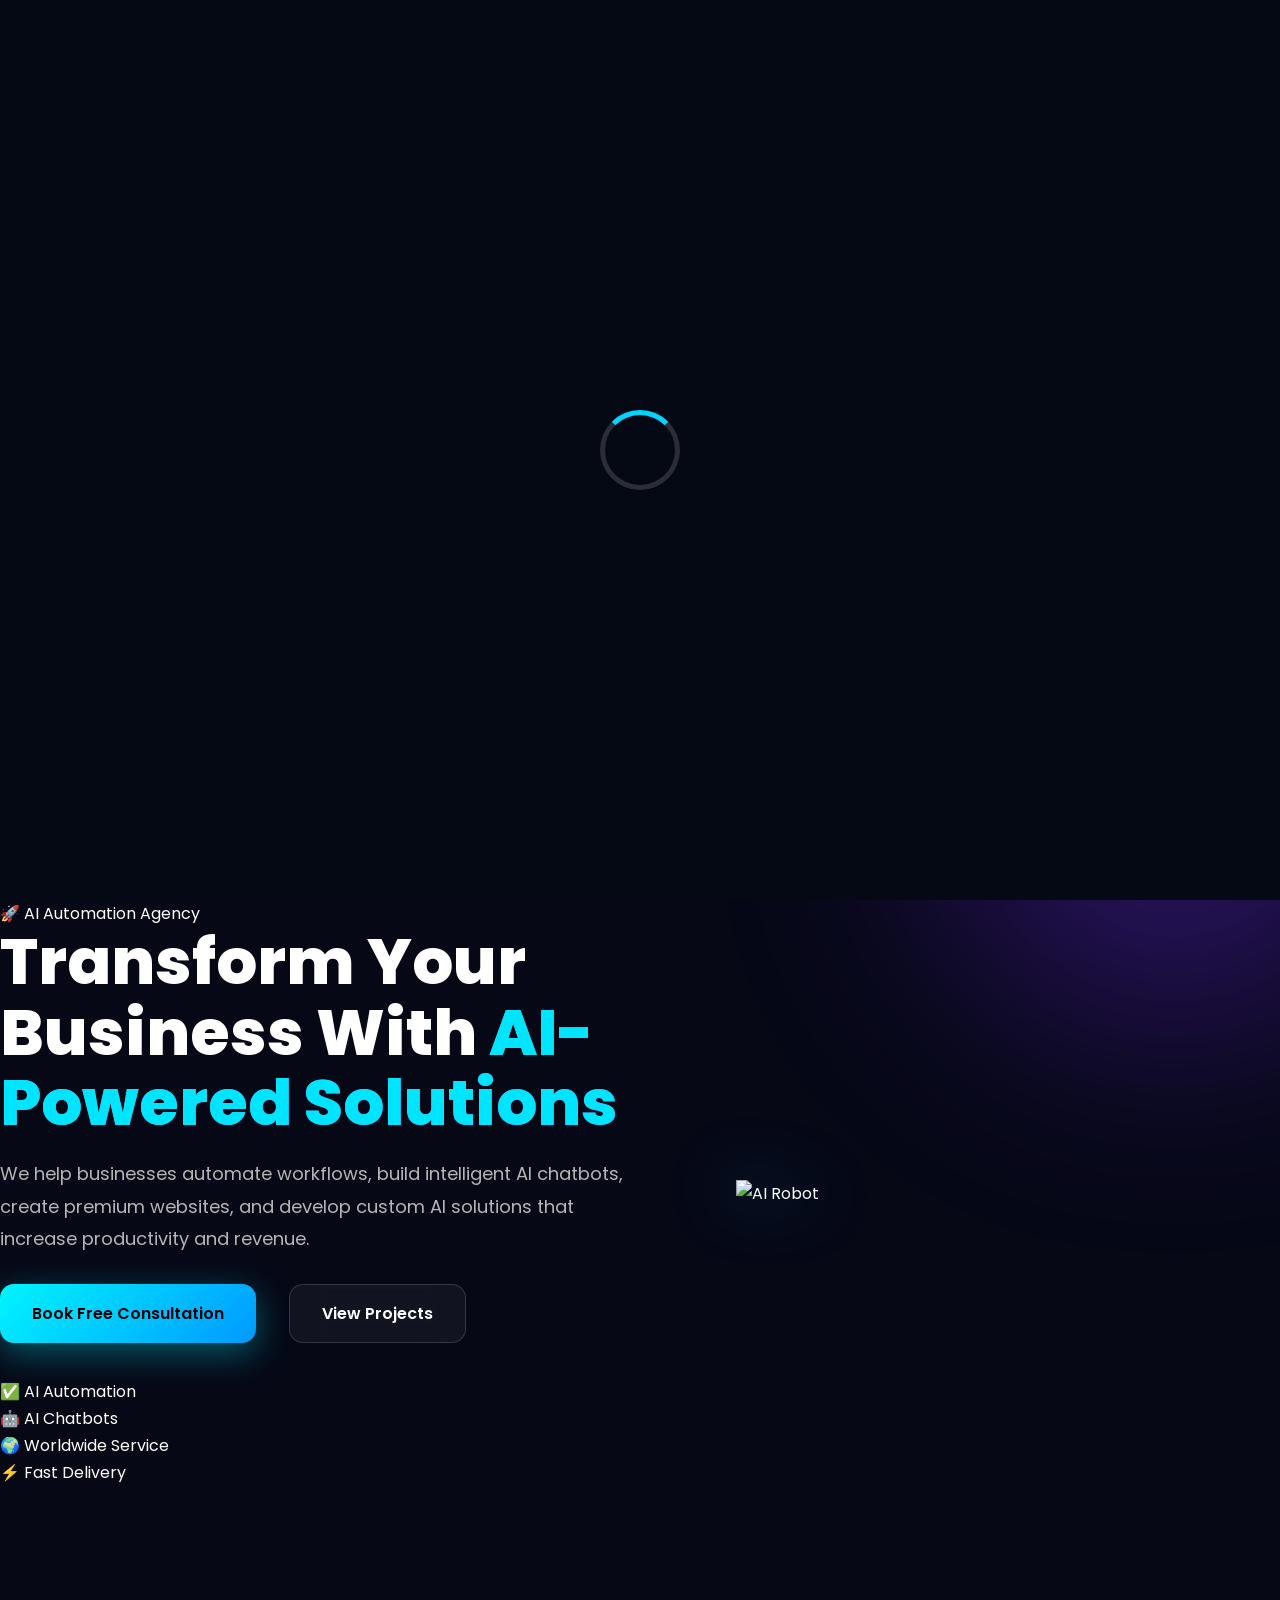
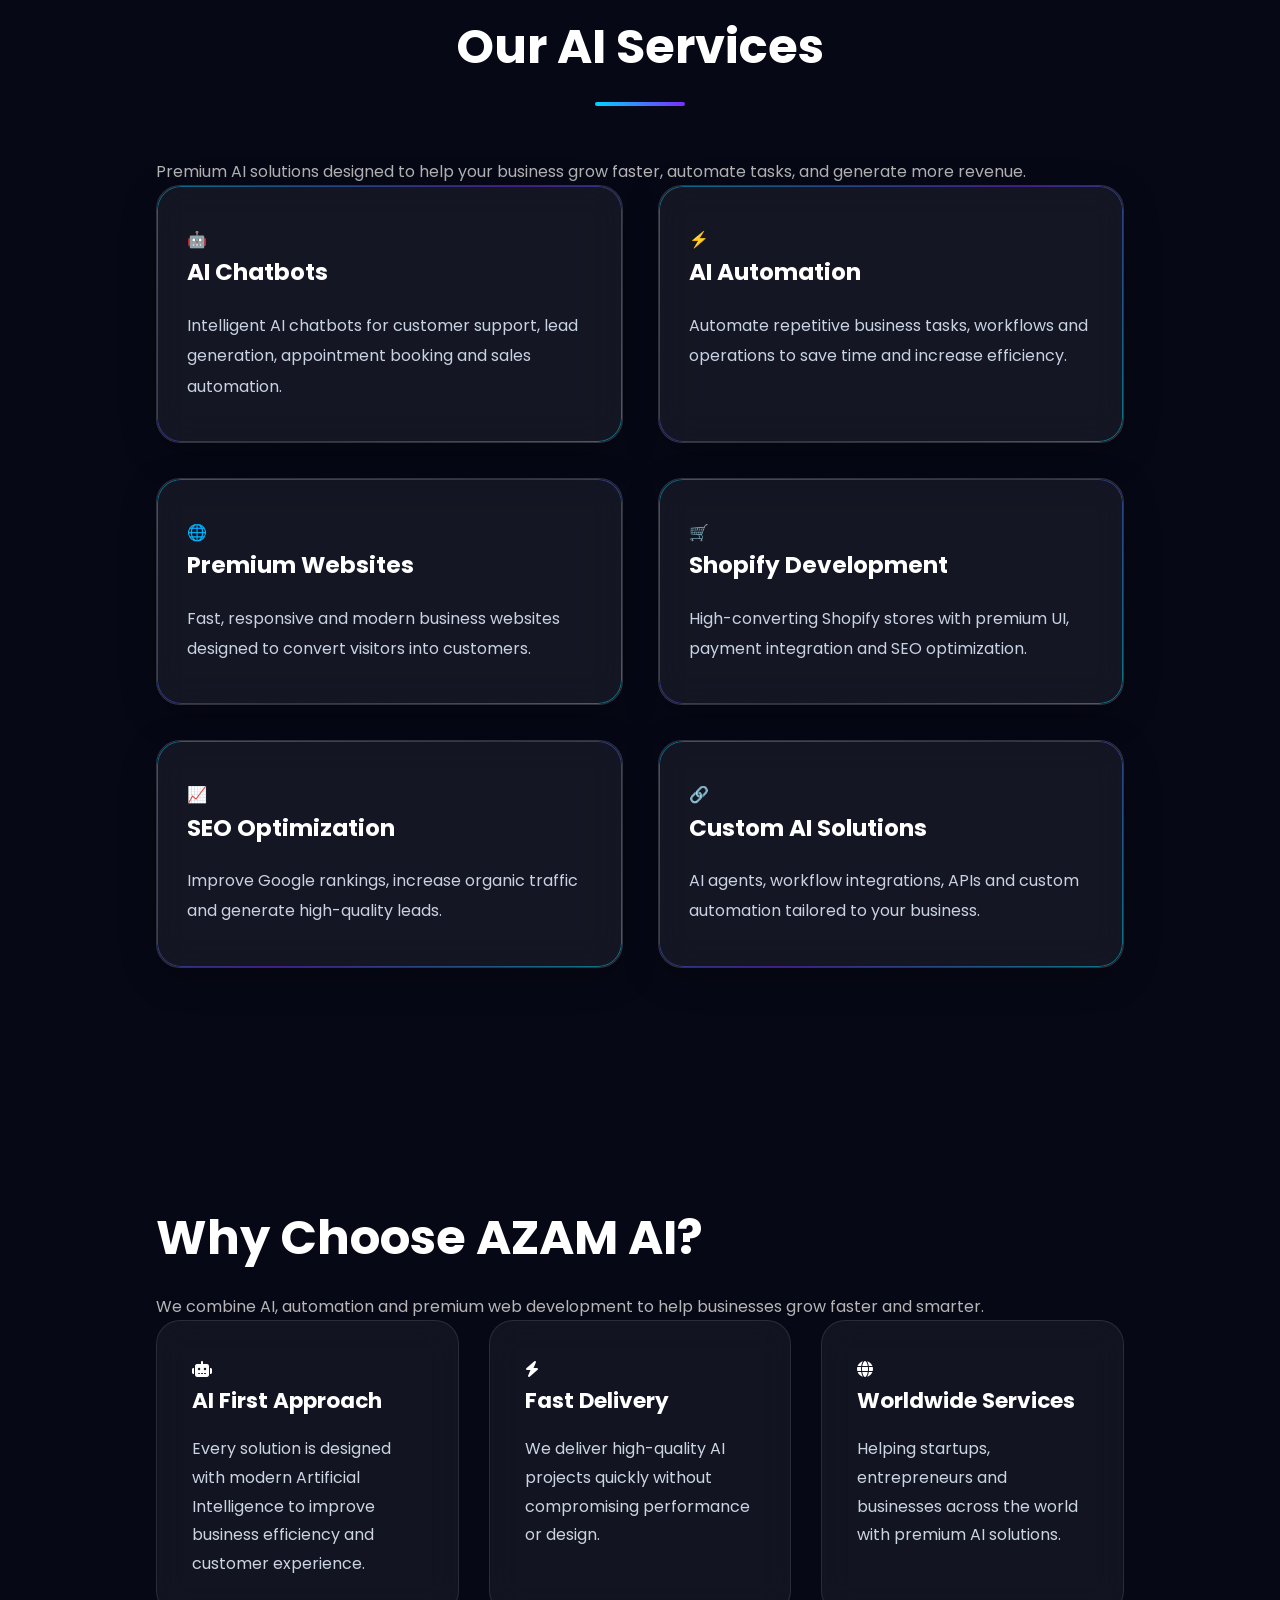
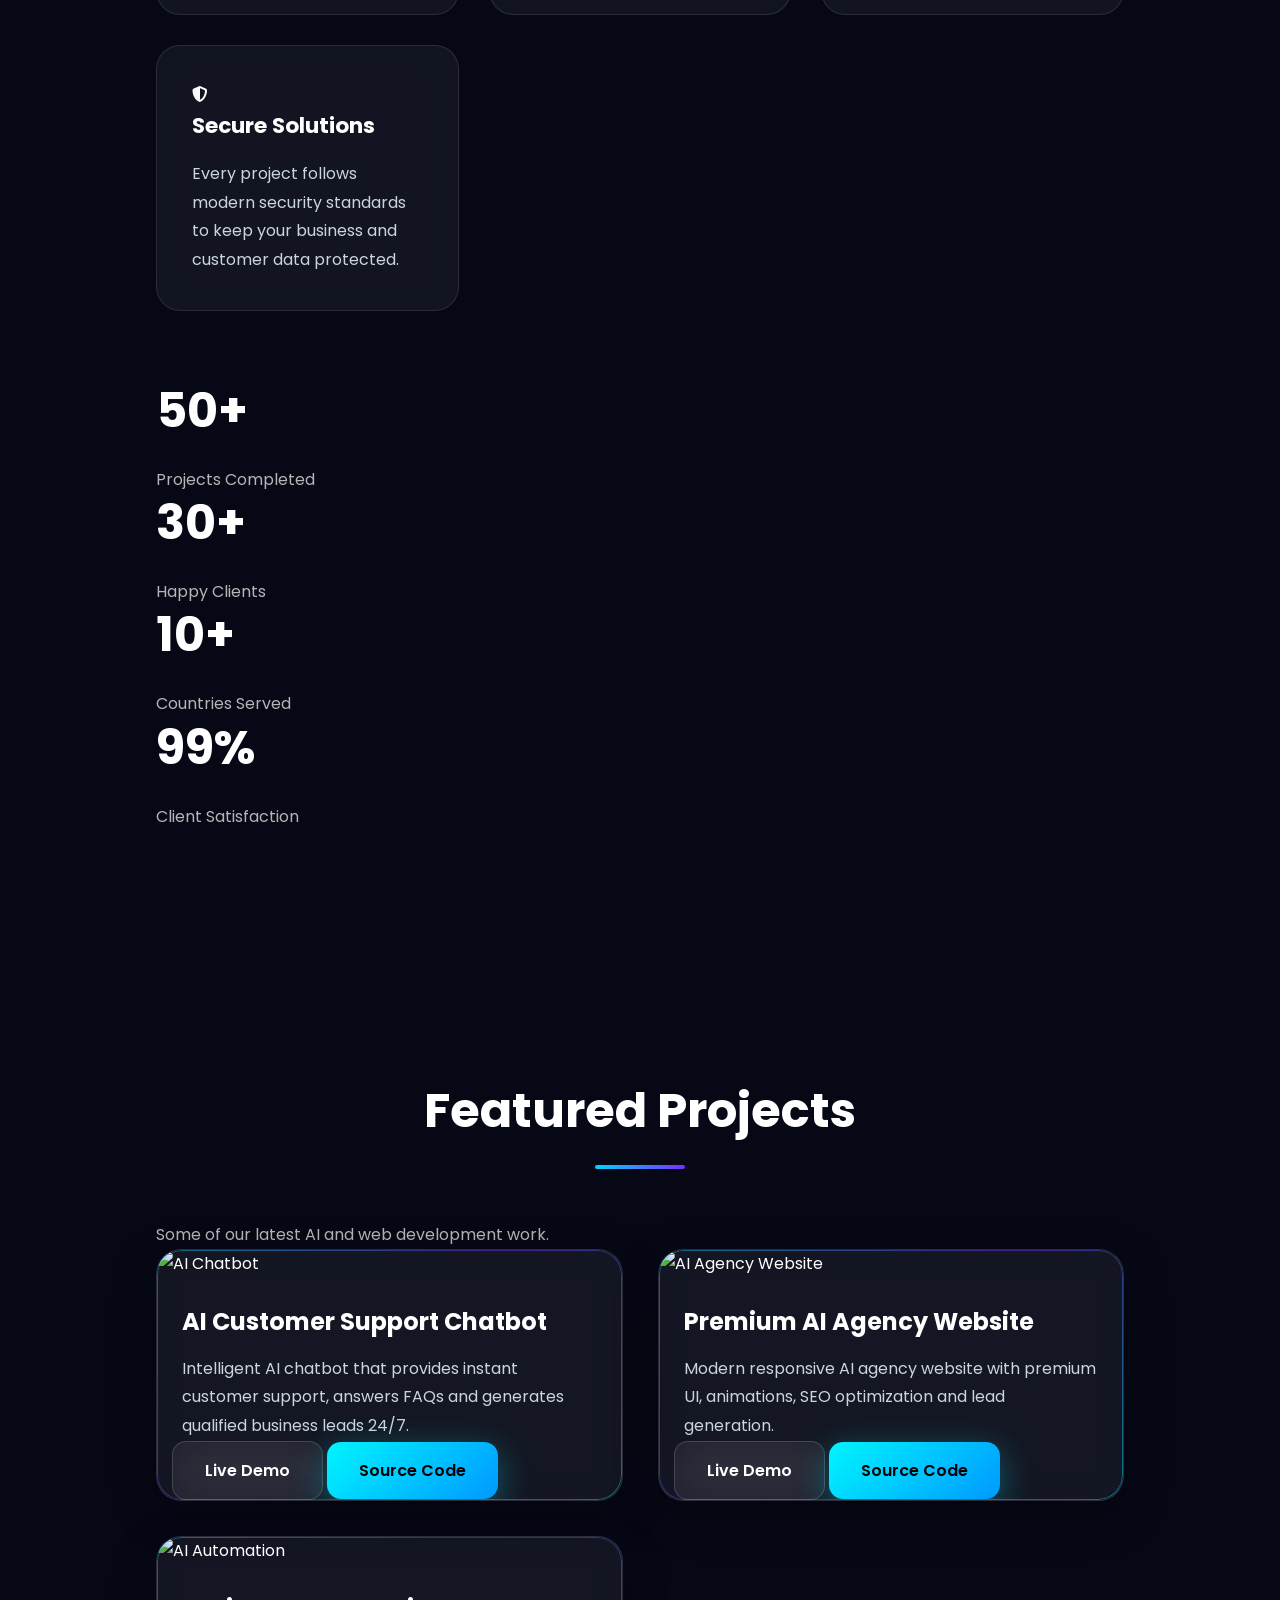
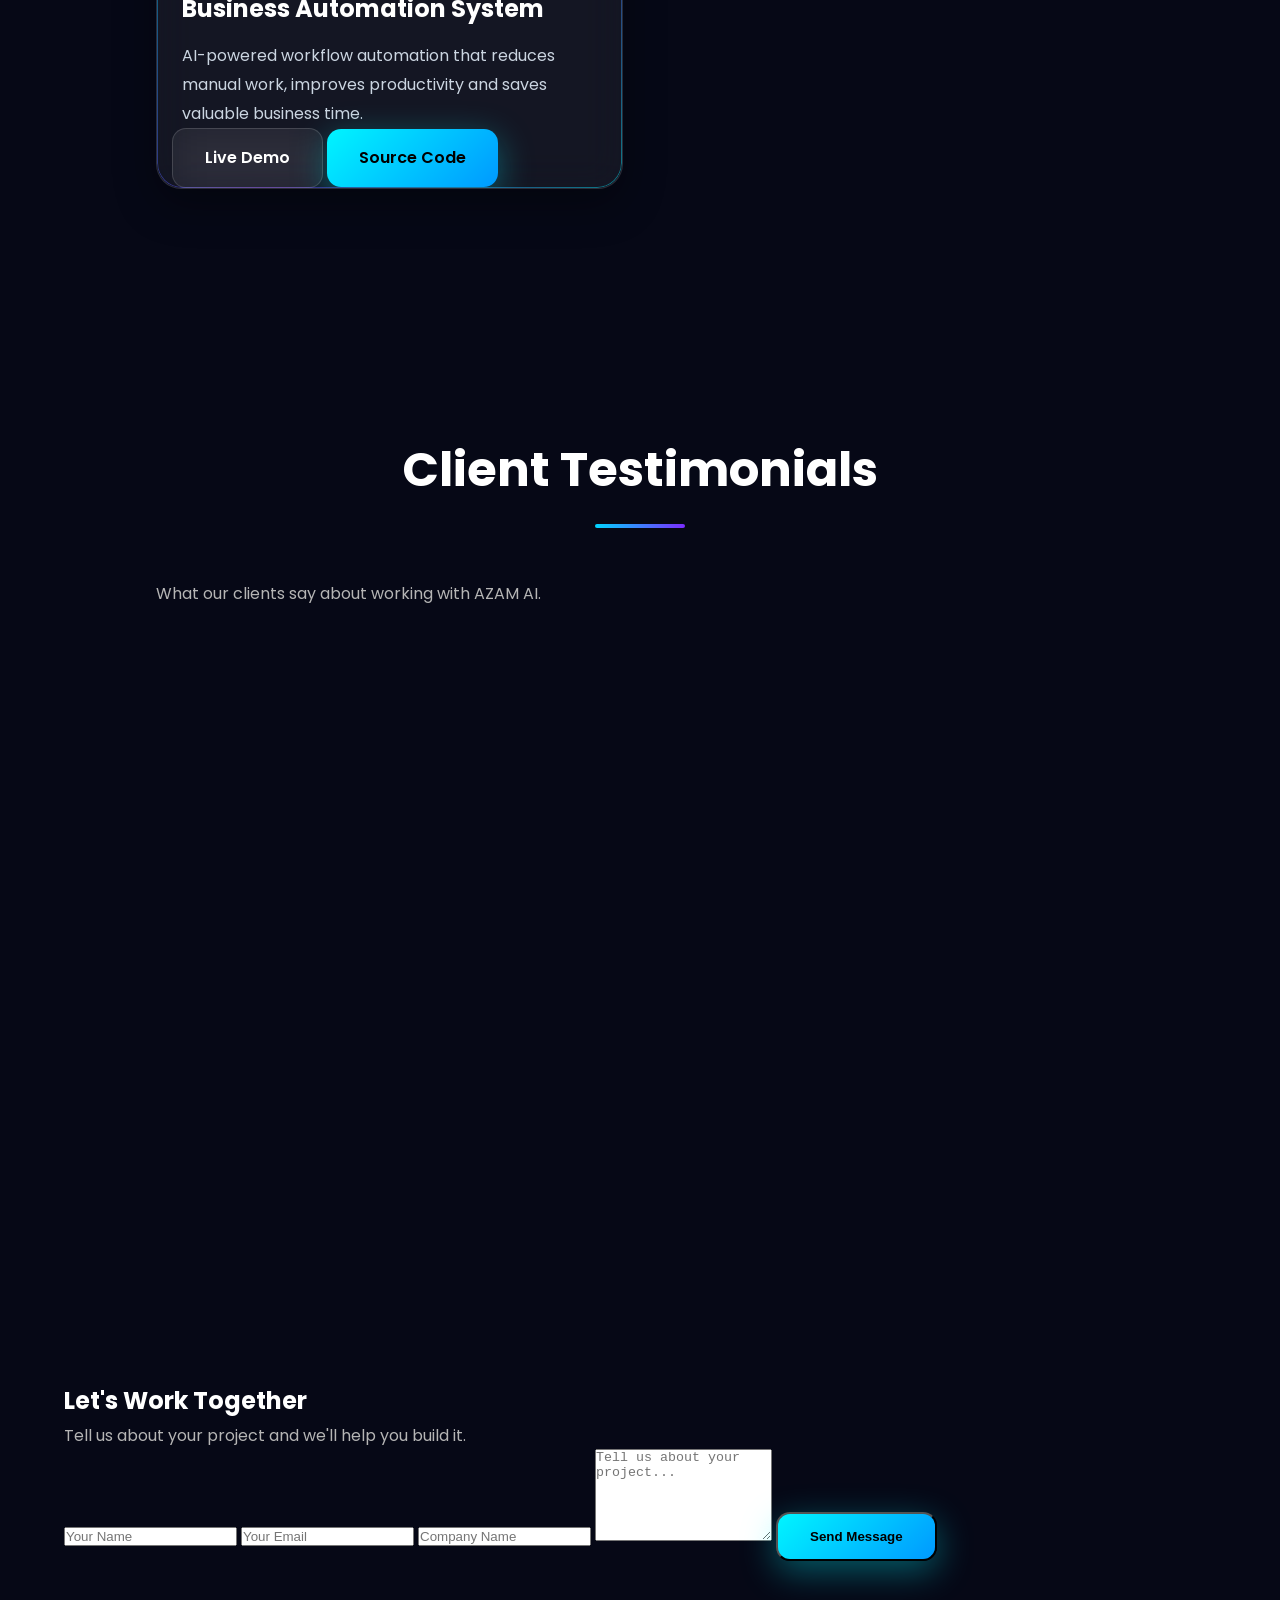
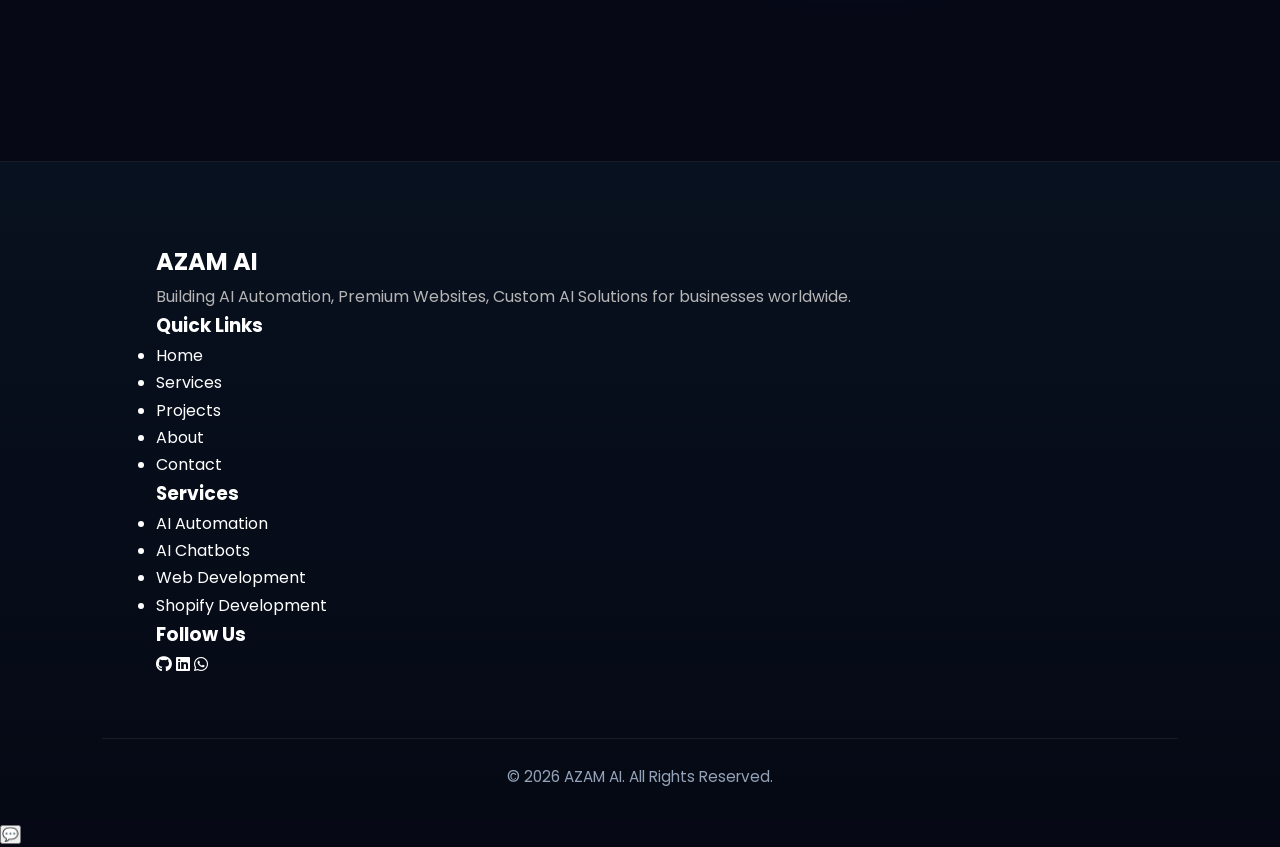
==== index.html @ 3421284d "Update index.html" ====
<!DOCTYPE html>
<html lang="en">

<head>

    <!-- ========================= -->
    <!-- BASIC META -->
    <!-- ========================= -->

    <meta charset="UTF-8">
    <meta name="viewport" content="width=device-width, initial-scale=1.0">

    <title>AZAM AI | Premium AI Automation Agency</title>

    <meta name="description"
        content="AZAM AI helps businesses automate, scale and grow with AI Automation, AI Chatbots, Premium Websites and Custom AI Solutions.">

    <meta name="keywords"
        content="AI Automation, AI Agency, AI Chatbots, Website Development, Business Automation, AI Solutions">

    <meta name="author" content="AZAM AI">

    <meta name="robots" content="index, follow">

    <link rel="icon" href="favicon.png">

    <!-- ========================= -->
    <!-- GOOGLE FONTS -->
    <!-- ========================= -->

    <link rel="preconnect" href="https://fonts.googleapis.com">

    <link rel="preconnect"
        href="https://fonts.gstatic.com"
        crossorigin>

    <link href="https://fonts.googleapis.com/css2?family=Poppins:wght@300;400;500;600;700;800&display=swap"
        rel="stylesheet">

    <!-- ========================= -->
    <!-- FONT AWESOME -->
    <!-- ========================= -->

    <link rel="stylesheet"
        href="https://cdnjs.cloudflare.com/ajax/libs/font-awesome/6.7.2/css/all.min.css">

    <!-- ========================= -->
    <!-- AOS -->
    <!-- ========================= -->

    <link href="https://unpkg.com/aos@2.3.4/dist/aos.css"
        rel="stylesheet">

    <!-- ========================= -->
    <!-- MAIN CSS -->
    <!-- ========================= -->

    <link rel="stylesheet" href="style.css">

    <!-- ========================= -->
    <!-- GOOGLE ANALYTICS -->
    <!-- ========================= -->

    <script async
        src="https://www.googletagmanager.com/gtag/js?id=G-KZPGX5XT9V">
    </script>

    <script>

        window.dataLayer = window.dataLayer || [];

        function gtag() {
            dataLayer.push(arguments);
        }

        gtag('js', new Date());

        gtag('config', 'G-KZPGX5XT9V');

    </script>

    <!-- ========================= -->
    <!-- MICROSOFT CLARITY -->
    <!-- ========================= -->

    <script type="text/javascript">

        (function (c, l, a, r, i, t, y) {

            c[a] = c[a] || function () {
                (c[a].q = c[a].q || []).push(arguments)
            };

            t = l.createElement(r);

            t.async = 1;

            t.src = "https://www.clarity.ms/tag/" + i;

            y = l.getElementsByTagName(r)[0];

            y.parentNode.insertBefore(t, y);

        })(window, document, "clarity", "script", "xt4bcozta8");

    </script>

</head>

<body>

<div id="particles-js"></div>

<!-- ========================= -->
<!-- HEADER -->
<!-- ========================= -->

<header class="header">

    <div class="container">

        <div class="logo">

            AZAM <span>AI</span>

        </div>

        <nav>

            <ul class="nav-links">

                <li><a href="#home">Home</a></li>

                <li><a href="#services">Services</a></li>

                <li><a href="#projects">Projects</a></li>

                <li><a href="#about">About</a></li>

                <li><a href="#contact">Contact</a></li>

            </ul>

        </nav>

    </div>

</header>

<!-- ========================= -->
<!-- HERO START -->
<!-- ========================= -->


<section class="hero" id="home">

    <div class="hero-bg"></div>

    <div class="container hero-content">

        <div class="hero-text" data-aos="fade-right">

            <span class="hero-badge">
                🚀 NEXT GENERATION AI AGENCY
            </span>

            <h1>
                Build The Future With
                <span>Artificial Intelligence</span>
            </h1>

            <p class="hero-description">
                We create AI Automations, AI Chatbots, Custom Software,
                Business Systems and Premium Websites that help companies
                grow faster with modern technology.
            </p>

            <div class="hero-buttons">

                <a href="#contact" class="btn-primary">
                    Start Your Project
                </a>

                <a href="#projects" class="btn-secondary">
                    View Portfolio
                </a>

            </div>

            <div class="hero-features">

                <span>🤖 AI Agents</span>
                <span>⚡ Automation</span>
                <span>💬 Chatbots</span>
                <span>🌎 Worldwide</span>

            </div>

        </div>

        <div class="hero-image" data-aos="zoom-in">

            <img src="images/ai-robot.png"
                 alt="AI Robot"
                 loading="lazy">

            <div class="floating-card card1">GPT-5</div>
            <div class="floating-card card2">Voice AI</div>
            <div class="floating-card card3">AI Agents</div>
            <div class="floating-card card4">Automation</div>

        </div>

    </div>

</section>
<div class="container hero-content">
        <!-- LEFT SIDE -->

    <div class="hero-text" data-aos="fade-right">

        <span class="hero-badge">
            🚀 AI Automation Agency
        </span>

        <h1>

            Transform Your Business With

            <span>
                AI-Powered Solutions
            </span>

        </h1>

        <p class="hero-description">

            We help businesses automate workflows, build intelligent AI
            chatbots, create premium websites, and develop custom AI
            solutions that increase productivity and revenue.

        </p>

        <div class="hero-buttons">

            <a href="#contact" class="btn-primary">
                Book Free Consultation
            </a>

            <a href="#projects" class="btn-secondary">
                View Projects
            </a>

        </div>

        <div class="hero-features">

            <div>
                ✅ AI Automation
            </div>

            <div>
                🤖 AI Chatbots
            </div>

            <div>
                🌍 Worldwide Service
            </div>

            <div>
                ⚡ Fast Delivery
            </div>

        </div>

    </div>


    <!-- RIGHT SIDE -->

        <div class="hero-image" data-aos="fade-left">
  <img
    src="images/ai-robot.png"
    alt="AI Robot"
    loading="lazy"
  >
</div>
</div>

</section>

<!-- ========================= -->
<!-- HERO END -->
<!-- ========================= -->


<!-- ========================= -->
<!-- SERVICES START -->
<!-- ========================= -->

<section class="services" id="services">

<div class="container">

    <div class="section-title" data-aos="fade-up">

        <h2>

            Our AI Services

        </h2>

        <p>

            Premium AI solutions designed to help your business grow
            faster, automate tasks, and generate more revenue.

        </p>

    </div>

    <div class="service-grid">
            <div class="service-card" data-aos="zoom-in">

            <div class="service-icon">
                🤖
            </div>

            <h3>AI Chatbots</h3>

            <p>
                Intelligent AI chatbots for customer support,
                lead generation, appointment booking and sales automation.
            </p>

        </div>


        <div class="service-card" data-aos="zoom-in" data-aos-delay="100">

            <div class="service-icon">
                ⚡
            </div>

            <h3>AI Automation</h3>

            <p>
                Automate repetitive business tasks,
                workflows and operations to save time and increase efficiency.
            </p>

        </div>


        <div class="service-card" data-aos="zoom-in" data-aos-delay="200">

            <div class="service-icon">
                🌐
            </div>

            <h3>Premium Websites</h3>

            <p>
                Fast, responsive and modern business websites
                designed to convert visitors into customers.
            </p>

        </div>


        <div class="service-card" data-aos="zoom-in" data-aos-delay="300">

            <div class="service-icon">
                🛒
            </div>

            <h3>Shopify Development</h3>

            <p>
                High-converting Shopify stores with premium UI,
                payment integration and SEO optimization.
            </p>

        </div>


        <div class="service-card" data-aos="zoom-in" data-aos-delay="400">

            <div class="service-icon">
                📈
            </div>

            <h3>SEO Optimization</h3>

            <p>
                Improve Google rankings,
                increase organic traffic and generate high-quality leads.
            </p>

        </div>


        <div class="service-card" data-aos="zoom-in" data-aos-delay="500">

            <div class="service-icon">
                🔗
            </div>

            <h3>Custom AI Solutions</h3>

            <p>
                AI agents, workflow integrations,
                APIs and custom automation tailored to your business.
            </p>

        </div>

    </div>

</div>

</section>

<!-- ========================= -->
<!-- SERVICES END -->
<!-- ========================= -->


<!-- ========================= -->
<!-- ABOUT START -->
<!-- ========================= -->

<section class="about" id="about">

<div class="container">

    <div class="section-title" data-aos="fade-up">

        <h2>

            Why Choose AZAM AI?

        </h2>

        <p>

            We combine AI, automation and premium web development
            to help businesses grow faster and smarter.

        </p>

    </div>

    <div class="about-grid">
             <div class="about-card" data-aos="fade-up">

            <i class="fas fa-robot"></i>

            <h3>AI First Approach</h3>

            <p>
                Every solution is designed with modern Artificial Intelligence
                to improve business efficiency and customer experience.
            </p>

        </div>


        <div class="about-card" data-aos="fade-up" data-aos-delay="100">

            <i class="fas fa-bolt"></i>

            <h3>Fast Delivery</h3>

            <p>
                We deliver high-quality AI projects quickly without
                compromising performance or design.
            </p>

        </div>


        <div class="about-card" data-aos="fade-up" data-aos-delay="200">

            <i class="fas fa-globe"></i>

            <h3>Worldwide Services</h3>

            <p>
                Helping startups, entrepreneurs and businesses
                across the world with premium AI solutions.
            </p>

        </div>


        <div class="about-card" data-aos="fade-up" data-aos-delay="300">

            <i class="fas fa-shield-alt"></i>

            <h3>Secure Solutions</h3>

            <p>
                Every project follows modern security standards
                to keep your business and customer data protected.
            </p>

        </div>

    </div>


    <!-- STATS -->

    <div class="stats-grid">

        <div class="stat-box">

            <h2>50+</h2>

            <p>Projects Completed</p>

        </div>

        <div class="stat-box">

            <h2>30+</h2>

            <p>Happy Clients</p>

        </div>

        <div class="stat-box">

            <h2>10+</h2>

            <p>Countries Served</p>

        </div>

        <div class="stat-box">

            <h2>99%</h2>

            <p>Client Satisfaction</p>

        </div>

    </div>

</div>

</section>

<!-- ========================= -->
<!-- ABOUT END -->
<!-- ========================= -->


<!-- ========================= -->
<!-- PROJECTS START -->
<!-- ========================= -->

<section class="projects" id="projects">

<div class="container">

<div class="section-title" data-aos="fade-up">

<h2>

Featured Projects

</h2>

<p>

Some of our latest AI and web development work.

</p>

</div>

<div class="project-grid">
        <!-- Project 1 -->

        <div class="project-card" data-aos="zoom-in">

            <img src="images/ai-chatbot.jpg"
                alt="AI Chatbot">

            <div class="project-content">

                <h3>AI Customer Support Chatbot</h3>

                <p>
                    Intelligent AI chatbot that provides instant customer support,
                    answers FAQs and generates qualified business leads 24/7.
                </p>

                <div class="project-buttons">

                    <a href="#" class="btn-secondary">
                        Live Demo
                    </a>

                    <a href="https://github.com/azamraza7037-cell"
                        target="_blank"
                        class="btn-primary">

                        Source Code

                    </a>

                </div>

            </div>

        </div>


        <!-- Project 2 -->

        <div class="project-card" data-aos="zoom-in" data-aos-delay="150">

            <img src="images/ai-robot.png"
                alt="AI Agency Website">

            <div class="project-content">

                <h3>Premium AI Agency Website</h3>

                <p>

                    Modern responsive AI agency website with premium UI,
                    animations, SEO optimization and lead generation.

                </p>

                <div class="project-buttons">

                    <a href="#" class="btn-secondary">
                        Live Demo
                    </a>

                    <a href="https://github.com/azamraza7037-cell"
                        target="_blank"
                        class="btn-primary">

                        Source Code

                    </a>

                </div>

            </div>

        </div>


        <!-- Project 3 -->

        <div class="project-card" data-aos="zoom-in" data-aos-delay="300">

            <img src="images/ai-automation.jpg"
                alt="AI Automation">

            <div class="project-content">

                <h3>Business Automation System</h3>

                <p>

                    AI-powered workflow automation that reduces manual work,
                    improves productivity and saves valuable business time.

                </p>

                <div class="project-buttons">

                    <a href="#" class="btn-secondary">
                        Live Demo
                    </a>

                    <a href="https://github.com/azamraza7037-cell"
                        target="_blank"
                        class="btn-primary">

                        Source Code

                    </a>

                </div>

            </div>

        </div>

    </div>

</div>

</section>

<!-- ========================= -->
<!-- PROJECTS END -->
<!-- ========================= -->


<!-- ========================= -->
<!-- TESTIMONIALS -->
<!-- ========================= -->

<section class="testimonials">

<div class="container">

<div class="section-title" data-aos="fade-up">

<h2>

Client Testimonials

</h2>

<p>

What our clients say about working with AZAM AI.

</p>

</div>

<div class="testimonial-grid">

<div class="testimonial-card">

★★★★★

<h3>

Michael Johnson

</h3>

<p>

"Outstanding AI automation service. Professional work,
excellent communication and fast delivery."

</p>

<span>USA</span>

</div>


<div class="testimonial-card">

★★★★★

<h3>

Sarah Williams

</h3>

<p>

"Our business website looks incredible and helped us
generate more quality leads."

</p>

<span>United Kingdom</span>

</div>


<div class="testimonial-card">

★★★★★

<h3>

David Brown

</h3>

<p>

"Highly recommended for AI automation and custom
business solutions."

</p>

<span>Canada</span>

</div>

</div>

</div>

</section>

<!-- ========================= -->
<!-- CONTACT START -->
<!-- ========================= -->

<section class="contact" id="contact">

<div class="container">

<div class="section-title">

<h2>

Let's Work Together

</h2>

<p>

Tell us about your project and we'll help you build it.

</p>

</div>

<div class="contact-box">

<form id="contact-form">
        <input
            type="text"
            name="name"
            placeholder="Your Name"
            required>

        <input
            type="email"
            name="email"
            placeholder="Your Email"
            required>

        <input
            type="text"
            name="company"
            placeholder="Company Name">

        <textarea
            name="message"
            rows="6"
            placeholder="Tell us about your project..."
            required></textarea>

        <button type="submit" class="btn-primary">
            Send Message
        </button>

        <p id="form-status"></p>

    </form>

</div>

</div>

</section>


<!-- ========================= -->
<!-- FOOTER -->
<!-- ========================= -->

<footer class="footer">

<div class="container footer-grid">

<div>

<h2>AZAM AI</h2>

<p>

Building AI Automation,
Premium Websites,
Custom AI Solutions
for businesses worldwide.

</p>

</div>


<div>

<h3>Quick Links</h3>

<ul>

<li><a href="#home">Home</a></li>
<li><a href="#services">Services</a></li>
<li><a href="#projects">Projects</a></li>
<li><a href="#about">About</a></li>
<li><a href="#contact">Contact</a></li>

</ul>

</div>


<div>

<h3>Services</h3>

<ul>

<li>AI Automation</li>
<li>AI Chatbots</li>
<li>Web Development</li>
<li>Shopify Development</li>

</ul>

</div>


<div>

<h3>Follow Us</h3>

<div class="social-links">

<a href="https://github.com/azamraza7037-cell"
target="_blank">

<i class="fab fa-github"></i>

</a>

<a href="#">

<i class="fab fa-linkedin"></i>

</a>

<a href="#">

<i class="fab fa-whatsapp"></i>

</a>

</div>

</div>

</div>


<div class="footer-bottom">

<p>

© 2026 AZAM AI.
All Rights Reserved.

</p>

</div>

</footer>


<!-- ========================= -->
<!-- AI CHATBOT -->
<!-- ========================= -->

<div class="chatbot-container">

<button id="chat-toggle">

💬

</button>


<div class="chat-box" id="chat-box">

<div class="chat-header">

AZAM AI Assistant 🤖

</div>


<div
class="chat-messages"
id="chat-messages">

<p>

Hi 👋
How can I help you today?

</p>

</div>


<div class="lead-form">

<input
type="text"
id="visitor-name"
placeholder="Your Name">

<input
type="email"
id="visitor-email"
placeholder="Your Email">

</div>


<div class="chat-input">

<input
type="text"
id="user-message"
placeholder="Type a message...">

<button id="send-btn">

Send

</button>

</div>

</div>

</div>


<!-- ========================= -->
<!-- SCRIPTS -->
<!-- ========================= -->

<script src="https://cdn.jsdelivr.net/npm/particles.js"></script>

<script src="https://unpkg.com/aos@2.3.4/dist/aos.js"></script>

<script>
AOS.init({
duration:1000,
once:true
});
</script>


<!-- EmailJS -->

<script src="https://cdn.jsdelivr.net/npm/@emailjs/browser@4/dist/email.min.js"></script>

<script>

emailjs.init({

publicKey:"gUN7Y3C7cvPM0VEZ6"

});

</script>


<!-- Tidio -->

<script
src="//code.tidio.co/nn2dkmguomrow5fkiphgf5f1nl6qbshj.js"
async>
</script>

<div class="preloader">
    <div class="loader-circle"></div>
</div>

<div class="bg-blur blur1"></div>
<div class="bg-blur blur2"></div>
<div class="bg-grid"></div>

<script src="script.js"></script>

</body>
</html>
---- style.css ----
/* =======================================
   AZAM AI
   Premium AI Agency Website
   ======================================= */

*{
    margin:0;
    padding:0;
    box-sizing:border-box;
}

html{
    scroll-behavior:smooth;
}

body{

    font-family:'Poppins',sans-serif;

    background:#070b14;

    color:#ffffff;

    overflow-x:hidden;

    line-height:1.7;

}

/* ========================= */

:root{

    --primary:#00e5ff;

    --secondary:#7b2ff7;

    --dark:#070b14;

    --card:#101827;

    --white:#ffffff;

    --gray:#b5b5b5;

    --gradient:
    linear-gradient(
    135deg,
    #00e5ff,
    #7b2ff7);

}

/* ========================= */

.container{

    width:90%;

    max-width:1200px;

    margin:auto;

}

/* ========================= */

section{

    padding:100px 0;

}

/* ========================= */

h1,h2,h3{

    font-weight:700;

}

p{

    color:var(--gray);

}

/* ========================= */

a{

    text-decoration:none;

    color:white;

}

img{

    max-width:100%;

    display:block;

}

/* ========================= */

#particles-js{

    position:fixed;

    width:100%;

    height:100%;

    top:0;

    left:0;

    z-index:-1;

}

/* ========================= */
/* HEADER */
/* ========================= */

.header{

    position:fixed;

    top:0;

    width:100%;

    z-index:999;

    backdrop-filter:blur(20px);

    background:rgba(5,10,20,.65);

    border-bottom:1px solid rgba(255,255,255,.06);

}

.header .container{

    display:flex;

    justify-content:space-between;

    align-items:center;

    padding:20px 0;

}

.logo{

    font-size:30px;

    font-weight:800;

}

.logo span{

    color:var(--primary);

}

.nav-links{

    display:flex;

    list-style:none;

    gap:35px;

}

.nav-links a{

    transition:.3s;

    font-weight:500;

}

.nav-links a:hover{

    color:var(--primary);

}

/* ========================= */
/* BUTTONS */
/* ========================= */

.btn-primary{

    display:inline-block;

    padding:15px 34px;

    border-radius:50px;

    background:var(--gradient);

    color:white;

    font-weight:600;

    transition:.35s;

    box-shadow:0 15px 35px rgba(0,229,255,.25);

}

.btn-primary:hover{

    transform:translateY(-5px);

}

.btn-secondary{

    display:inline-block;

    padding:15px 34px;

    border-radius:50px;

    border:1px solid rgba(255,255,255,.15);

    margin-left:15px;

    transition:.35s;

}

.btn-secondary:hover{

    background:white;

    color:#000;

}
/* =========================
   HERO SECTION
========================= */

.hero{
    min-height:100vh;
    display:flex;
    align-items:center;
    justify-content:center;
    position:relative;
    overflow:hidden;
    padding:140px 8% 90px;
}

.hero-content{
    width:100%;
    max-width:1300px;
    display:grid;
    grid-template-columns:1.1fr .9fr;
    gap:70px;
    align-items:center;
}

.hero-text h1{
    font-size:62px;
    line-height:1.15;
    font-weight:800;
    margin-bottom:20px;
}

.hero-text h1 span{
    background:linear-gradient(90deg,#00f5ff,#7c4dff);
    -webkit-background-clip:text;
    color:transparent;
}

.hero-tagline{
    color:#00e6ff;
    font-size:18px;
    font-weight:600;
    margin-bottom:20px;
}

.hero-description{
    color:#b6c4e2;
    font-size:18px;
    line-height:1.9;
    margin-bottom:30px;
    max-width:620px;
}

.typing-text{
    font-size:28px;
    font-weight:700;
    margin-bottom:35px;
}

.typing-text span{
    color:#00e6ff;
}

.hero-buttons{
    display:flex;
    flex-wrap:wrap;
    gap:18px;
    margin-bottom:45px;
}

.btn-primary,
.btn-secondary{
    padding:15px 30px;
    border-radius:14px;
    text-decoration:none;
    font-weight:600;
    transition:.35s;
}

.btn-primary{
    background:linear-gradient(90deg,#00f5ff,#7c4dff);
    color:#fff;
    box-shadow:0 10px 35px rgba(0,245,255,.35);
}

.btn-primary:hover{
    transform:translateY(-5px);
}

.btn-secondary{
    border:1px solid rgba(255,255,255,.18);
    color:#fff;
    backdrop-filter:blur(20px);
}

.btn-secondary:hover{
    background:rgba(255,255,255,.08);
}

.hero-trust{
    display:flex;
    flex-wrap:wrap;
    gap:15px;
}

.hero-trust span{
    padding:12px 18px;
    background:rgba(255,255,255,.05);
    border:1px solid rgba(255,255,255,.08);
    border-radius:50px;
    color:#d8e5ff;
    font-size:14px;
}

.hero-image{
    display:flex;
    justify-content:center;
}

.hero-image img{
    width:100%;
    max-width:500px;
    animation:float 4s ease-in-out infinite;
    filter:drop-shadow(0 0 40px rgba(0,255,255,.4));
}

@keyframes float{

0%{
transform:translateY(0);
}

50%{
transform:translateY(-20px);
}

100%{
transform:translateY(0);
}

}
/* ==========================
   HERO SECTION
========================== */

.hero{
    min-height:100vh;
    display:flex;
    align-items:center;
    justify-content:center;
    padding:120px 8% 80px;
    position:relative;
    overflow:hidden;
}

.hero-content{
    max-width:1400px;
    width:100%;
    display:grid;
    grid-template-columns:1.1fr .9fr;
    align-items:center;
    gap:70px;
}

.hero-text h1{
    font-size:64px;
    line-height:1.1;
    margin-bottom:20px;
    font-weight:800;
}

.hero-text h1 span{
    color:var(--primary);
}

.hero-tagline{
    color:var(--primary);
    font-size:20px;
    margin-bottom:18px;
    font-weight:600;
}

.hero-description{
    color:#b5b5b5;
    font-size:18px;
    line-height:1.8;
    max-width:650px;
    margin-bottom:28px;
}

.typing-text{
    font-size:24px;
    margin-bottom:35px;
}

.typing-text span{
    color:var(--primary);
}

.hero-buttons{
    display:flex;
    gap:18px;
    flex-wrap:wrap;
    margin-bottom:35px;
}

.btn-primary,
.btn-secondary{
    padding:15px 32px;
    border-radius:14px;
    text-decoration:none;
    font-weight:600;
    transition:.35s;
    display:inline-flex;
    align-items:center;
    gap:10px;
}

.btn-primary{
    background:linear-gradient(135deg,#00f5ff,#0099ff);
    color:#000;
}

.btn-primary:hover{
    transform:translateY(-5px);
    box-shadow:0 15px 35px rgba(0,245,255,.4);
}

.btn-secondary{
    border:1px solid rgba(255,255,255,.15);
    color:#fff;
    background:rgba(255,255,255,.05);
}

.btn-secondary:hover{
    background:rgba(255,255,255,.1);
    transform:translateY(-5px);
}

.hero-trust{
    display:flex;
    flex-wrap:wrap;
    gap:14px;
    margin-top:20px;
}

.hero-trust span{
    padding:12px 18px;
    background:rgba(255,255,255,.05);
    border:1px solid rgba(255,255,255,.08);
    border-radius:40px;
    font-size:14px;
    color:#ddd;
}

.hero-image{
    display:flex;
    justify-content:center;
}

.hero-image img{
    width:100%;
    max-width:520px;
    animation:float 4s ease-in-out infinite;
    filter:drop-shadow(0 20px 50px rgba(0,255,255,.25));
}

@keyframes float{

0%{
transform:translateY(0px);
}

50%{
transform:translateY(-18px);
}

100%{
transform:translateY(0px);
}

}
/* ============================
   SERVICES SECTION
============================ */

.services{
    padding:120px 8%;
    position:relative;
}

.services h2{
    text-align:center;
    font-size:3rem;
    color:#fff;
    margin-bottom:70px;
    position:relative;
    font-weight:700;
}

.services h2::after{
    content:"";
    width:90px;
    height:4px;
    border-radius:20px;
    background:linear-gradient(90deg,#00d4ff,#7b2cff);
    position:absolute;
    left:50%;
    bottom:-18px;
    transform:translateX(-50%);
}

.service-grid{
    display:grid;
    grid-template-columns:repeat(auto-fit,minmax(300px,1fr));
    gap:35px;
}

/* ============================
   PREMIUM SERVICE CARD
============================ */

.service-card{

    position:relative;
    overflow:hidden;

    background:rgba(255,255,255,.06);

    border:1px solid rgba(255,255,255,.12);

    backdrop-filter:blur(18px);

    -webkit-backdrop-filter:blur(18px);

    border-radius:24px;

    padding:40px 30px;

    transition:.45s ease;

    box-shadow:
    0 10px 35px rgba(0,0,0,.30);

}

/* Gradient Border */

.service-card::before{

content:"";

position:absolute;

inset:0;

padding:1px;

border-radius:24px;

background:linear-gradient(
135deg,
#00d4ff,
#7b2cff,
#00f2fe
);

-webkit-mask:
linear-gradient(#fff 0 0) content-box,
linear-gradient(#fff 0 0);

-webkit-mask-composite:xor;

mask-composite:exclude;

pointer-events:none;

opacity:.45;

transition:.4s;

}

/* Glow */

.service-card::after{

content:"";

position:absolute;

width:180px;

height:180px;

background:#00d4ff;

filter:blur(90px);

opacity:0;

top:-50px;

right:-50px;

transition:.5s;

}

/* Hover */

.service-card:hover{

transform:translateY(-14px);

box-shadow:
0 20px 60px rgba(0,212,255,.22);

}

.service-card:hover::before{

opacity:1;

}

.service-card:hover::after{

opacity:.18;

}

/* ============================
   ICON
============================ */

.service-card h3{

font-size:1.45rem;

margin-bottom:18px;

color:#fff;

font-weight:700;

transition:.35s;

}

.service-card:hover h3{

color:#00d4ff;

}

/* ============================
   TEXT
============================ */

.service-card p{

color:#c9d2e3;

font-size:1rem;

line-height:1.9;

}

/* ============================
   Floating Animation
============================ */

.service-card{

animation:floatCard 5s ease-in-out infinite;

}

.service-card:nth-child(2){

animation-delay:.5s;

}

.service-card:nth-child(3){

animation-delay:1s;

}

.service-card:nth-child(4){

animation-delay:1.5s;

}

.service-card:nth-child(5){

animation-delay:2s;

}

.service-card:nth-child(6){

animation-delay:2.5s;

}

@keyframes floatCard{

0%{

transform:translateY(0);

}

50%{

transform:translateY(-8px);

}

100%{

transform:translateY(0);

}

}

/* ============================
   MOBILE
============================ */

@media(max-width:768px){

.services{

padding:90px 6%;

}

.services h2{

font-size:2.3rem;

}

.service-card{

padding:30px 22px;

}

}
/*========================================
  PROJECTS SECTION
========================================*/

.projects{
    padding:120px 8%;
    position:relative;
}

.projects h2{
    text-align:center;
    font-size:3rem;
    color:#fff;
    margin-bottom:70px;
    position:relative;
    font-weight:700;
}

.projects h2::after{
    content:"";
    width:90px;
    height:4px;
    background:linear-gradient(90deg,#00d4ff,#7b2cff);
    border-radius:50px;
    position:absolute;
    left:50%;
    bottom:-18px;
    transform:translateX(-50%);
}

.project-grid{
    display:grid;
    grid-template-columns:repeat(auto-fit,minmax(340px,1fr));
    gap:35px;
}

/*==============================
  PROJECT CARD
==============================*/

.project-card{

    position:relative;

    overflow:hidden;

    border-radius:25px;

    background:rgba(255,255,255,.06);

    backdrop-filter:blur(18px);

    -webkit-backdrop-filter:blur(18px);

    border:1px solid rgba(255,255,255,.10);

    transition:.45s;

    box-shadow:
    0 15px 40px rgba(0,0,0,.35);

}

/* Gradient Border */

.project-card::before{

content:"";

position:absolute;

inset:0;

padding:1px;

border-radius:25px;

background:linear-gradient(
135deg,
#00d4ff,
#7b2cff,
#00f2fe
);

-webkit-mask:
linear-gradient(#fff 0 0) content-box,
linear-gradient(#fff 0 0);

-webkit-mask-composite:xor;

mask-composite:exclude;

pointer-events:none;

opacity:.45;

transition:.4s;

}

/* Hover Glow */

.project-card::after{

content:"";

position:absolute;

width:220px;

height:220px;

background:#00d4ff;

filter:blur(100px);

opacity:0;

top:-60px;

right:-60px;

transition:.5s;

}

/* Hover */

.project-card:hover{

transform:translateY(-15px);

box-shadow:
0 20px 60px rgba(0,212,255,.22);

}

.project-card:hover::after{

opacity:.18;

}

.project-card:hover::before{

opacity:1;

}

/*==============================
  IMAGE
==============================*/

.project-image{

width:100%;

height:240px;

object-fit:cover;

display:block;

transition:.55s;

}

.project-card:hover .project-image{

transform:scale(1.08);

}

/*==============================
  CONTENT
==============================*/

.project-card h3{

color:#fff;

font-size:1.5rem;

padding:25px 25px 12px;

}

.project-card p{

padding:0 25px;

line-height:1.8;

color:#cbd5e1;

}

/*==============================
  BUTTONS
==============================*/

.project-links{

display:flex;

gap:15px;

padding:28px 25px 30px;

flex-wrap:wrap;

}

.project-links a{

text-decoration:none;

padding:12px 26px;

border-radius:12px;

font-weight:600;

transition:.35s;

}

.project-links .btn-primary{

background:linear-gradient(90deg,#00d4ff,#7b2cff);

color:#fff;

}

.project-links .btn-primary:hover{

transform:translateY(-4px);

box-shadow:
0 10px 30px rgba(0,212,255,.35);

}

.project-links .btn-secondary{

background:rgba(255,255,255,.08);

border:1px solid rgba(255,255,255,.15);

color:#fff;

}

.project-links .btn-secondary:hover{

background:#00d4ff;

color:#fff;

}

/*==============================
  MOBILE
==============================*/

@media(max-width:768px){

.projects{

padding:90px 6%;

}

.projects h2{

font-size:2.3rem;

}

.project-grid{

grid-template-columns:1fr;

}

.project-image{

height:220px;

}

.project-links{

flex-direction:column;

}

.project-links a{

text-align:center;

}

}
/*========================================
  ABOUT SECTION
========================================*/

.about{
    padding:120px 8%;
    position:relative;
}

.about-container{
    max-width:1300px;
    margin:auto;
}

.about-tag{

display:inline-block;

padding:10px 22px;

border-radius:40px;

background:rgba(0,212,255,.10);

border:1px solid rgba(0,212,255,.30);

color:#00d4ff;

font-weight:600;

letter-spacing:1px;

margin-bottom:22px;

}

.about h2{

font-size:3rem;

color:#fff;

line-height:1.25;

margin-bottom:25px;

font-weight:700;

}

.about h2 span{

background:linear-gradient(90deg,#00d4ff,#7b2cff);

-webkit-background-clip:text;

-webkit-text-fill-color:transparent;

}

.about-intro{

font-size:1.08rem;

color:#cbd5e1;

line-height:1.9;

max-width:760px;

margin-bottom:60px;

}

/*==============================
ABOUT GRID
==============================*/

.about-grid{

display:grid;

grid-template-columns:repeat(auto-fit,minmax(260px,1fr));

gap:30px;

margin-bottom:70px;

}

.about-card{

background:rgba(255,255,255,.05);

backdrop-filter:blur(18px);

-webkit-backdrop-filter:blur(18px);

border:1px solid rgba(255,255,255,.10);

border-radius:24px;

padding:35px;

transition:.4s;

position:relative;

overflow:hidden;

}

.about-card::before{

content:"";

position:absolute;

top:-60px;

right:-60px;

width:180px;

height:180px;

background:#00d4ff;

filter:blur(100px);

opacity:0;

transition:.5s;

}

.about-card:hover{

transform:translateY(-10px);

box-shadow:0 20px 55px rgba(0,212,255,.18);

}

.about-card:hover::before{

opacity:.18;

}

.about-card h3{

color:#fff;

font-size:1.35rem;

margin-bottom:15px;

}

.about-card p{

color:#cbd5e1;

line-height:1.8;

}

/*==============================
WHY CHOOSE US
==============================*/

.why-title{

font-size:2rem;

color:#fff;

margin-bottom:30px;

}

.why-grid{

display:grid;

grid-template-columns:repeat(auto-fit,minmax(220px,1fr));

gap:20px;

margin-bottom:70px;

}

.why-grid div{

padding:18px 20px;

background:rgba(255,255,255,.05);

border-radius:15px;

border:1px solid rgba(255,255,255,.08);

color:#fff;

transition:.35s;

}

.why-grid div:hover{

background:linear-gradient(90deg,#00d4ff,#7b2cff);

transform:translateY(-6px);

}

/*==============================
QUOTE
==============================*/

.about-quote{

padding:45px;

border-radius:25px;

background:linear-gradient(135deg,#00d4ff22,#7b2cff22);

border:1px solid rgba(255,255,255,.08);

text-align:center;

margin-bottom:70px;

}

.about-quote h3{

font-size:2rem;

color:#fff;

margin-bottom:20px;

}

.about-quote p{

color:#d6dce8;

line-height:1.9;

}

/*==============================
STATS
==============================*/

.about-stats{

display:grid;

grid-template-columns:repeat(auto-fit,minmax(220px,1fr));

gap:25px;

margin-top:60px;

}

.stat-card{

padding:35px;

border-radius:22px;

background:rgba(255,255,255,.05);

backdrop-filter:blur(18px);

border:1px solid rgba(255,255,255,.10);

text-align:center;

transition:.4s;

}

.stat-card:hover{

transform:translateY(-10px);

box-shadow:0 20px 45px rgba(0,212,255,.20);

}

.stat-card h3{

font-size:2rem;

color:#00d4ff;

margin-bottom:12px;

}

.stat-card p{

color:#cbd5e1;

}

/*==============================
RESPONSIVE
==============================*/

@media(max-width:768px){

.about{

padding:90px 6%;

}

.about h2{

font-size:2.2rem;

}

.about-quote{

padding:30px;

}

.about-quote h3{

font-size:1.5rem;

}

}
/*========================================
  COUNTER SECTION
========================================*/

.counter-section{
    padding:110px 8%;
    display:grid;
    grid-template-columns:repeat(auto-fit,minmax(220px,1fr));
    gap:30px;
}

.counter-box{

    background:rgba(255,255,255,.05);

    backdrop-filter:blur(18px);

    -webkit-backdrop-filter:blur(18px);

    border:1px solid rgba(255,255,255,.10);

    border-radius:22px;

    text-align:center;

    padding:45px 20px;

    transition:.4s;

    position:relative;

    overflow:hidden;

}

.counter-box::before{

content:"";

position:absolute;

top:-70px;

right:-70px;

width:180px;

height:180px;

background:#00d4ff;

filter:blur(100px);

opacity:0;

transition:.5s;

}

.counter-box:hover{

transform:translateY(-12px);

box-shadow:0 20px 50px rgba(0,212,255,.22);

}

.counter-box:hover::before{

opacity:.18;

}

.counter-box h2{

font-size:3rem;

color:#00d4ff;

margin-bottom:12px;

font-weight:700;

}

.counter-box p{

color:#d6dce8;

font-size:1rem;

}

/*========================================
  TESTIMONIALS
========================================*/

.testimonials{

padding:120px 8%;

}

.testimonials h2{

text-align:center;

font-size:3rem;

color:#fff;

margin-bottom:70px;

position:relative;

}

.testimonials h2::after{

content:"";

width:90px;

height:4px;

background:linear-gradient(90deg,#00d4ff,#7b2cff);

border-radius:50px;

position:absolute;

left:50%;

bottom:-18px;

transform:translateX(-50%);

}

.testimonial-grid{

display:grid;

grid-template-columns:repeat(auto-fit,minmax(330px,1fr));

gap:35px;

}

.testimonial-card{

background:rgba(255,255,255,.05);

backdrop-filter:blur(18px);

-webkit-backdrop-filter:blur(18px);

border:1px solid rgba(255,255,255,.10);

border-radius:24px;

padding:35px;

transition:.4s;

position:relative;

overflow:hidden;

}

.testimonial-card::before{

content:"";

position:absolute;

top:-80px;

right:-80px;

width:200px;

height:200px;

background:#7b2cff;

filter:blur(100px);

opacity:0;

transition:.5s;

}

.testimonial-card:hover{

transform:translateY(-12px);

box-shadow:0 20px 60px rgba(123,44,255,.25);

}

.testimonial-card:hover::before{

opacity:.18;

}

.testimonial-card p{

color:#d8dee8;

line-height:1.9;

font-size:1rem;

margin-bottom:25px;

}

.testimonial-card h3{

color:#FFD700;

font-size:1.3rem;

margin-bottom:12px;

}

.testimonial-card span{

color:#00d4ff;

font-weight:600;

}

/*========================================
  MOBILE
========================================*/

@media(max-width:768px){

.counter-section{

padding:90px 6%;

}

.counter-box h2{

font-size:2.3rem;

}

.testimonials{

padding:90px 6%;

}

.testimonials h2{

font-size:2.2rem;

}

.testimonial-grid{

grid-template-columns:1fr;

}

}
/*========================================
  TECHNOLOGIES SECTION
========================================*/

.tech-section{
    padding:120px 8%;
    text-align:center;
}

.tech-section h2{
    font-size:3rem;
    color:#fff;
    margin-bottom:20px;
    position:relative;
}

.tech-section h2::after{
    content:"";
    width:90px;
    height:4px;
    border-radius:50px;
    background:linear-gradient(90deg,#00d4ff,#7b2cff);
    position:absolute;
    left:50%;
    bottom:-18px;
    transform:translateX(-50%);
}

.tech-subtitle{
    max-width:850px;
    margin:45px auto 60px;
    color:#cbd5e1;
    line-height:1.8;
    font-size:1.05rem;
}

.tech-grid{
    display:grid;
    grid-template-columns:repeat(auto-fit,minmax(220px,1fr));
    gap:30px;
}

.tech-card{

    background:rgba(255,255,255,.05);

    backdrop-filter:blur(18px);

    -webkit-backdrop-filter:blur(18px);

    border:1px solid rgba(255,255,255,.10);

    border-radius:22px;

    padding:30px;

    color:#fff;

    font-size:1.2rem;

    font-weight:600;

    transition:.4s;

    position:relative;

    overflow:hidden;

}

.tech-card::before{

content:"";

position:absolute;

top:-60px;

right:-60px;

width:180px;

height:180px;

background:#00d4ff;

filter:blur(90px);

opacity:0;

transition:.5s;

}

.tech-card:hover{

transform:translateY(-10px);

box-shadow:0 20px 50px rgba(0,212,255,.22);

}

.tech-card:hover::before{

opacity:.20;

}

/*========================================
  FOOTER
========================================*/

.footer{

margin-top:100px;

padding:80px 8% 30px;

background:linear-gradient(180deg,#08111f,#050914);

border-top:1px solid rgba(255,255,255,.08);

}

.footer-container{

display:grid;

grid-template-columns:repeat(auto-fit,minmax(230px,1fr));

gap:40px;

}

.footer-box h2,
.footer-box h3{

color:#fff;

margin-bottom:20px;

}

.footer-box p{

color:#b8c4d9;

line-height:1.8;

}

.footer-box ul{

list-style:none;

padding:0;

}

.footer-box ul li{

margin-bottom:14px;

color:#cbd5e1;

transition:.3s;

}

.footer-box ul li:hover{

transform:translateX(6px);

color:#00d4ff;

}

.footer-box a{

text-decoration:none;

color:#cbd5e1;

transition:.3s;

}

.footer-box a:hover{

color:#00d4ff;

}

.footer-bottom{

margin-top:60px;

padding-top:25px;

border-top:1px solid rgba(255,255,255,.08);

text-align:center;

}

.footer-bottom p{

color:#94a3b8;

font-size:.95rem;

}

/*========================================
  RESPONSIVE
========================================*/

@media(max-width:768px){

.tech-section{

padding:90px 6%;

}

.tech-section h2{

font-size:2.2rem;

}

.footer{

padding:70px 6% 25px;

}

.footer-container{

grid-template-columns:1fr;

text-align:center;

}

.footer-box ul li:hover{

transform:none;

}

}
/* Scroll Progress Bar */

#scroll-progress{

position:fixed;

top:0;

left:0;

height:4px;

width:0%;

background:linear-gradient(90deg,#00d4ff,#7b2cff);

z-index:99999;

transition:width .2s linear;

}

.nav-links a.active{

color:#00d4ff;

}

.hero.sticky{

backdrop-filter:blur(20px);

-webkit-backdrop-filter:blur(20px);

background:rgba(5,10,25,.80);

}
/*=========================================
        FAQ ACCORDION
=========================================*/

.faq-answer{

max-height:0;

overflow:hidden;

transition:.4s;

opacity:0;

}

.faq-item.active .faq-answer{

max-height:250px;

opacity:1;

margin-top:15px;

}

.faq-question{

cursor:pointer;

display:flex;

justify-content:space-between;

align-items:center;

}


/*=========================================
      SCROLL REVEAL
=========================================*/

.service-card,
.project-card,
.about-card,
.testimonial-card,
.tech-card{

opacity:0;

transform:translateY(60px);

transition:all .8s ease;

}

.show{

opacity:1;

transform:translateY(0);

}
/*=========================================
        CURSOR GLOW
=========================================*/

.cursor-glow{

position:fixed;

width:260px;

height:260px;

border-radius:50%;

background:radial-gradient(circle,
rgba(0,212,255,.20),
transparent 70%);

pointer-events:none;

transform:translate(-50%,-50%);

z-index:0;

transition:left .05s linear,
top .05s linear;

}


/*=========================================
      BACK TO TOP
=========================================*/

.back-top{

position:fixed;

right:30px;

bottom:30px;

width:55px;

height:55px;

border:none;

border-radius:50%;

background:linear-gradient(135deg,#00d4ff,#7b2cff);

color:#fff;

font-size:22px;

cursor:pointer;

opacity:0;

visibility:hidden;

transition:.35s;

box-shadow:0 10px 30px rgba(0,212,255,.35);

z-index:999;

}

.show-top{

opacity:1;

visibility:visible;

}

.back-top:hover{

transform:translateY(-6px);

}
/*=========================================
        PRELOADER
=========================================*/

.preloader{

position:fixed;

top:0;

left:0;

width:100%;

height:100vh;

background:#050914;

display:flex;

justify-content:center;

align-items:center;

z-index:999999;

transition:.7s;

}

.loader-circle{

width:80px;

height:80px;

border-radius:50%;

border:5px solid rgba(255,255,255,.15);

border-top:5px solid #00d4ff;

animation:spin 1s linear infinite;

}

@keyframes spin{

100%{

transform:rotate(360deg);

}

}


/*=========================================
        RIPPLE EFFECT
=========================================*/

.btn-primary,
.btn-secondary{

position:relative;

overflow:hidden;

}

.ripple{

position:absolute;

border-radius:50%;

background:rgba(255,255,255,.4);

transform:scale(0);

animation:ripple .7s linear;

pointer-events:none;

}

@keyframes ripple{

to{

transform:scale(4);

opacity:0;

}

}
/*=========================================
        CHATBOT
=========================================*/

.chat-box{

display:none;

}

.chat-box.open{

display:block;

animation:fadeIn .35s;

}

.user-msg{

background:#00d4ff;

color:#fff;

padding:10px;

margin:10px;

border-radius:10px;

text-align:right;

}

.bot-msg{

background:#20263b;

color:#fff;

padding:10px;

margin:10px;

border-radius:10px;

}

@keyframes fadeIn{

from{

opacity:0;

transform:translateY(20px);

}

to{

opacity:1;

transform:translateY(0);

}

}
/* =====================================================
   PREMIUM AI BACKGROUND
===================================================== */

body{

    background:#060816;

    color:#ffffff;

    overflow-x:hidden;

    position:relative;

}

/* Floating Blur */

.bg-blur{

    position:fixed;

    border-radius:50%;

    filter:blur(120px);

    z-index:-3;

    opacity:.35;

}

.blur1{

    width:420px;

    height:420px;

    background:#00d4ff;

    top:-120px;

    left:-120px;

}

.blur2{

    width:450px;

    height:450px;

    background:#7b2cff;

    right:-120px;

    bottom:-120px;

}

/* Grid */

.bg-grid{

    position:fixed;

    inset:0;

    z-index:-4;

    background-image:

    linear-gradient(rgba(255,255,255,.03) 1px, transparent 1px),

    linear-gradient(90deg, rgba(255,255,255,.03) 1px, transparent 1px);

    background-size:40px 40px;

    mask-image:radial-gradient(circle, black 40%, transparent 100%);

}
.hero-image {
    display: flex;
    justify-content: center;
    align-items: center;
}

.hero-image img {
    width: 100%;
    max-width: 550px;
    height: auto;
    display: block;
    filter: drop-shadow(0 0 30px rgba(0, 183, 255, 0.6));
    animation: floatRobot 4s ease-in-out infinite;
}

@keyframes floatRobot {
    0% {
        transform: translateY(0px);
    }
    50% {
        transform: translateY(-15px);
    }
    100% {
        transform: translateY(0px);
    }
}
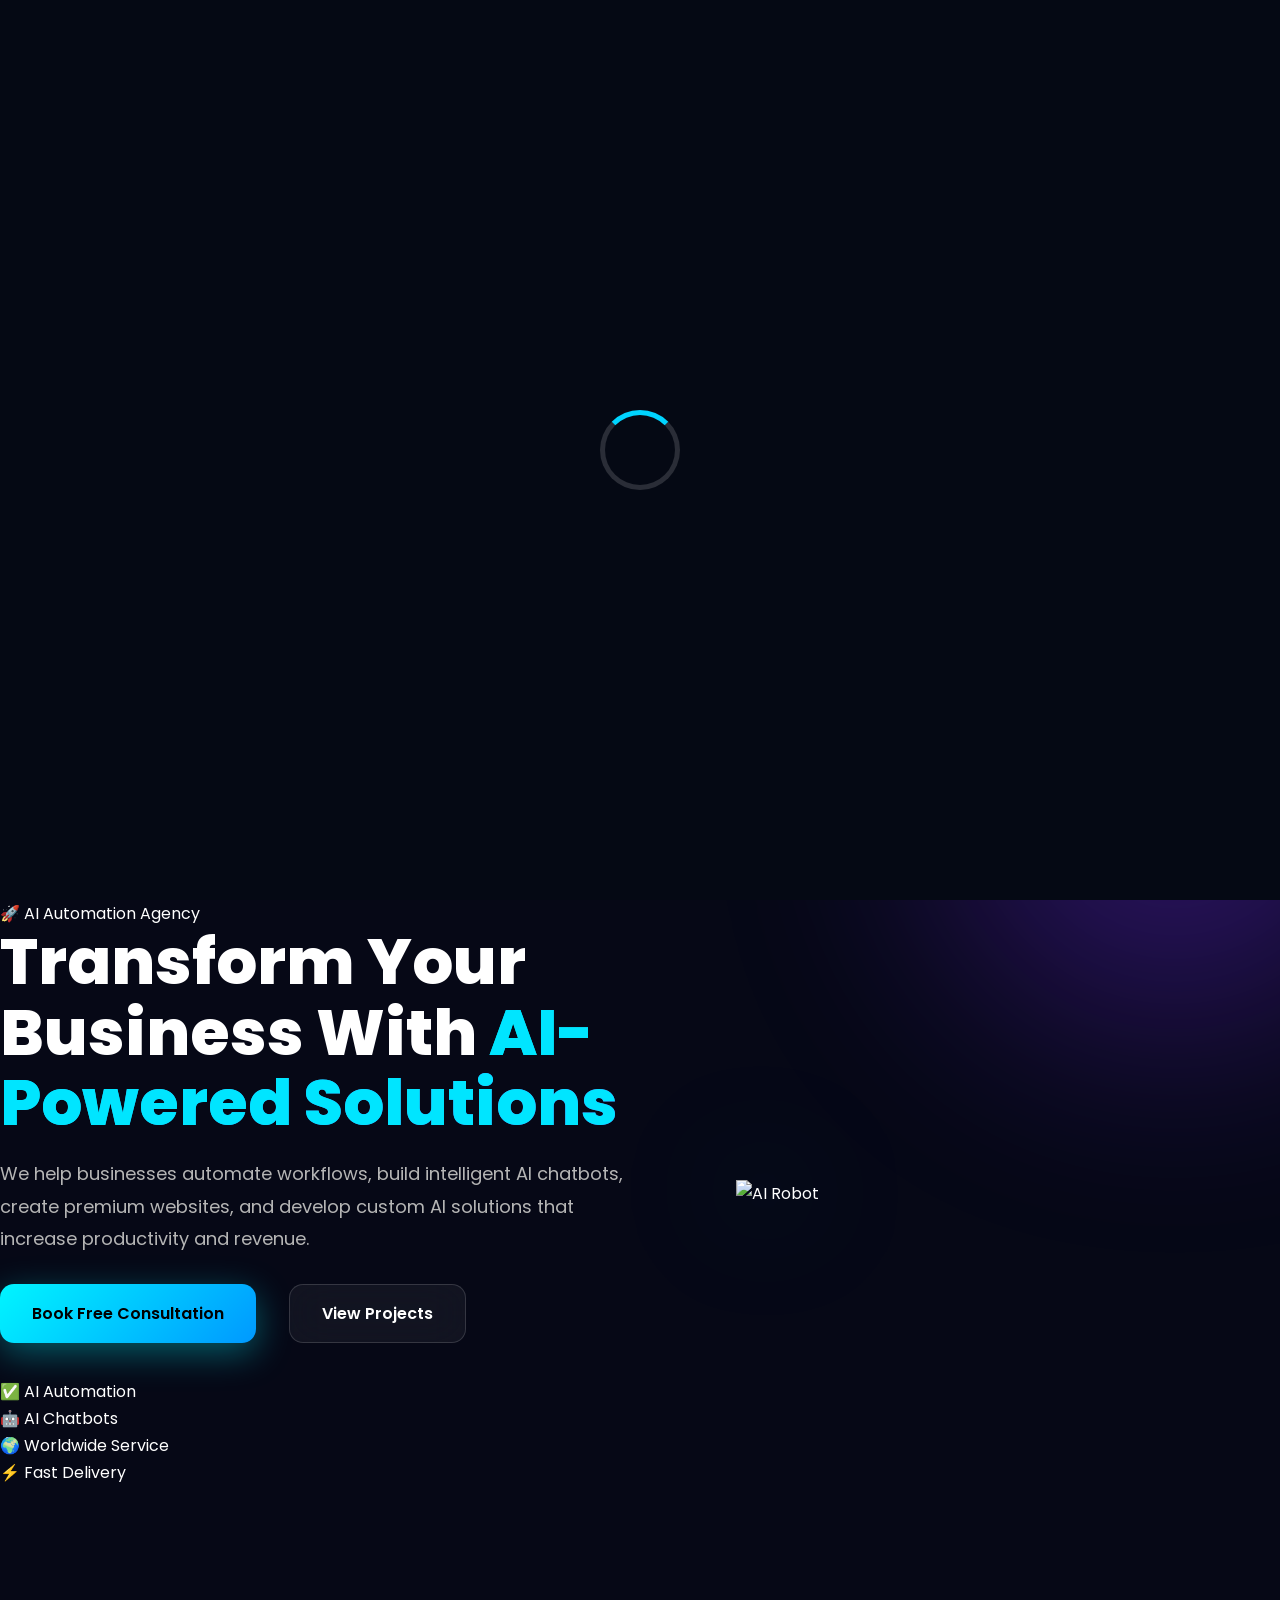
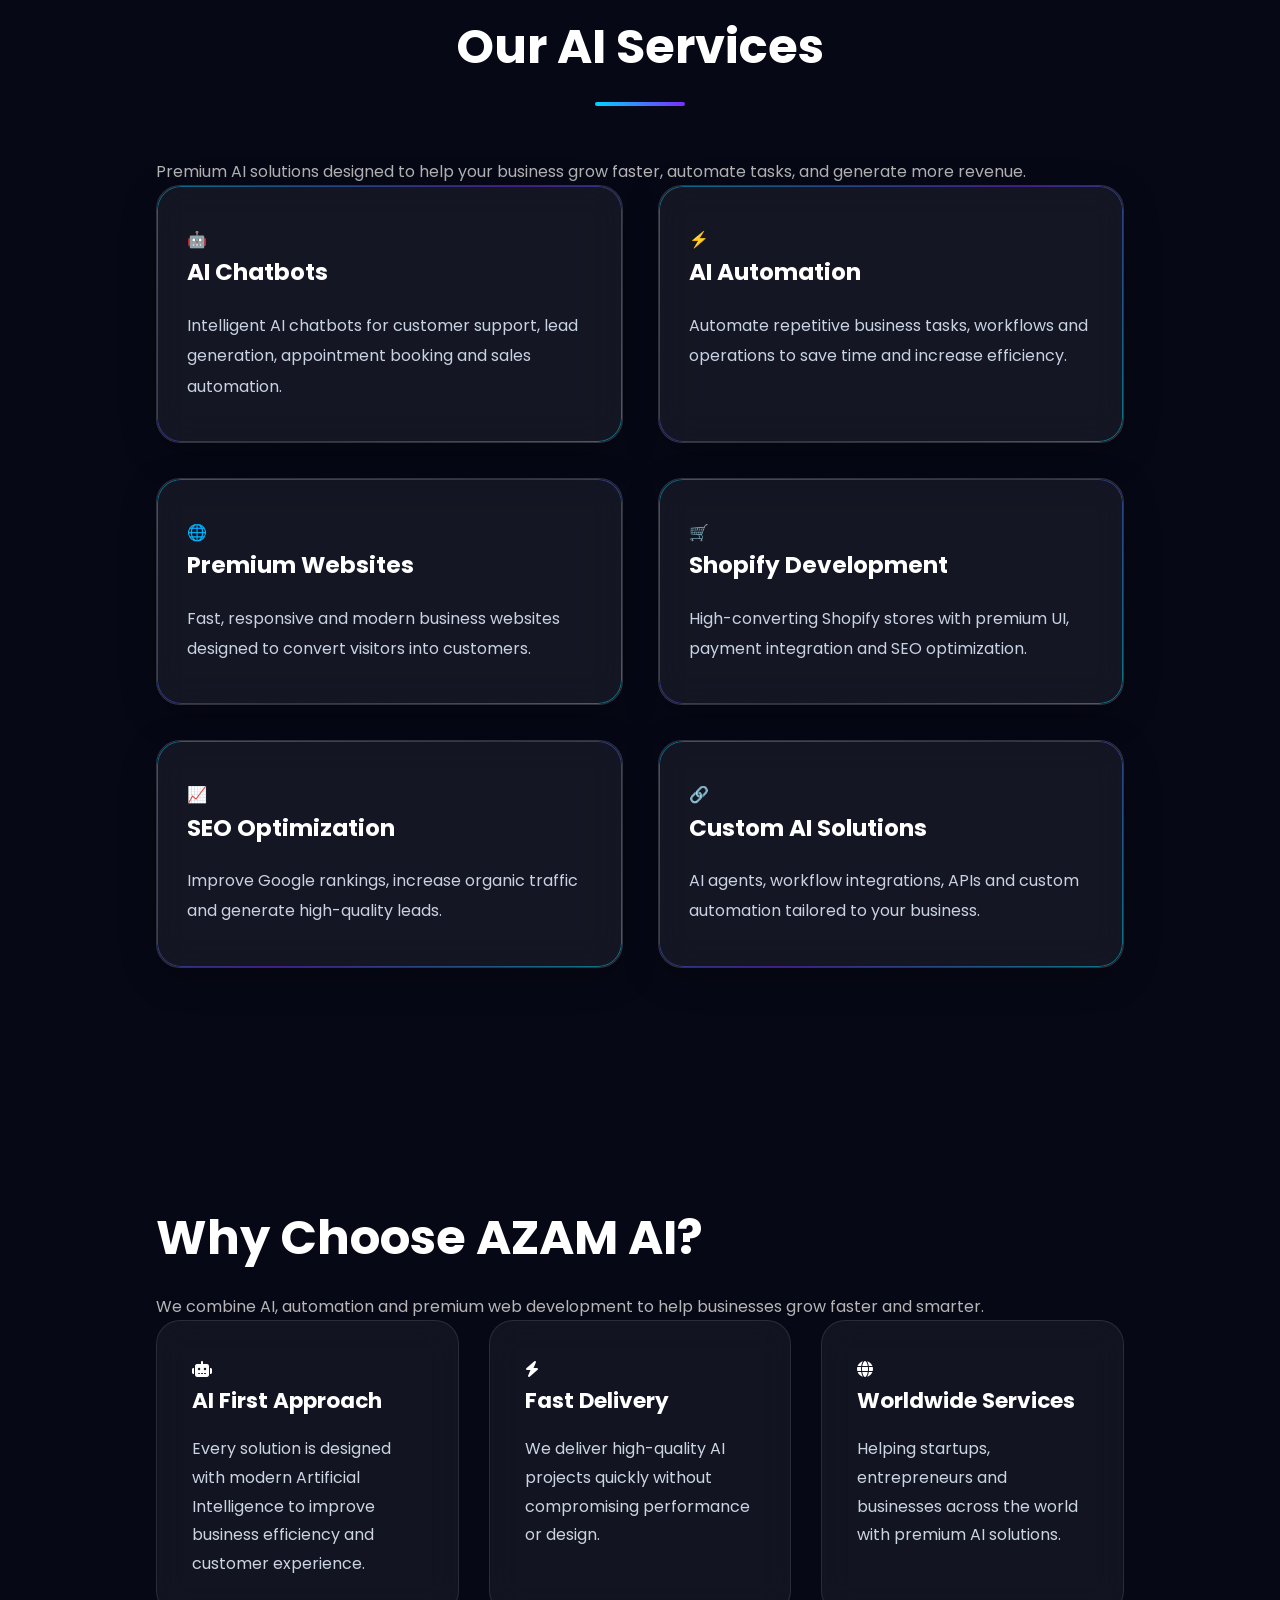
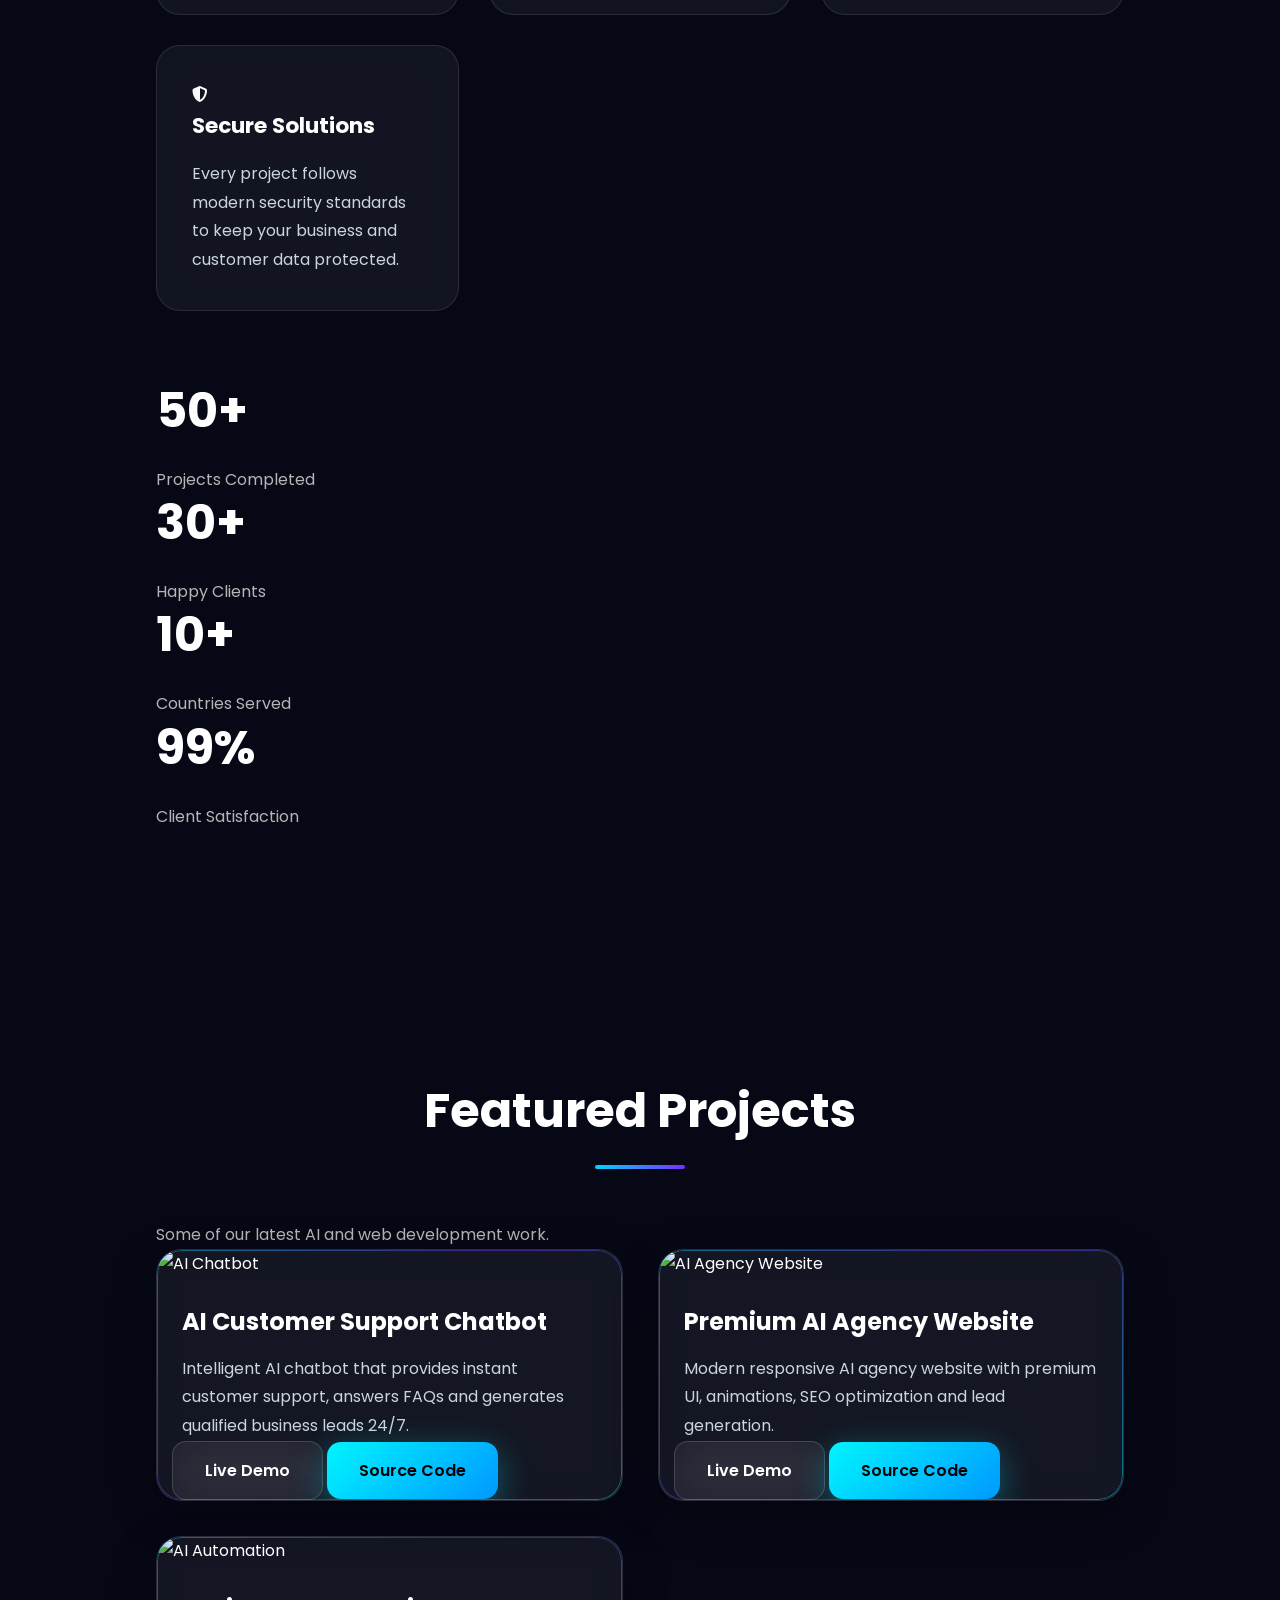
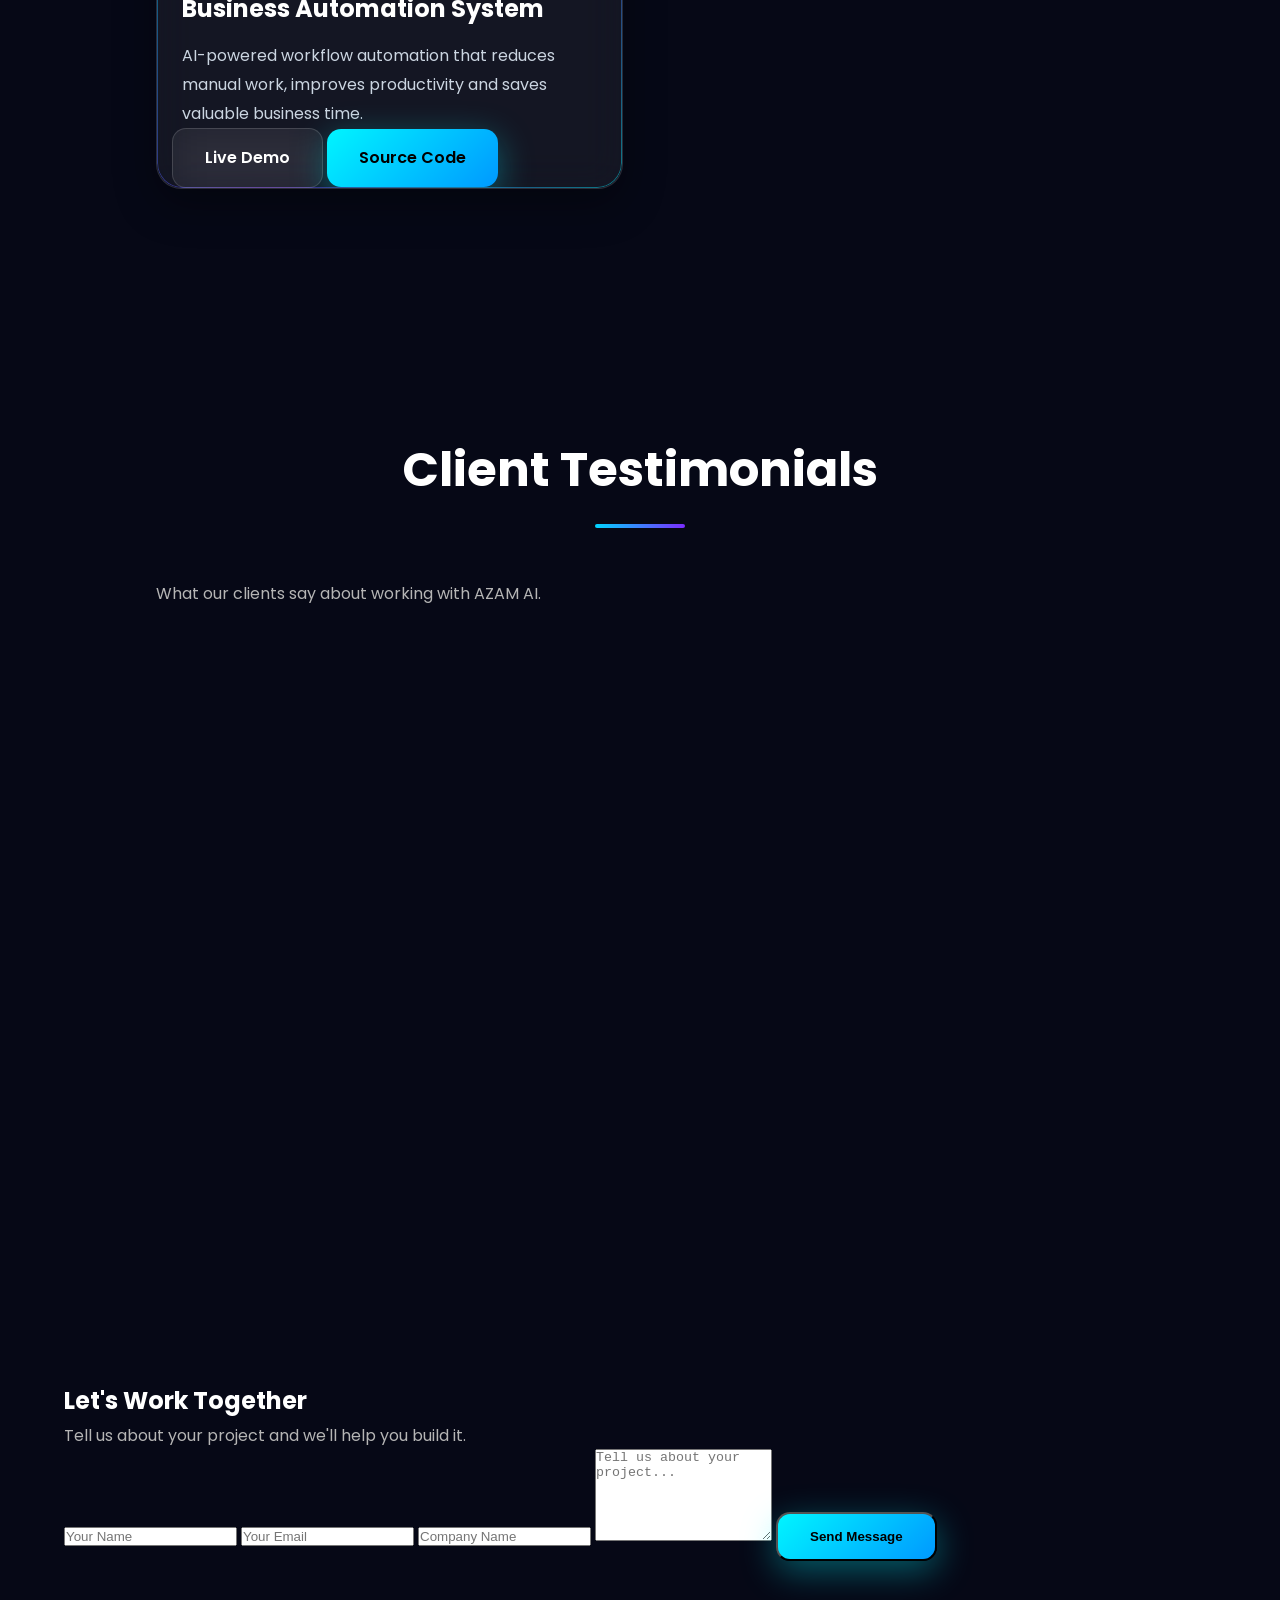
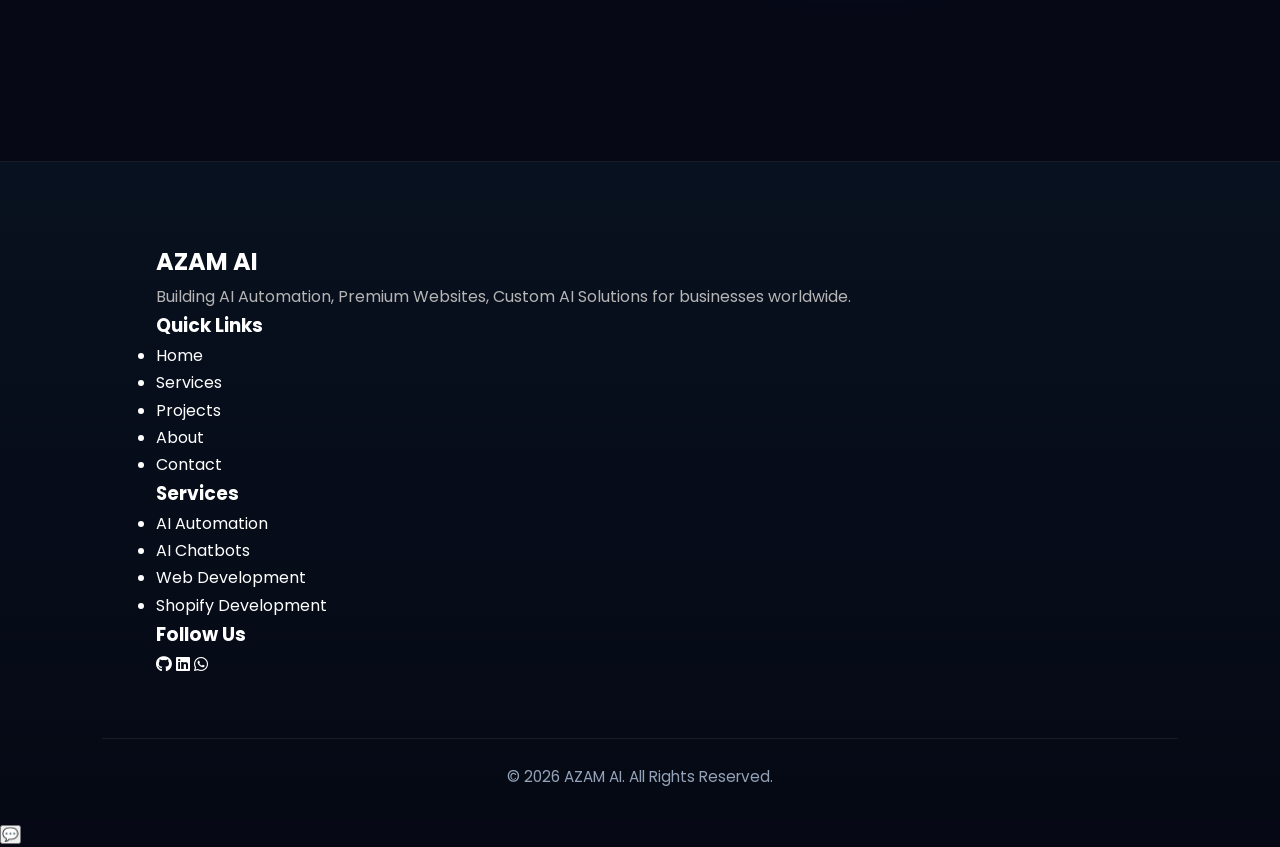
==== commit 943b853a: "Update index.html" ====
--- a/index.html
+++ b/index.html
@@ -108,7 +108,9 @@
 </head>
 
 <body>
-
+    
+<div class="cursor-glow"></div>
+    
 <div id="particles-js"></div>
 
 <!-- ========================= -->
--- a/style.css
+++ b/style.css
@@ -2434,3 +2434,280 @@
         transform: translateY(0px);
     }
 }
+/* ==========================================
+   ULTRA PREMIUM HERO V2
+========================================== */
+
+.hero{
+    position:relative;
+    min-height:100vh;
+    display:flex;
+    align-items:center;
+    overflow:hidden;
+}
+
+.hero-bg{
+    position:absolute;
+    inset:0;
+    background:
+    radial-gradient(circle at 20% 20%, rgba(0,229,255,.15), transparent 35%),
+    radial-gradient(circle at 80% 30%, rgba(123,47,247,.18), transparent 40%),
+    radial-gradient(circle at 50% 90%, rgba(0,255,255,.10), transparent 35%);
+    z-index:-2;
+}
+
+.hero-image{
+    position:relative;
+}
+
+.hero-image img{
+    width:100%;
+    max-width:600px;
+    animation:robotFloat 5s ease-in-out infinite;
+    filter:drop-shadow(0 0 60px rgba(0,229,255,.55));
+}
+
+@keyframes robotFloat{
+
+0%{
+transform:translateY(0);
+}
+
+50%{
+transform:translateY(-25px);
+}
+
+100%{
+transform:translateY(0);
+}
+
+}
+
+.floating-card{
+
+position:absolute;
+
+padding:14px 22px;
+
+border-radius:14px;
+
+background:rgba(255,255,255,.08);
+
+backdrop-filter:blur(20px);
+
+border:1px solid rgba(255,255,255,.15);
+
+color:#fff;
+
+font-weight:600;
+
+box-shadow:0 15px 35px rgba(0,0,0,.25);
+
+animation:floatCard 4s ease-in-out infinite;
+
+}
+
+.card1{
+top:10%;
+left:-30px;
+}
+
+.card2{
+top:25%;
+right:-30px;
+}
+
+.card3{
+bottom:20%;
+left:-50px;
+}
+
+.card4{
+bottom:10%;
+right:-20px;
+}
+
+@keyframes floatCard{
+
+0%{
+transform:translateY(0);
+}
+
+50%{
+transform:translateY(-12px);
+}
+
+100%{
+transform:translateY(0);
+}
+
+}
+/* ==========================================
+   PREMIUM GLASS NAVBAR V2
+========================================== */
+
+.header{
+
+    position:fixed;
+
+    top:20px;
+
+    left:50%;
+
+    transform:translateX(-50%);
+
+    width:92%;
+
+    max-width:1350px;
+
+    padding:18px 35px;
+
+    border-radius:22px;
+
+    background:rgba(8,12,25,.55);
+
+    backdrop-filter:blur(20px);
+
+    -webkit-backdrop-filter:blur(20px);
+
+    border:1px solid rgba(255,255,255,.08);
+
+    box-shadow:
+    0 15px 45px rgba(0,0,0,.35);
+
+    transition:.4s;
+
+}
+
+.header:hover{
+
+border-color:rgba(0,229,255,.35);
+
+box-shadow:
+
+0 20px 60px rgba(0,229,255,.18);
+
+}
+
+.logo{
+
+font-size:32px;
+
+font-weight:800;
+
+letter-spacing:1px;
+
+}
+
+.logo span{
+
+background:linear-gradient(90deg,#00E5FF,#7B2FF7);
+
+-webkit-background-clip:text;
+
+color:transparent;
+
+}
+
+.nav-links{
+
+display:flex;
+
+gap:35px;
+
+}
+
+.nav-links a{
+
+position:relative;
+
+font-size:16px;
+
+font-weight:600;
+
+color:#fff;
+
+transition:.35s;
+
+}
+
+.nav-links a::after{
+
+content:"";
+
+position:absolute;
+
+left:0;
+
+bottom:-8px;
+
+width:0;
+
+height:2px;
+
+background:#00E5FF;
+
+transition:.35s;
+
+}
+
+.nav-links a:hover{
+
+color:#00E5FF;
+
+}
+
+.nav-links a:hover::after{
+
+width:100%;
+
+}
+/* ==========================================
+   AURORA BACKGROUND
+========================================== */
+
+body::before{
+
+content:"";
+
+position:fixed;
+
+inset:0;
+
+background:
+
+radial-gradient(circle at 15% 25%,
+rgba(0,229,255,.12),
+transparent 35%),
+
+radial-gradient(circle at 80% 20%,
+rgba(123,47,247,.15),
+transparent 35%),
+
+radial-gradient(circle at 50% 90%,
+rgba(0,255,255,.10),
+transparent 40%);
+
+animation:auroraMove 18s linear infinite alternate;
+
+z-index:-5;
+
+pointer-events:none;
+
+}
+
+@keyframes auroraMove{
+
+0%{
+
+transform:scale(1) translate(0,0);
+
+}
+
+100%{
+
+transform:scale(1.2) translate(-80px,-40px);
+
+}
+
+}
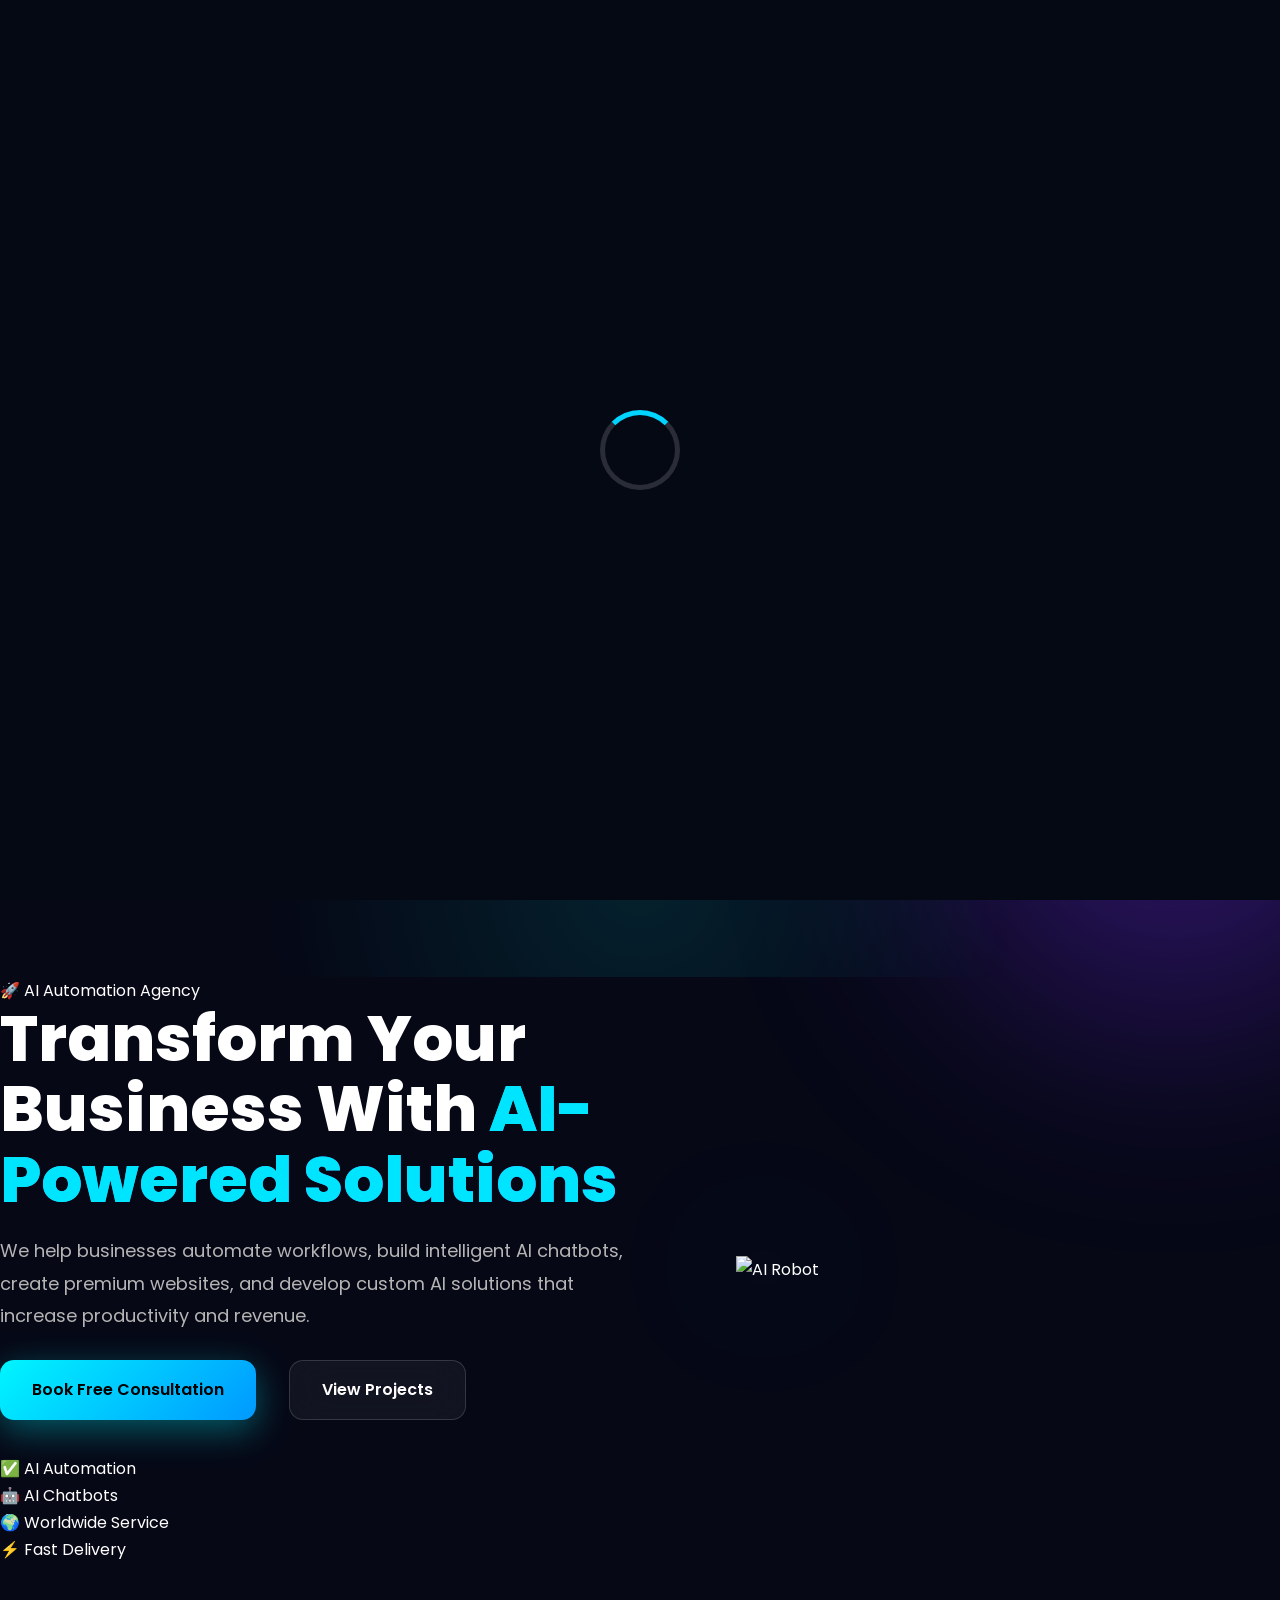
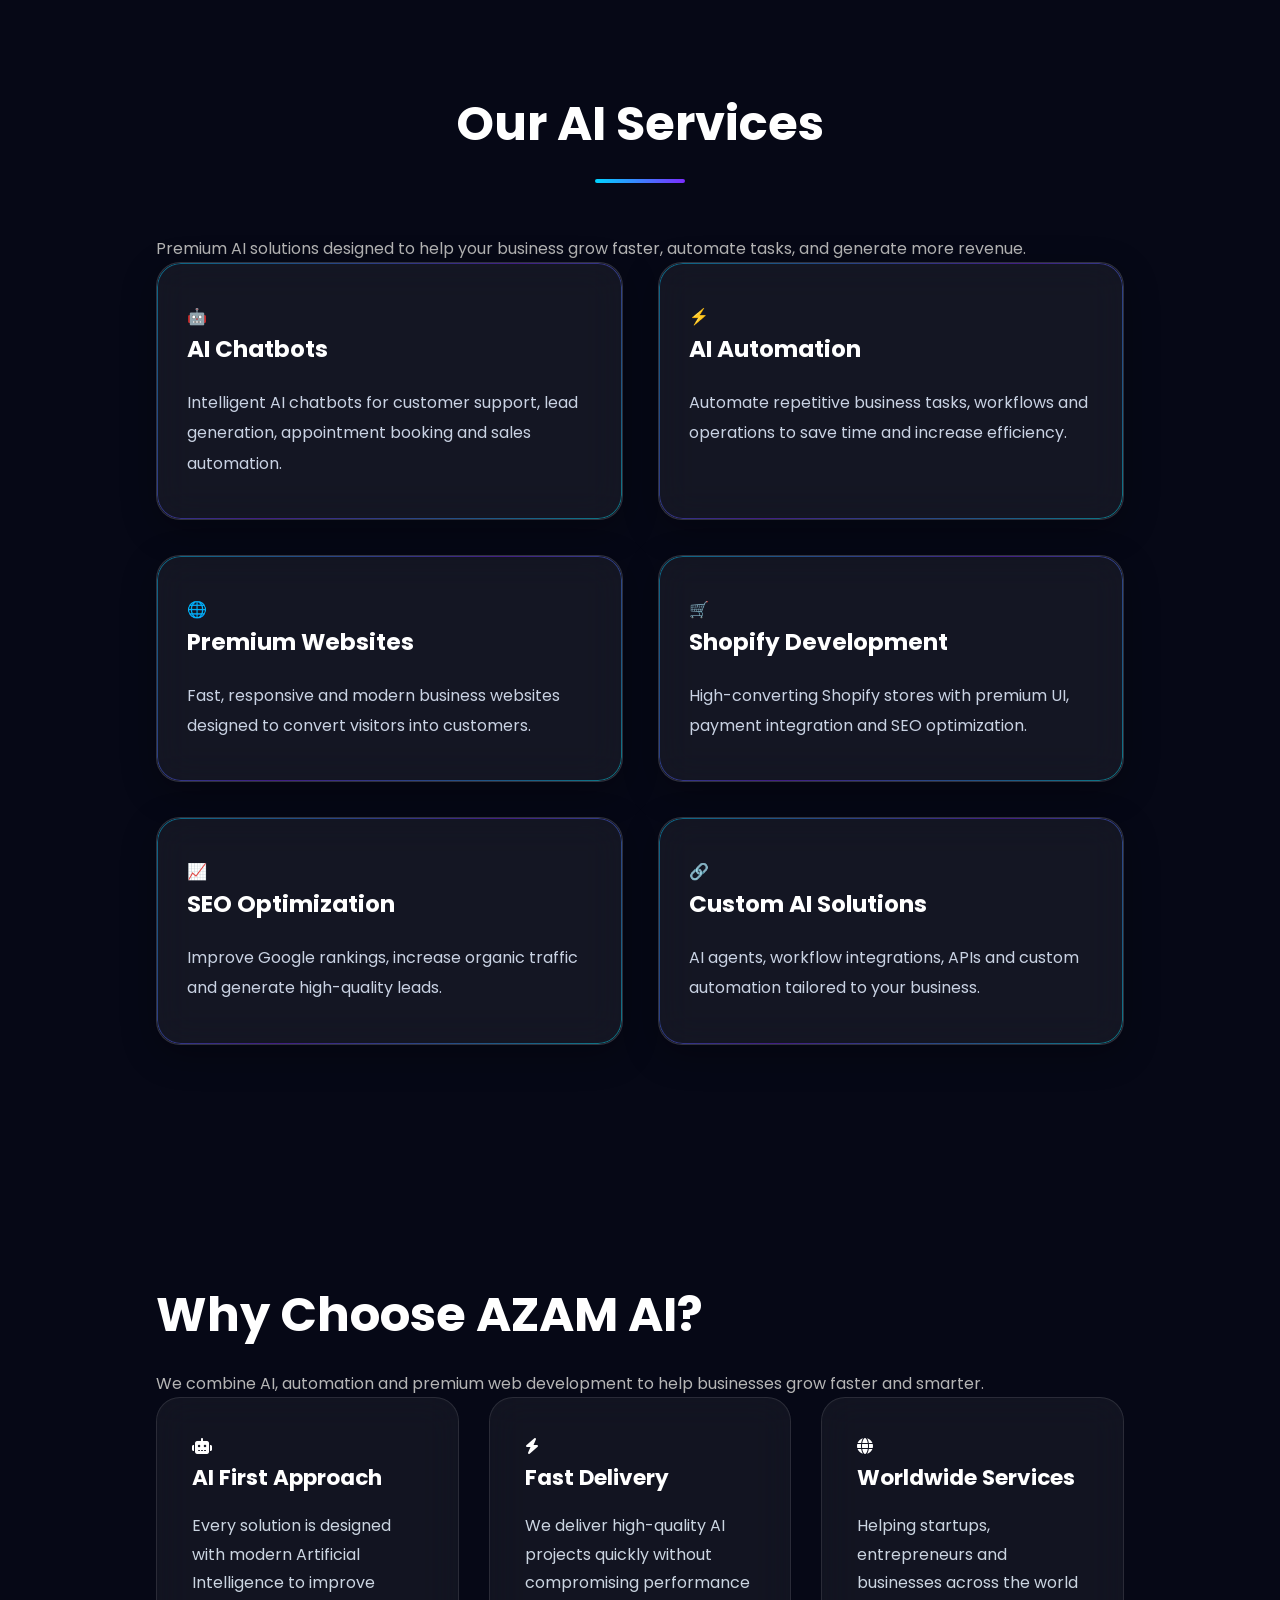
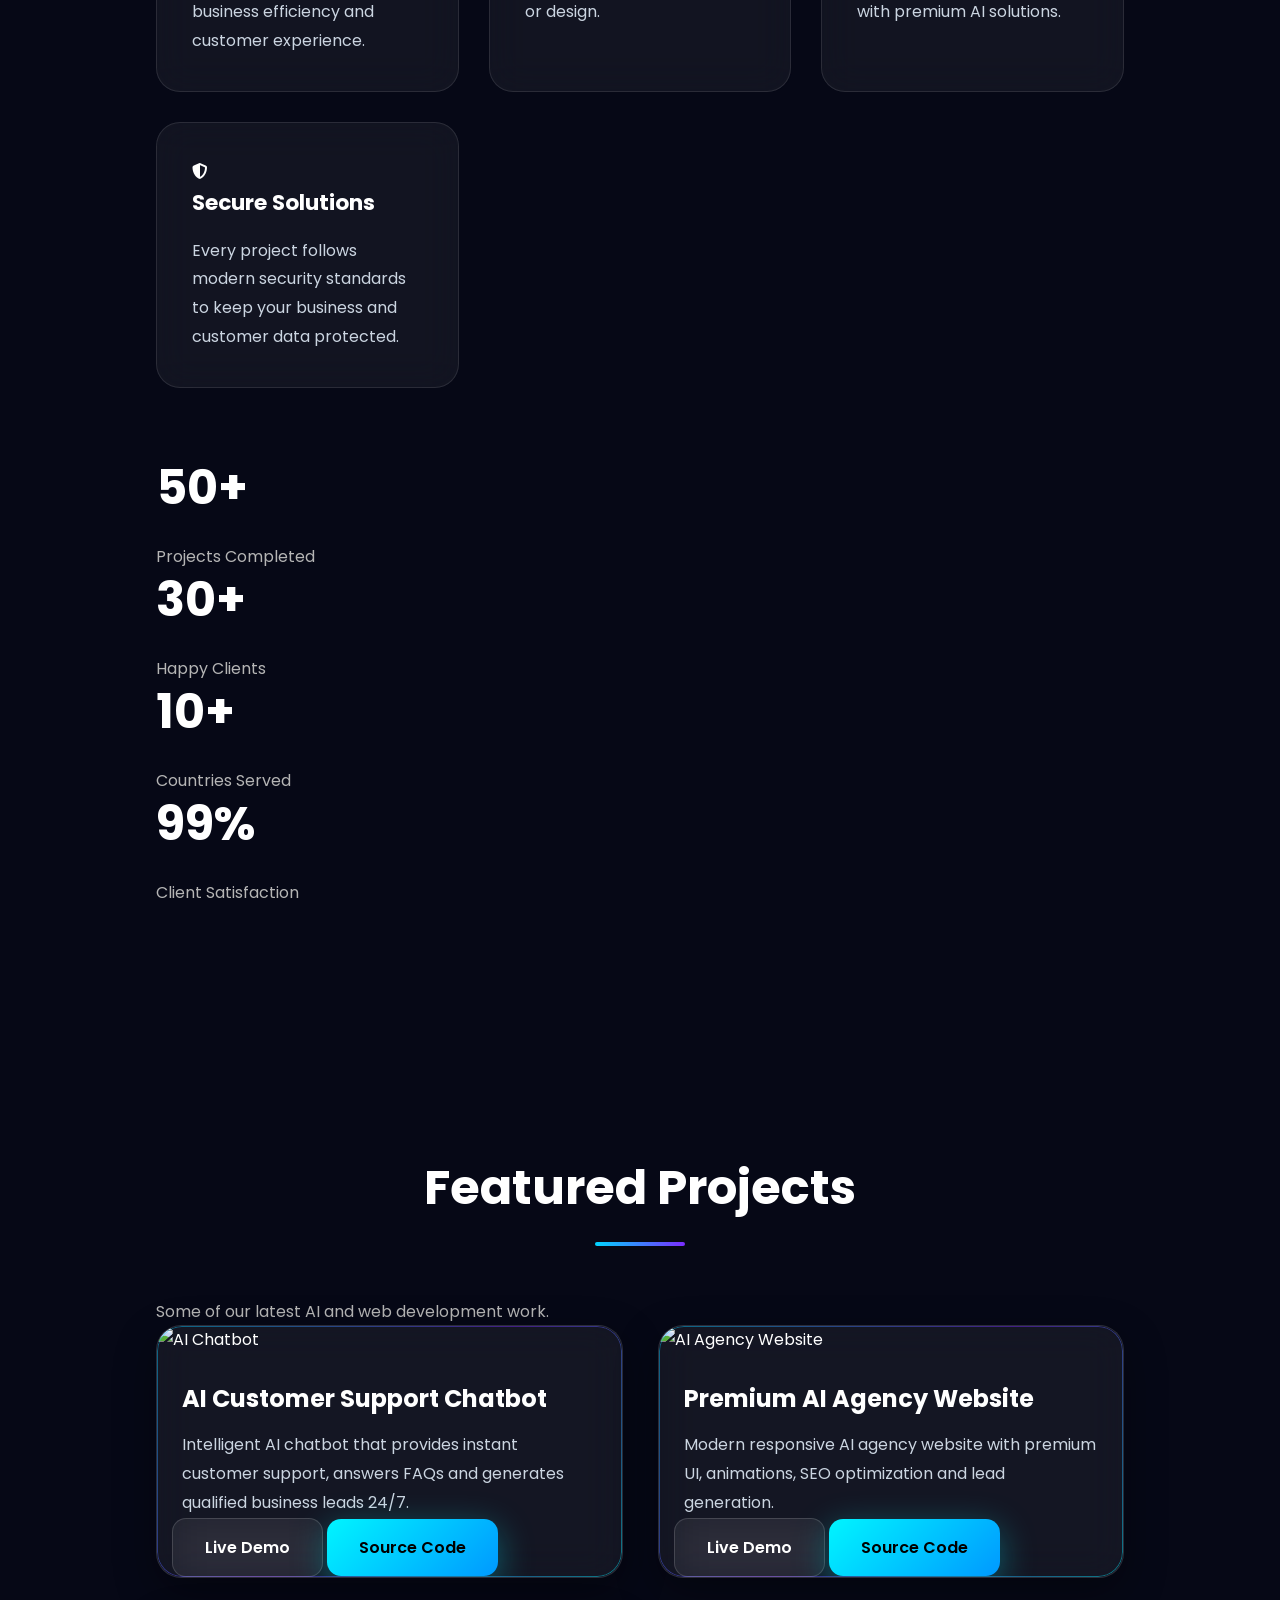
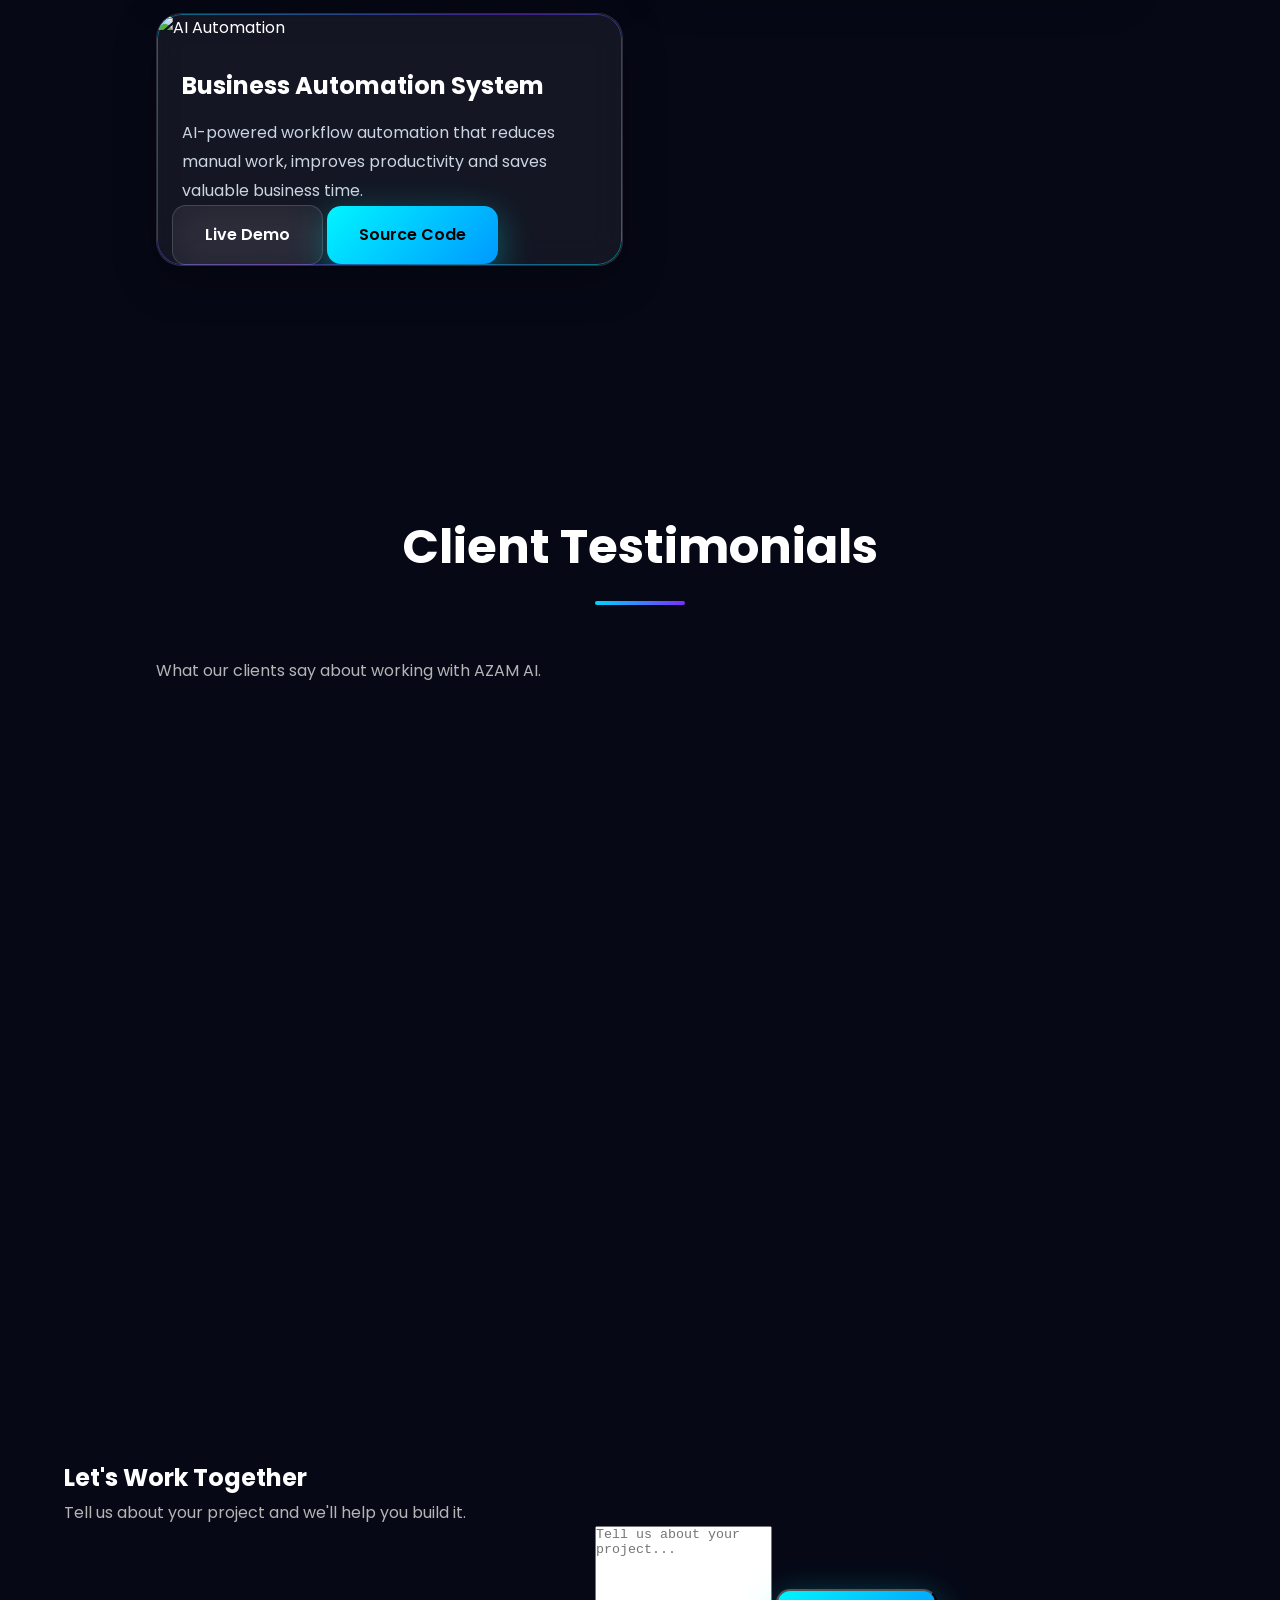
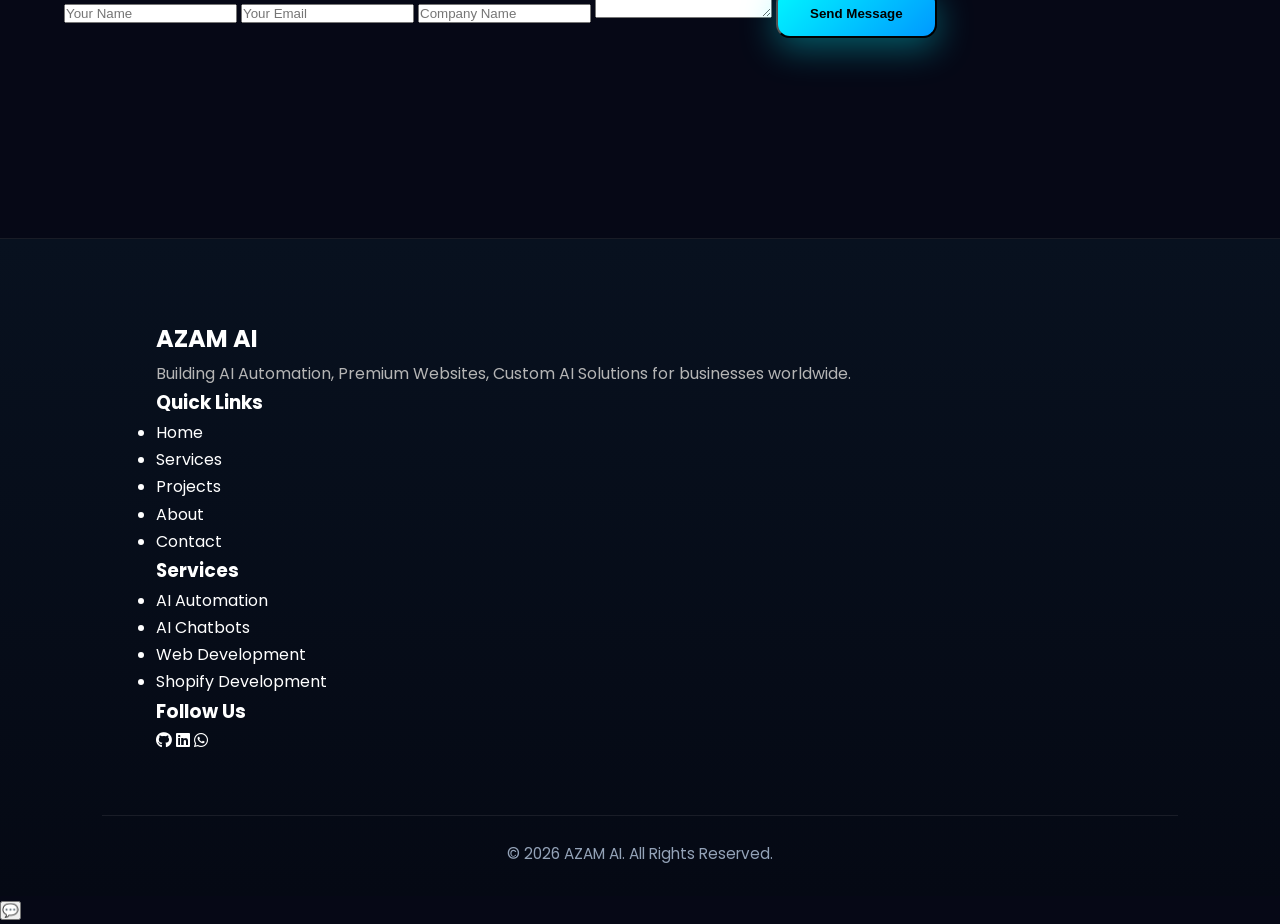
==== commit 653c2700: "Update index.html" ====
--- a/index.html
+++ b/index.html
@@ -188,7 +188,29 @@
                 </a>
 
             </div>
-
+<div class="hero-stats">
+
+    <div class="stat">
+        <h2>500+</h2>
+        <p>Projects</p>
+    </div>
+
+    <div class="stat">
+        <h2>120+</h2>
+        <p>Clients</p>
+    </div>
+
+    <div class="stat">
+        <h2>99%</h2>
+        <p>Satisfaction</p>
+    </div>
+
+    <div class="stat">
+        <h2>24/7</h2>
+        <p>Support</p>
+    </div>
+
+</div>
             <div class="hero-features">
 
                 <span>🤖 AI Agents</span>
--- a/style.css
+++ b/style.css
@@ -2711,3 +2711,36 @@
 }
 
 }
+/* ==========================================
+   PREMIUM CURSOR GLOW
+========================================== */
+
+.cursor-glow{
+
+position:fixed;
+
+width:260px;
+
+height:260px;
+
+border-radius:50%;
+
+pointer-events:none;
+
+background:radial-gradient(circle,
+rgba(0,229,255,.18),
+transparent 70%);
+
+transform:translate(-50%,-50%);
+
+mix-blend-mode:screen;
+
+filter:blur(8px);
+
+z-index:0;
+
+transition:
+left .08s linear,
+top .08s linear;
+
+}
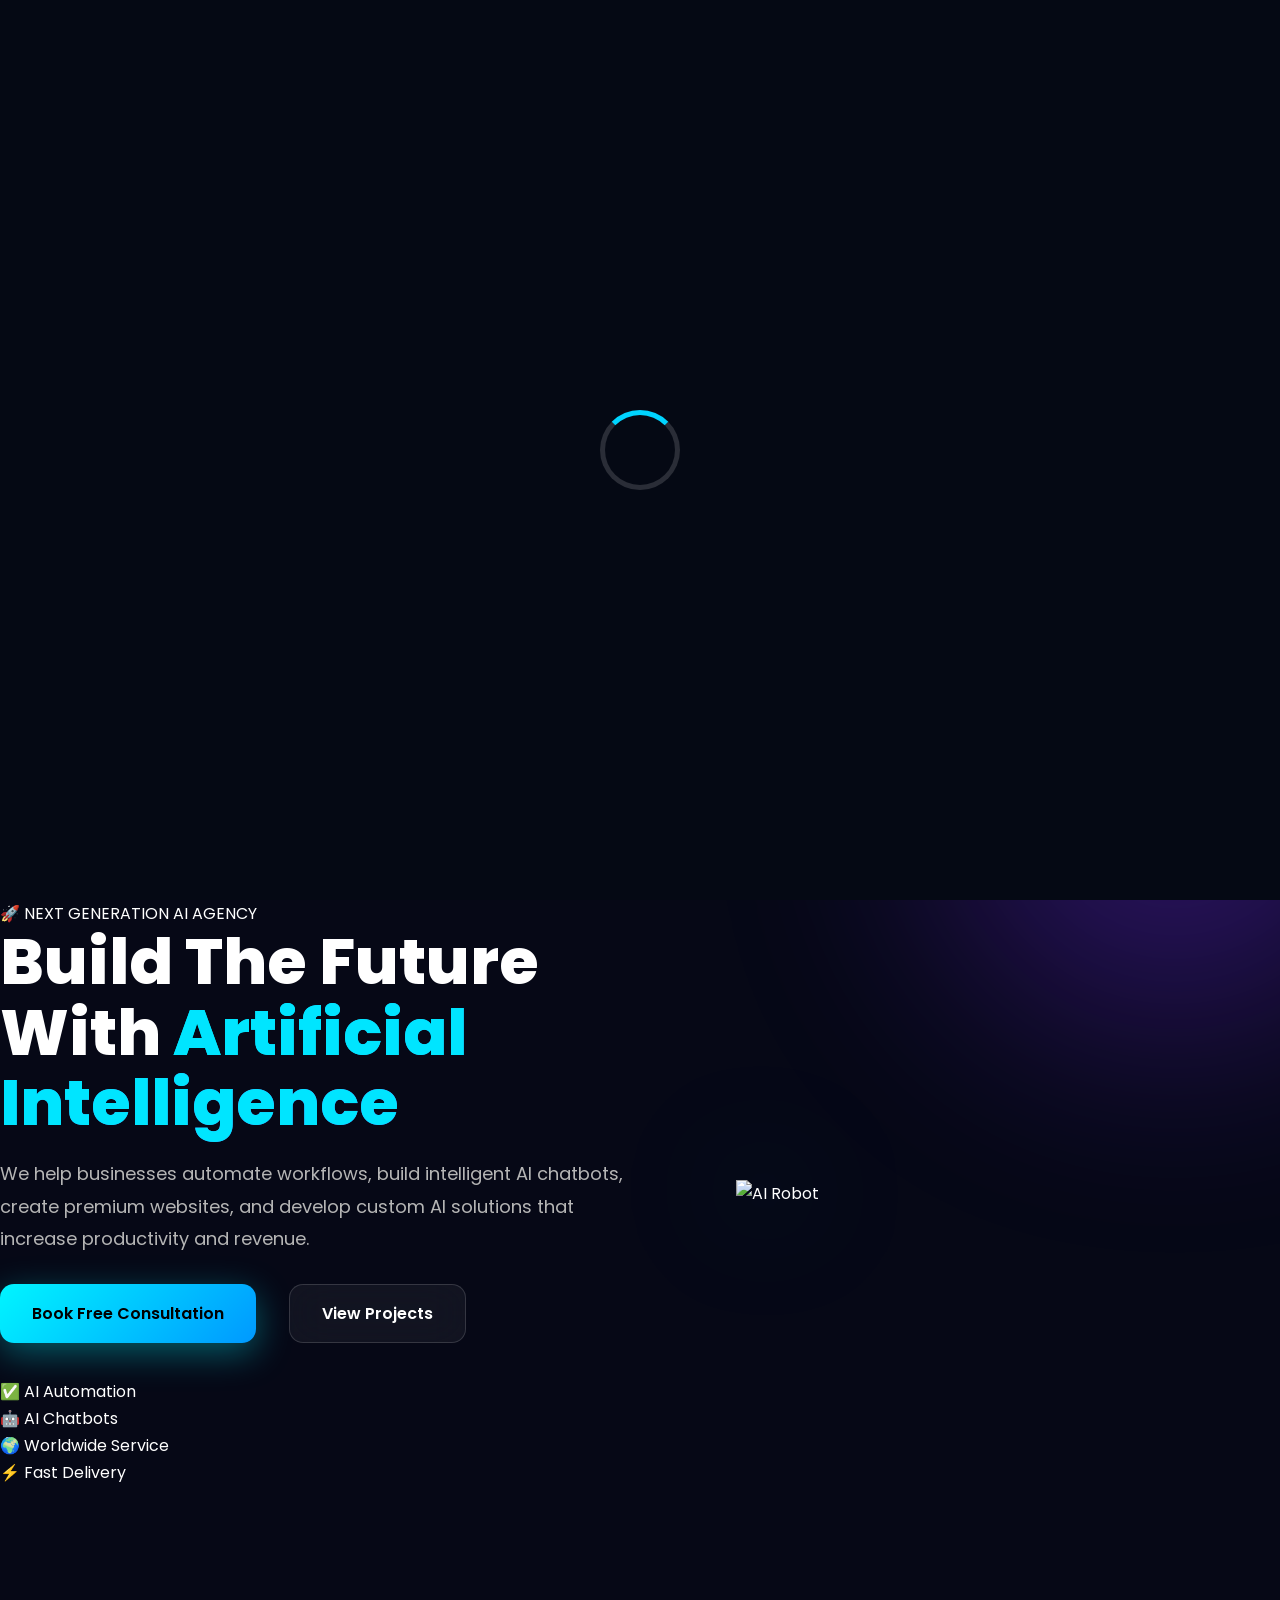
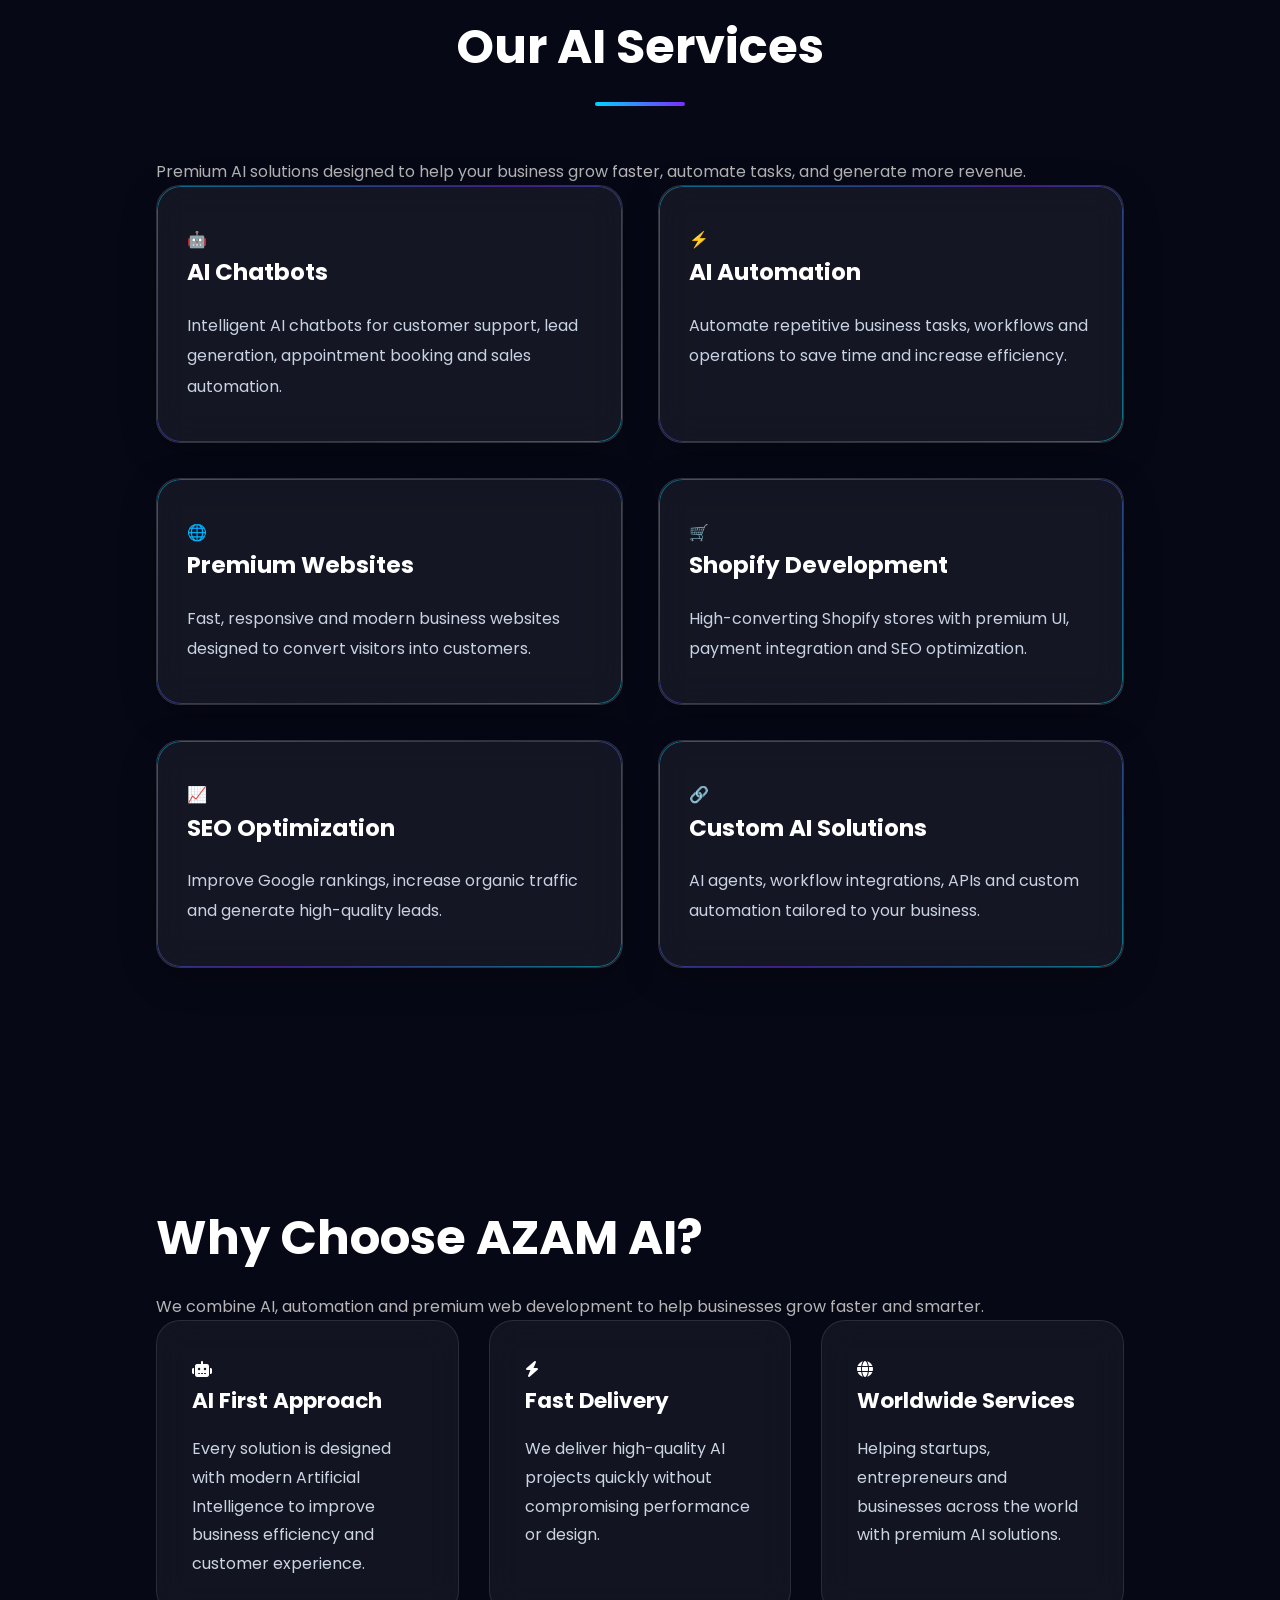
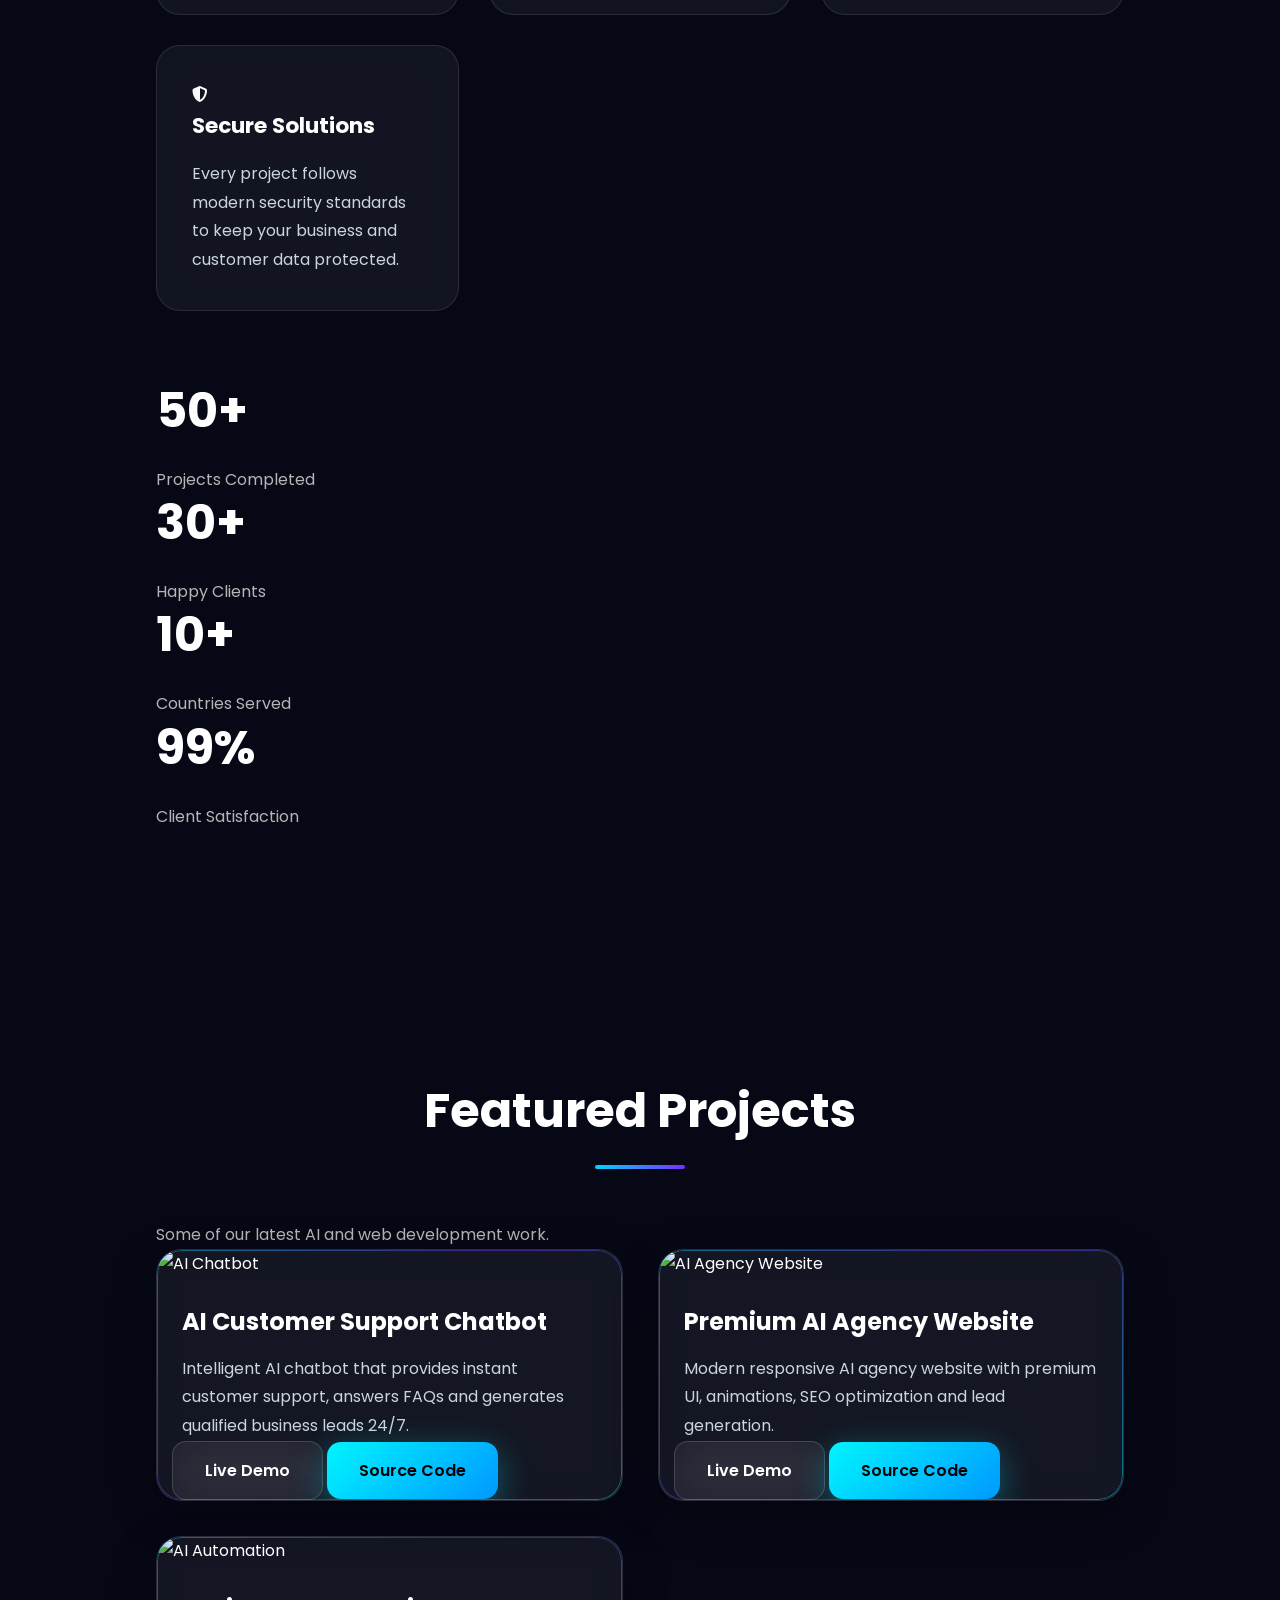
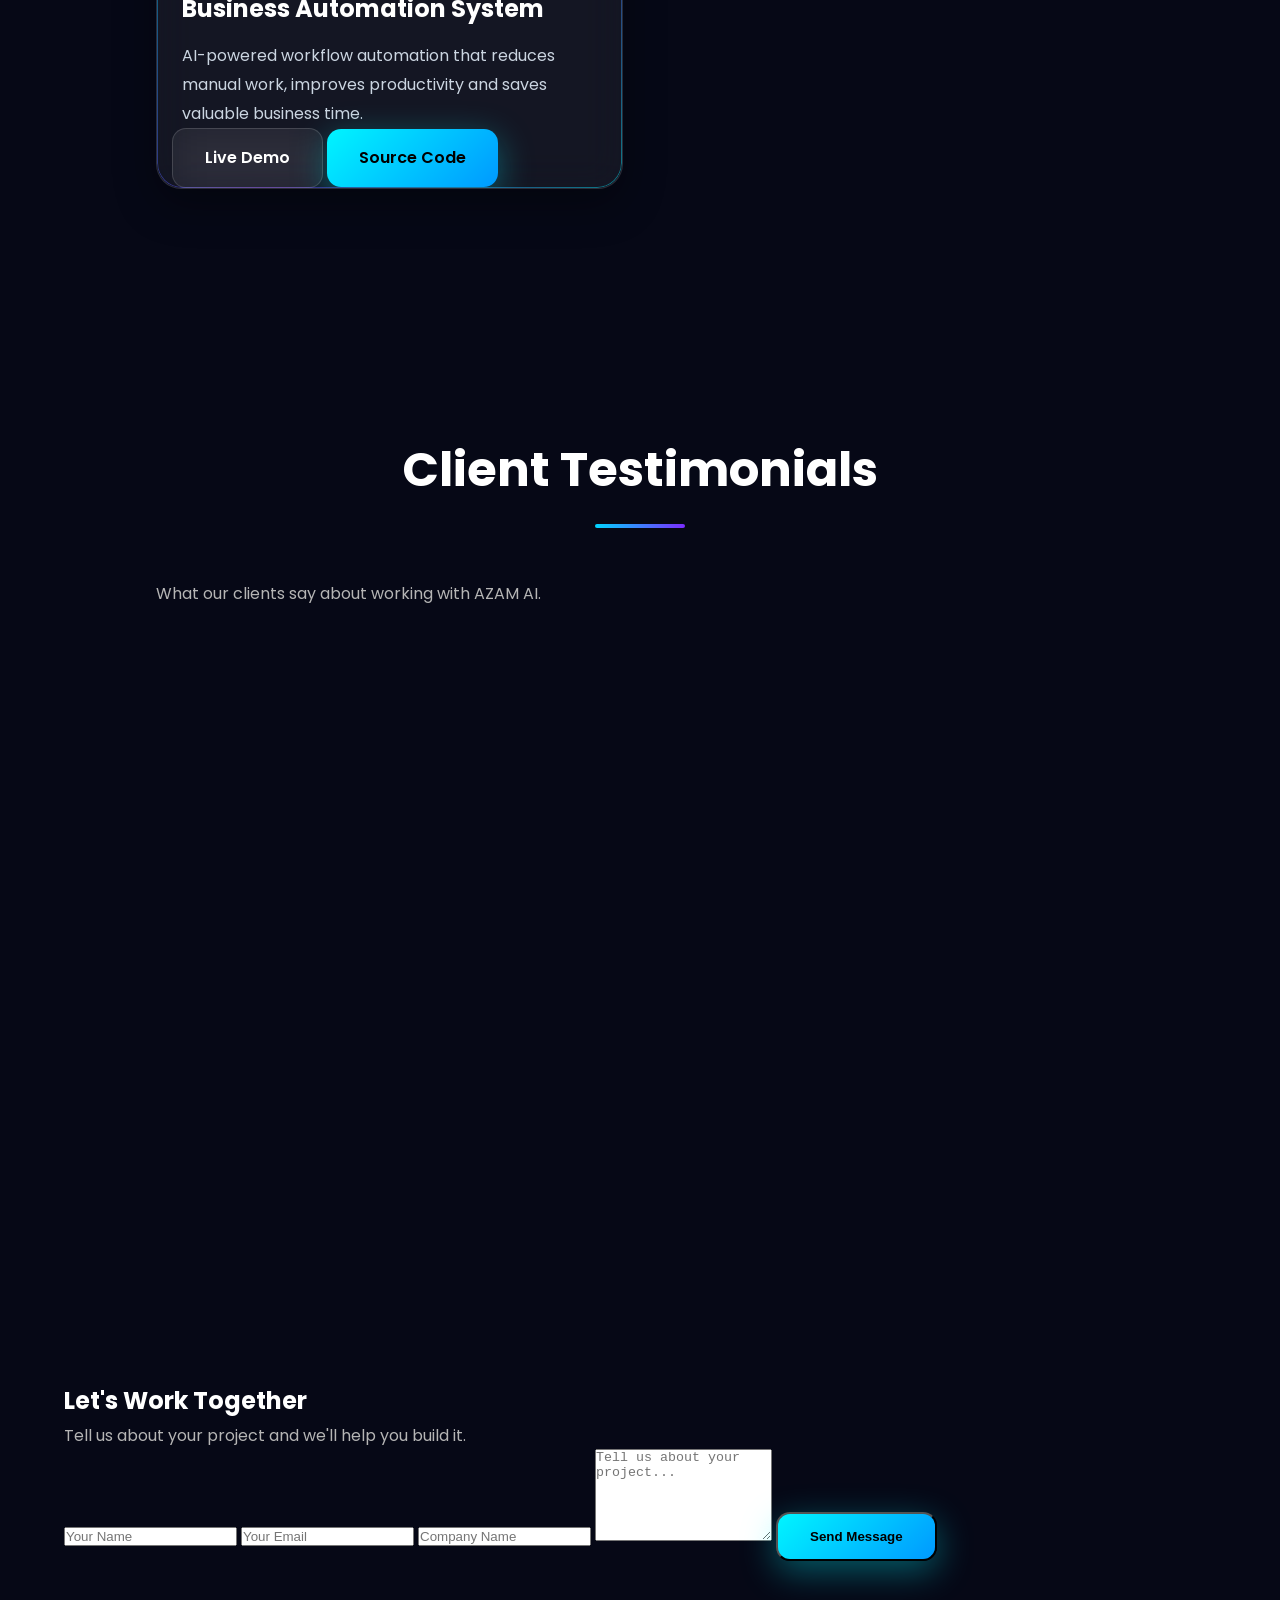
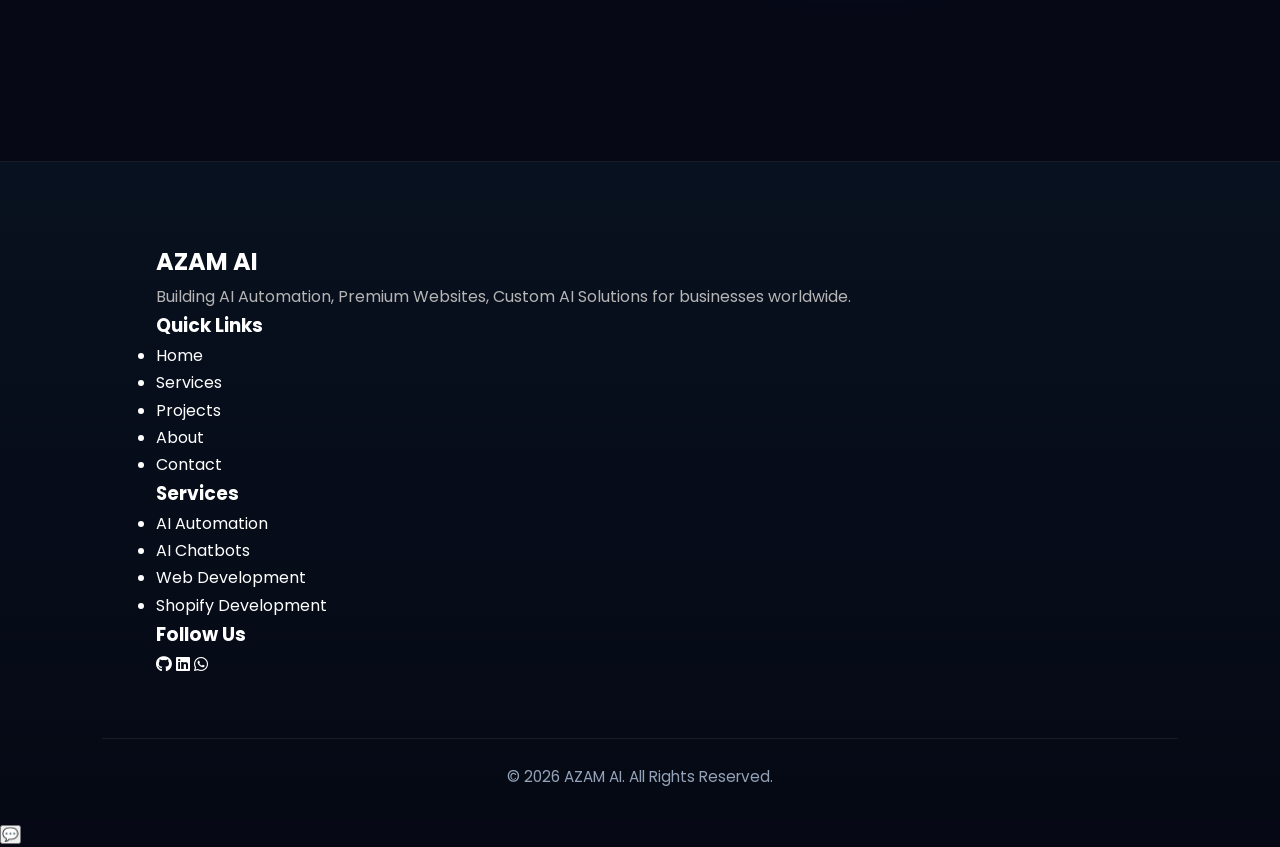
==== commit 6c89c59a: "Update index.html" ====
--- a/index.html
+++ b/index.html
@@ -244,15 +244,15 @@
     <div class="hero-text" data-aos="fade-right">
 
         <span class="hero-badge">
-            🚀 AI Automation Agency
+            🚀 NEXT GENERATION AI AGENCY
         </span>
 
         <h1>
 
-            Transform Your Business With
+       Build The Future With
 
             <span>
-                AI-Powered Solutions
+              Artificial Intelligence
             </span>
 
         </h1>
--- a/style.css
+++ b/style.css
@@ -2744,3 +2744,74 @@
 top .08s linear;
 
 }
+/* ==========================================
+   HERO STATS
+========================================== */
+
+.hero-stats{
+
+display:grid;
+
+grid-template-columns:repeat(4,1fr);
+
+gap:20px;
+
+margin:45px 0;
+
+}
+
+.stat{
+
+background:rgba(255,255,255,.05);
+
+border:1px solid rgba(255,255,255,.08);
+
+backdrop-filter:blur(20px);
+
+border-radius:18px;
+
+padding:22px;
+
+text-align:center;
+
+transition:.35s;
+
+}
+
+.stat:hover{
+
+transform:translateY(-8px);
+
+border-color:#00E5FF;
+
+box-shadow:0 15px 35px rgba(0,229,255,.20);
+
+}
+
+.stat h2{
+
+font-size:32px;
+
+color:#00E5FF;
+
+margin-bottom:8px;
+
+}
+
+.stat p{
+
+color:#cbd5e1;
+
+font-size:15px;
+
+}
+
+@media(max-width:900px){
+
+.hero-stats{
+
+grid-template-columns:repeat(2,1fr);
+
+}
+
+}
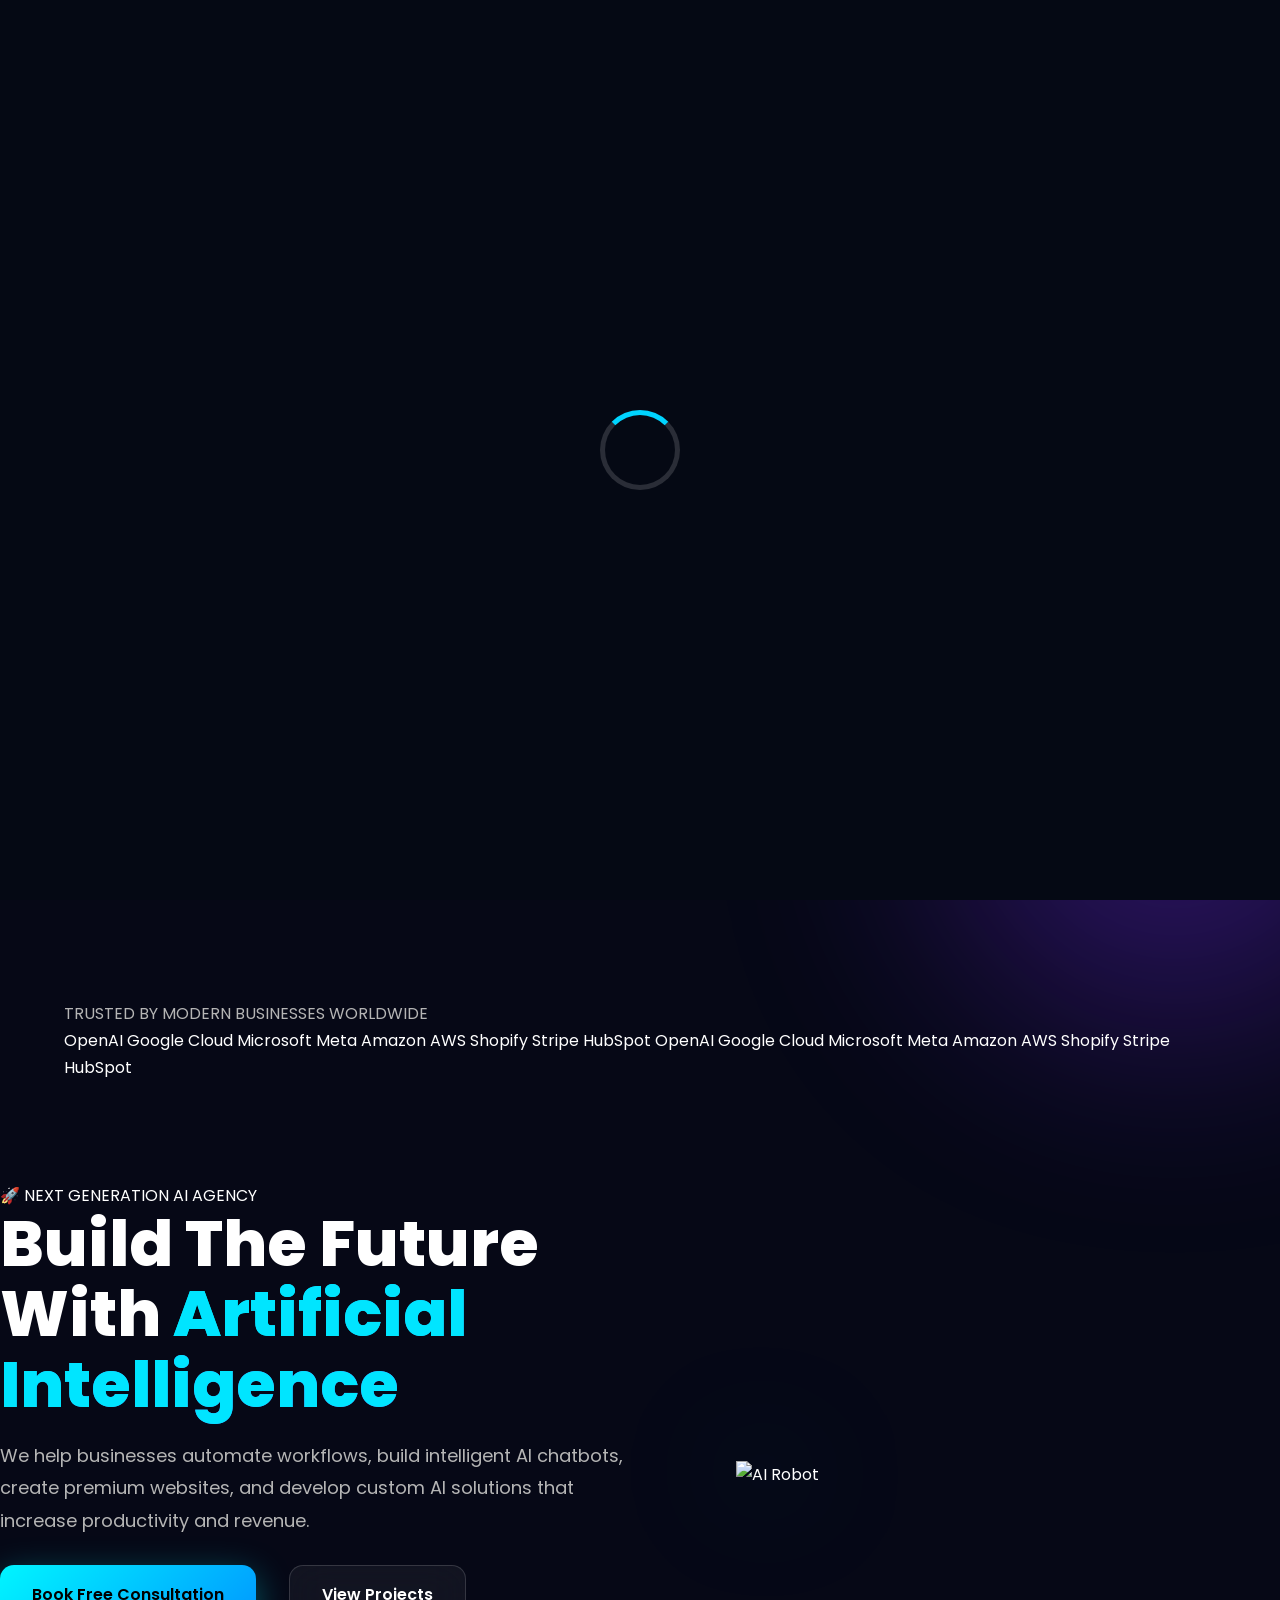
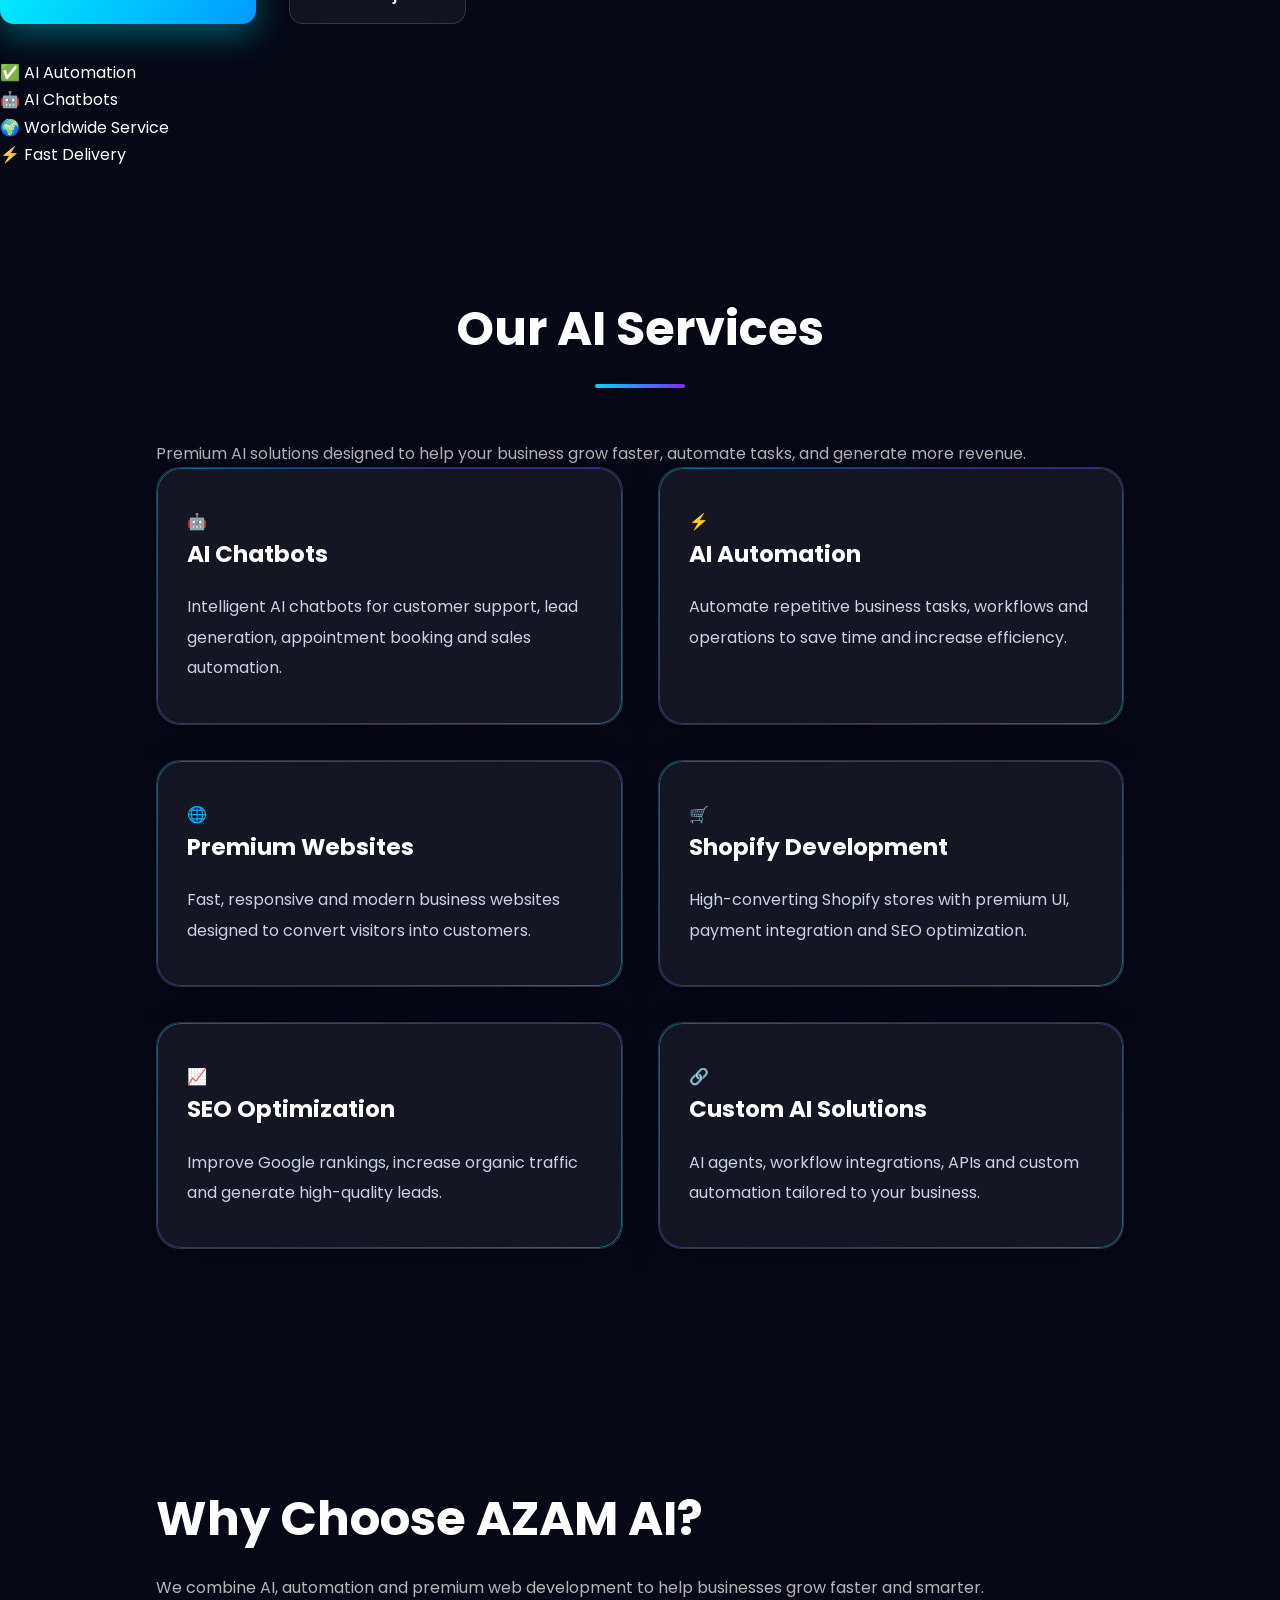
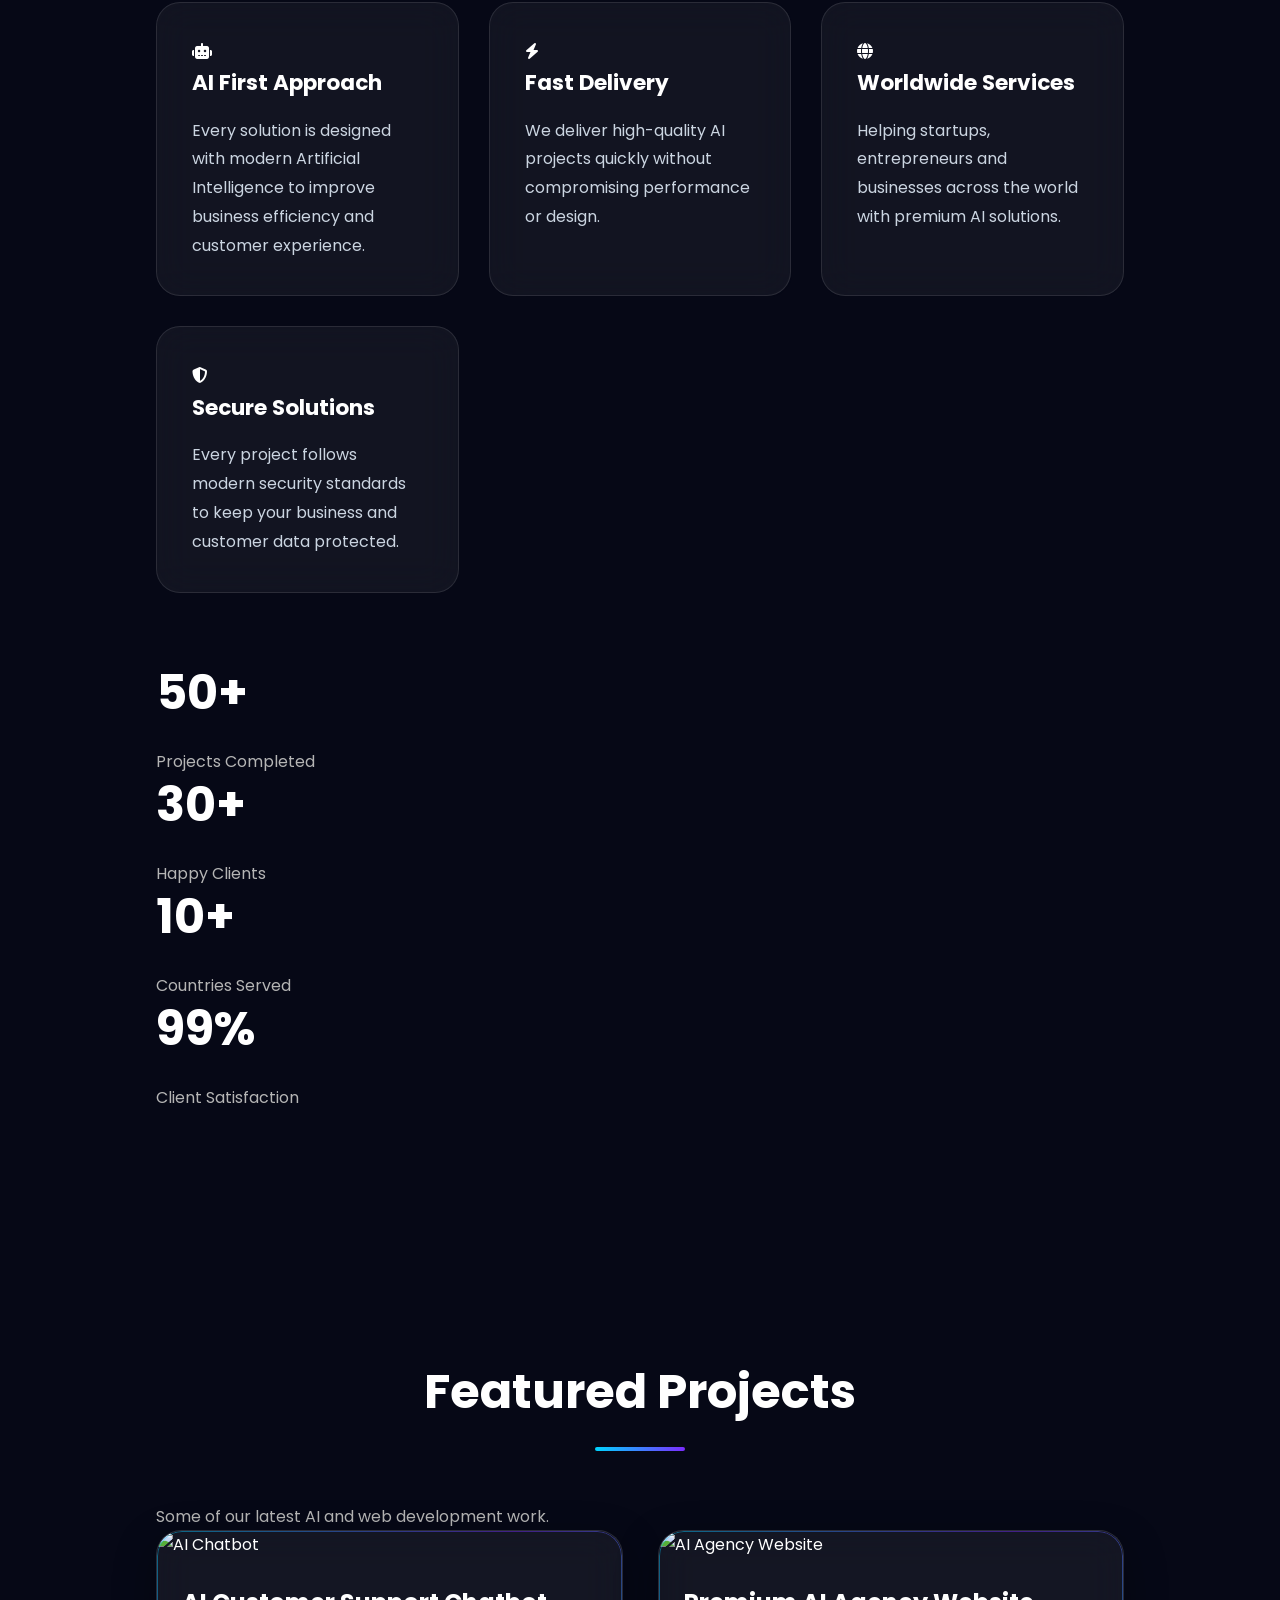
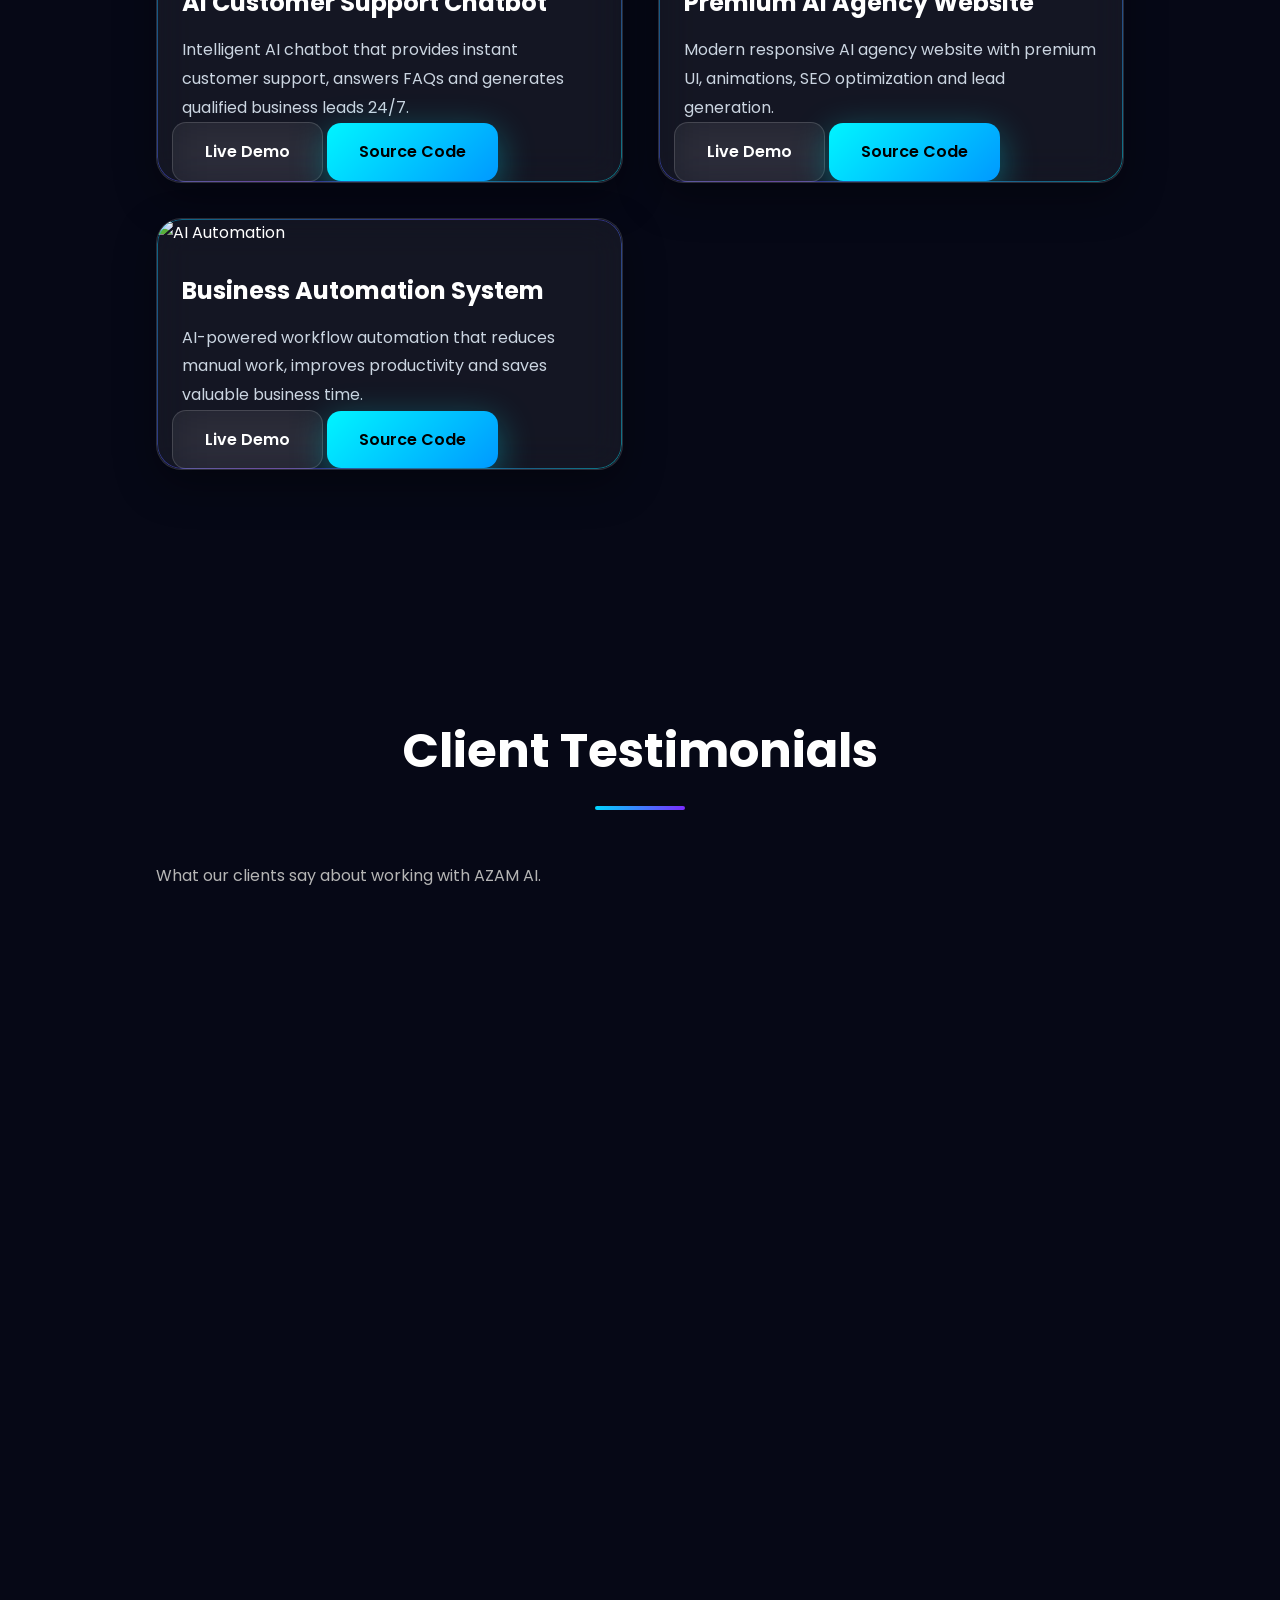
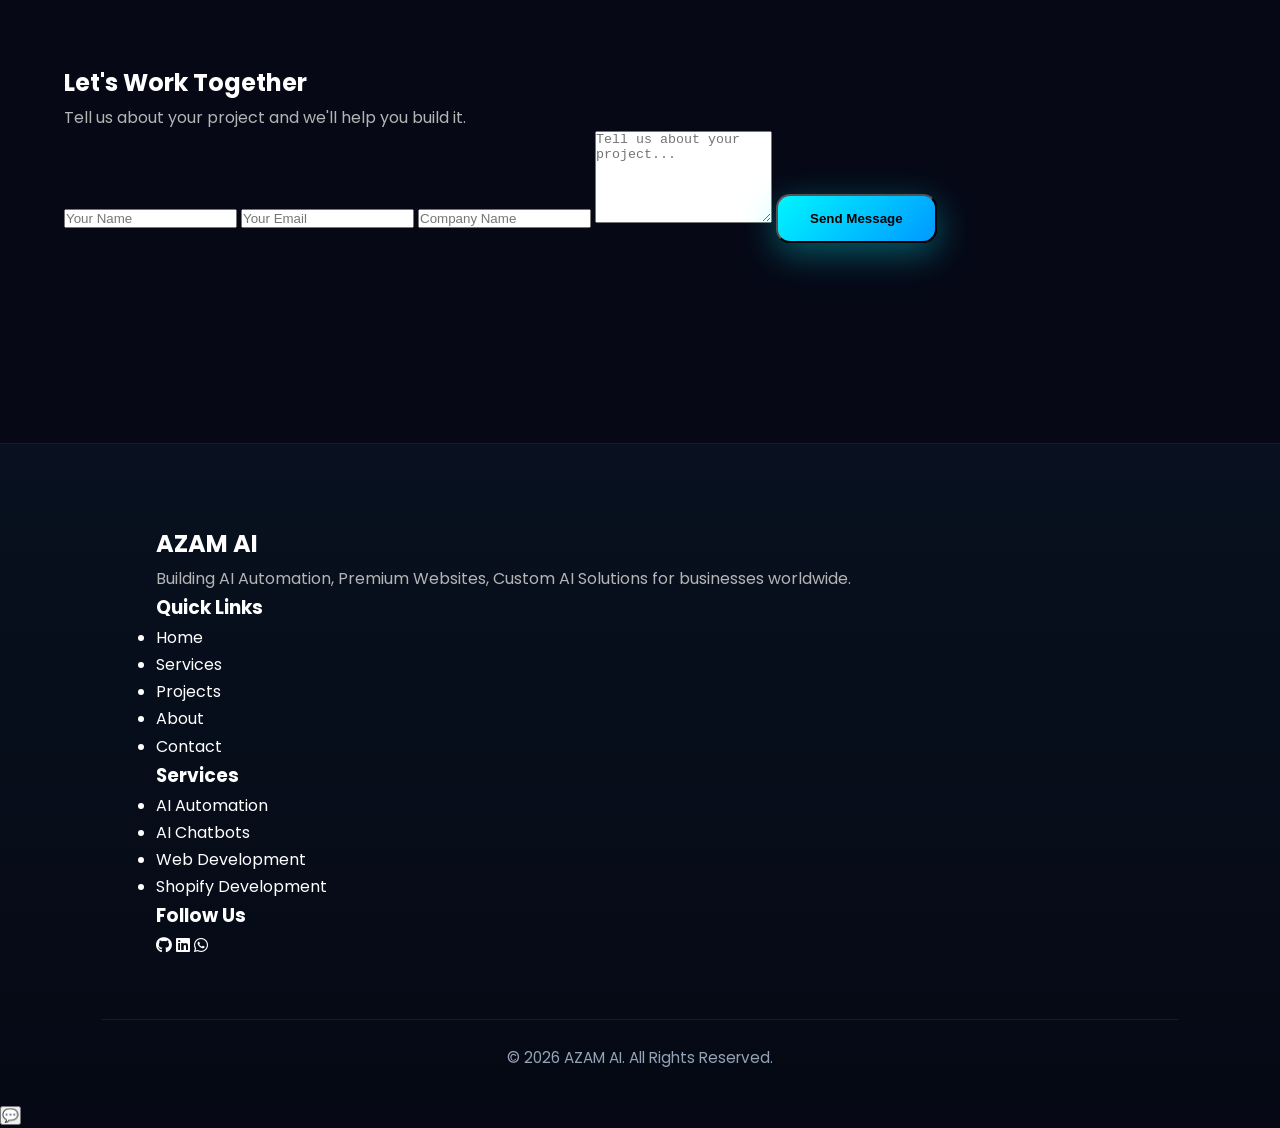
==== commit 09fe1e2a: "Update index.html" ====
--- a/index.html
+++ b/index.html
@@ -238,6 +238,63 @@
     </div>
 
 </section>
+   <!-- ==========================================
+     TRUSTED BY
+========================================== -->
+
+<section class="trusted">
+
+    <div class="container">
+
+        <p class="trusted-title">
+            TRUSTED BY MODERN BUSINESSES WORLDWIDE
+        </p>
+
+        <div class="logo-slider">
+
+            <div class="logo-track">
+
+                <span>OpenAI</span>
+
+                <span>Google Cloud</span>
+
+                <span>Microsoft</span>
+
+                <span>Meta</span>
+
+                <span>Amazon AWS</span>
+
+                <span>Shopify</span>
+
+                <span>Stripe</span>
+
+                <span>HubSpot</span>
+
+                <!-- Repeat for smooth loop -->
+
+                <span>OpenAI</span>
+
+                <span>Google Cloud</span>
+
+                <span>Microsoft</span>
+
+                <span>Meta</span>
+
+                <span>Amazon AWS</span>
+
+                <span>Shopify</span>
+
+                <span>Stripe</span>
+
+                <span>HubSpot</span>
+
+            </div>
+
+        </div>
+
+    </div>
+
+</section> 
 <div class="container hero-content">
         <!-- LEFT SIDE -->
 
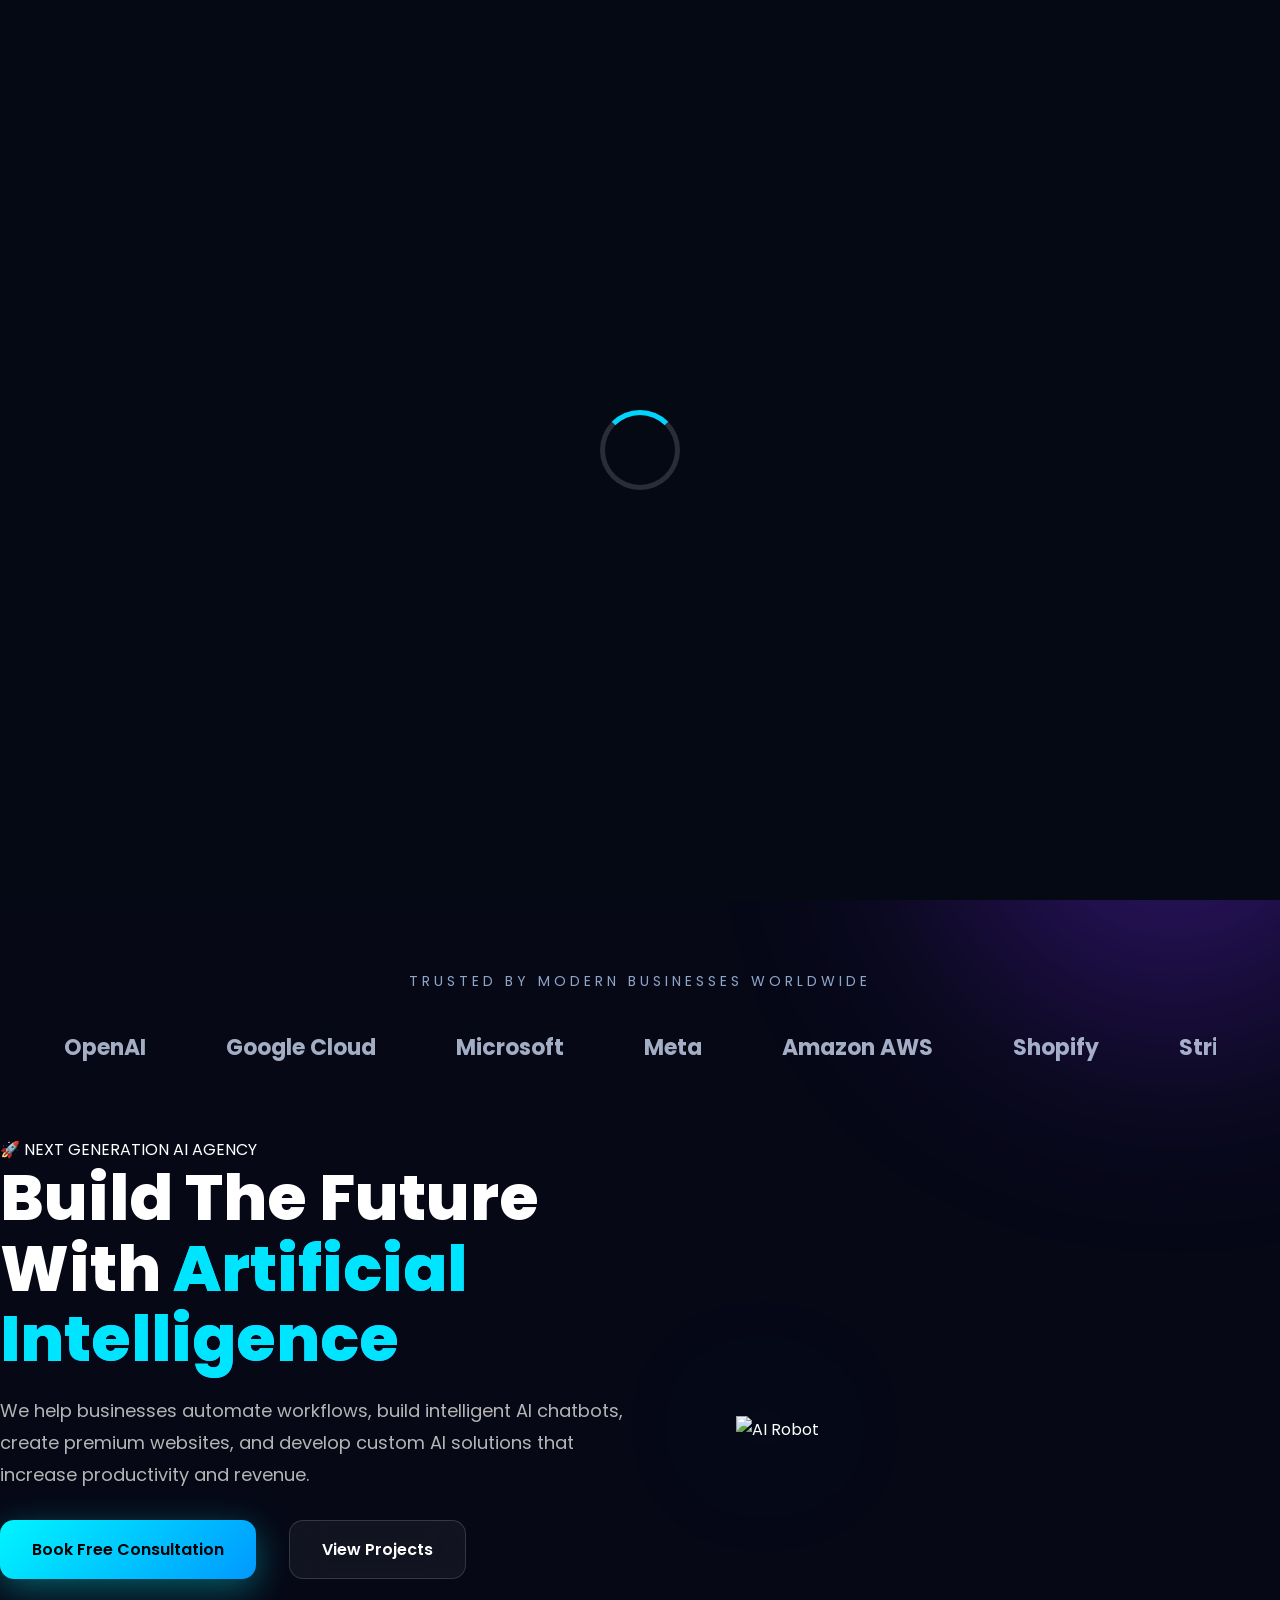
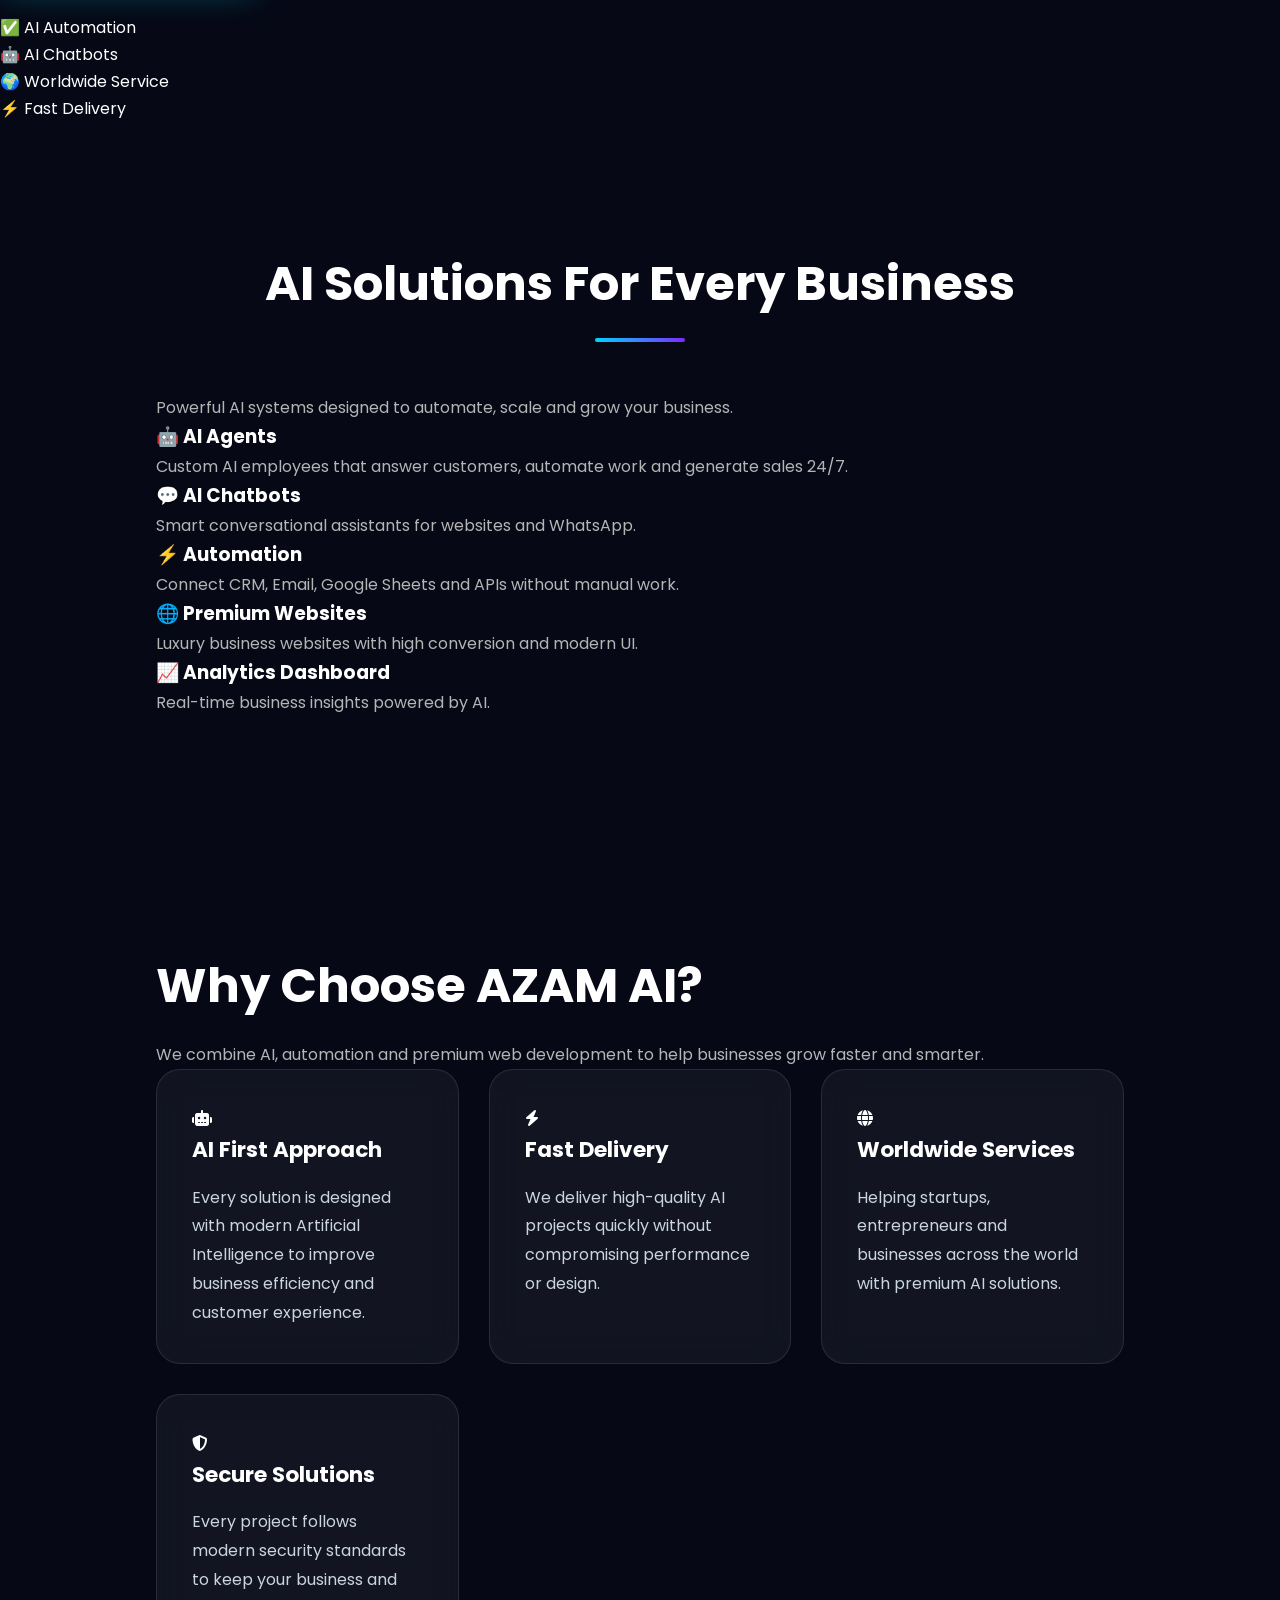
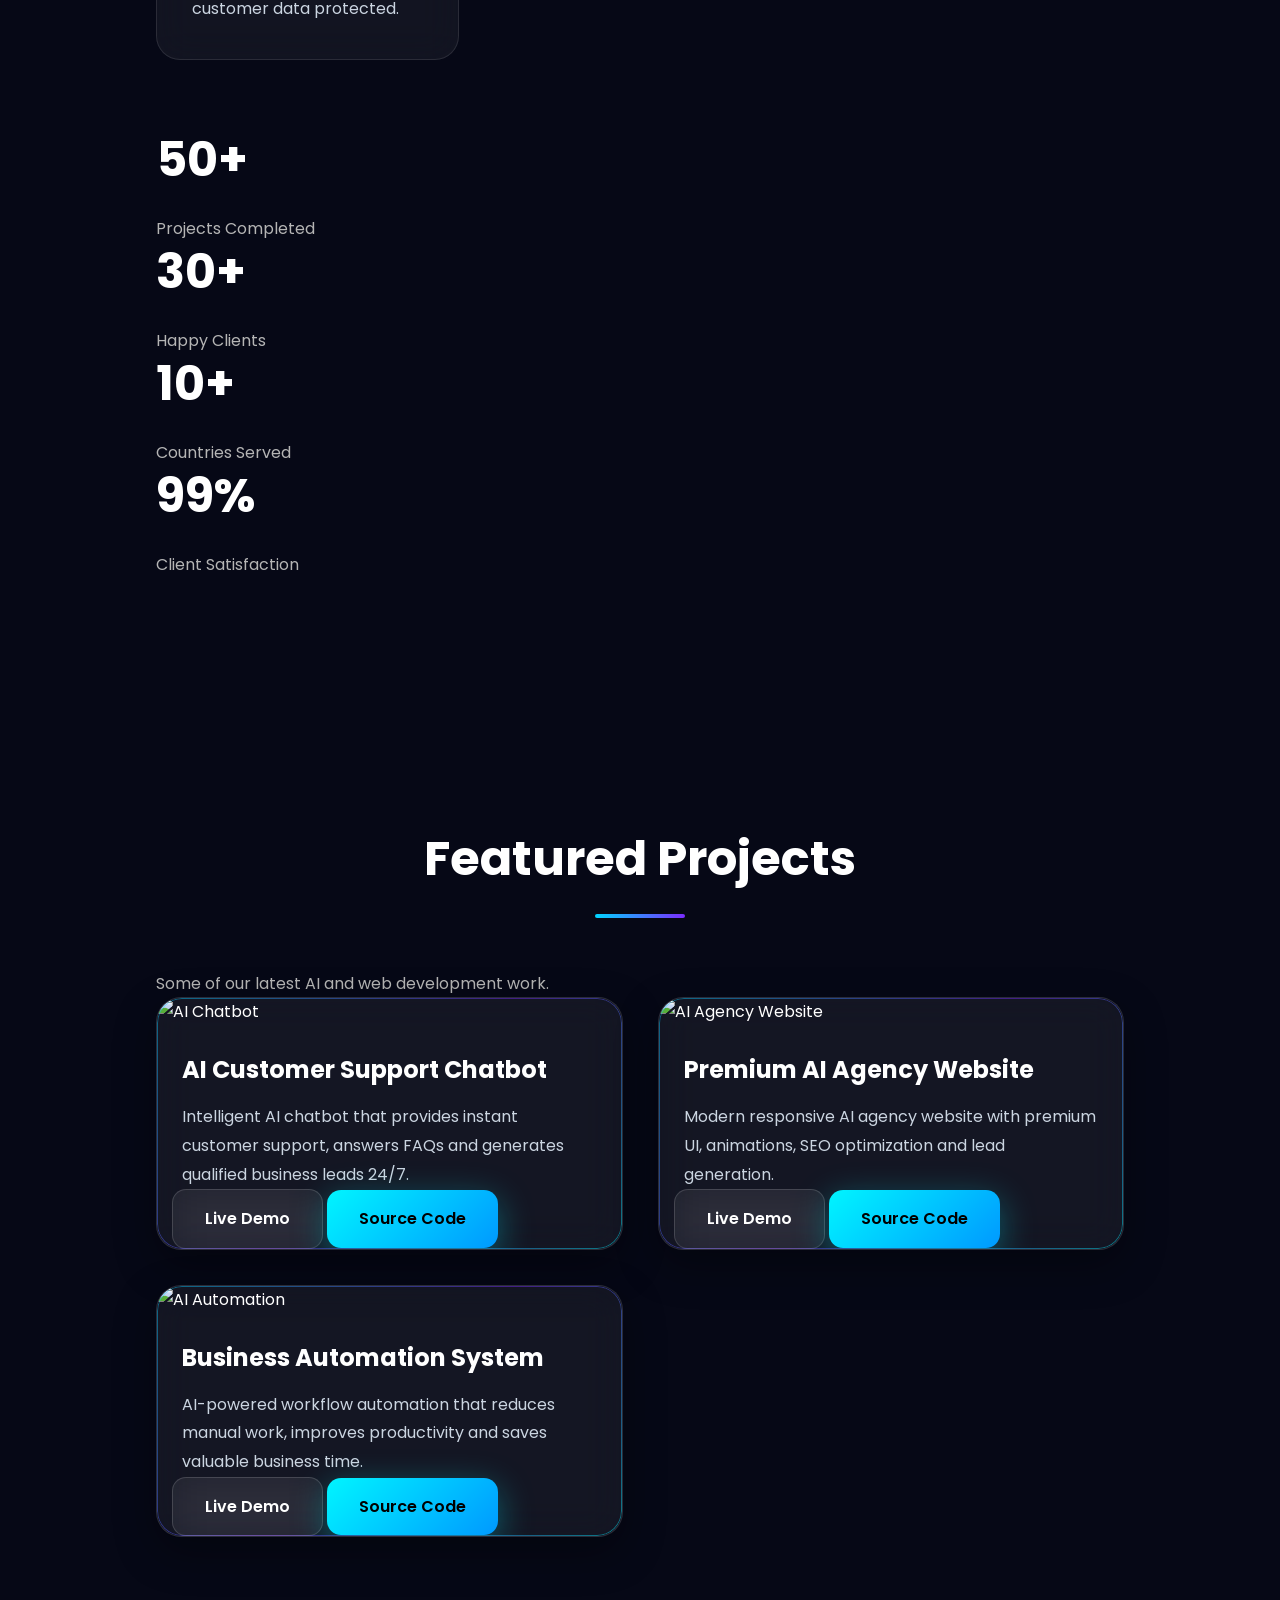
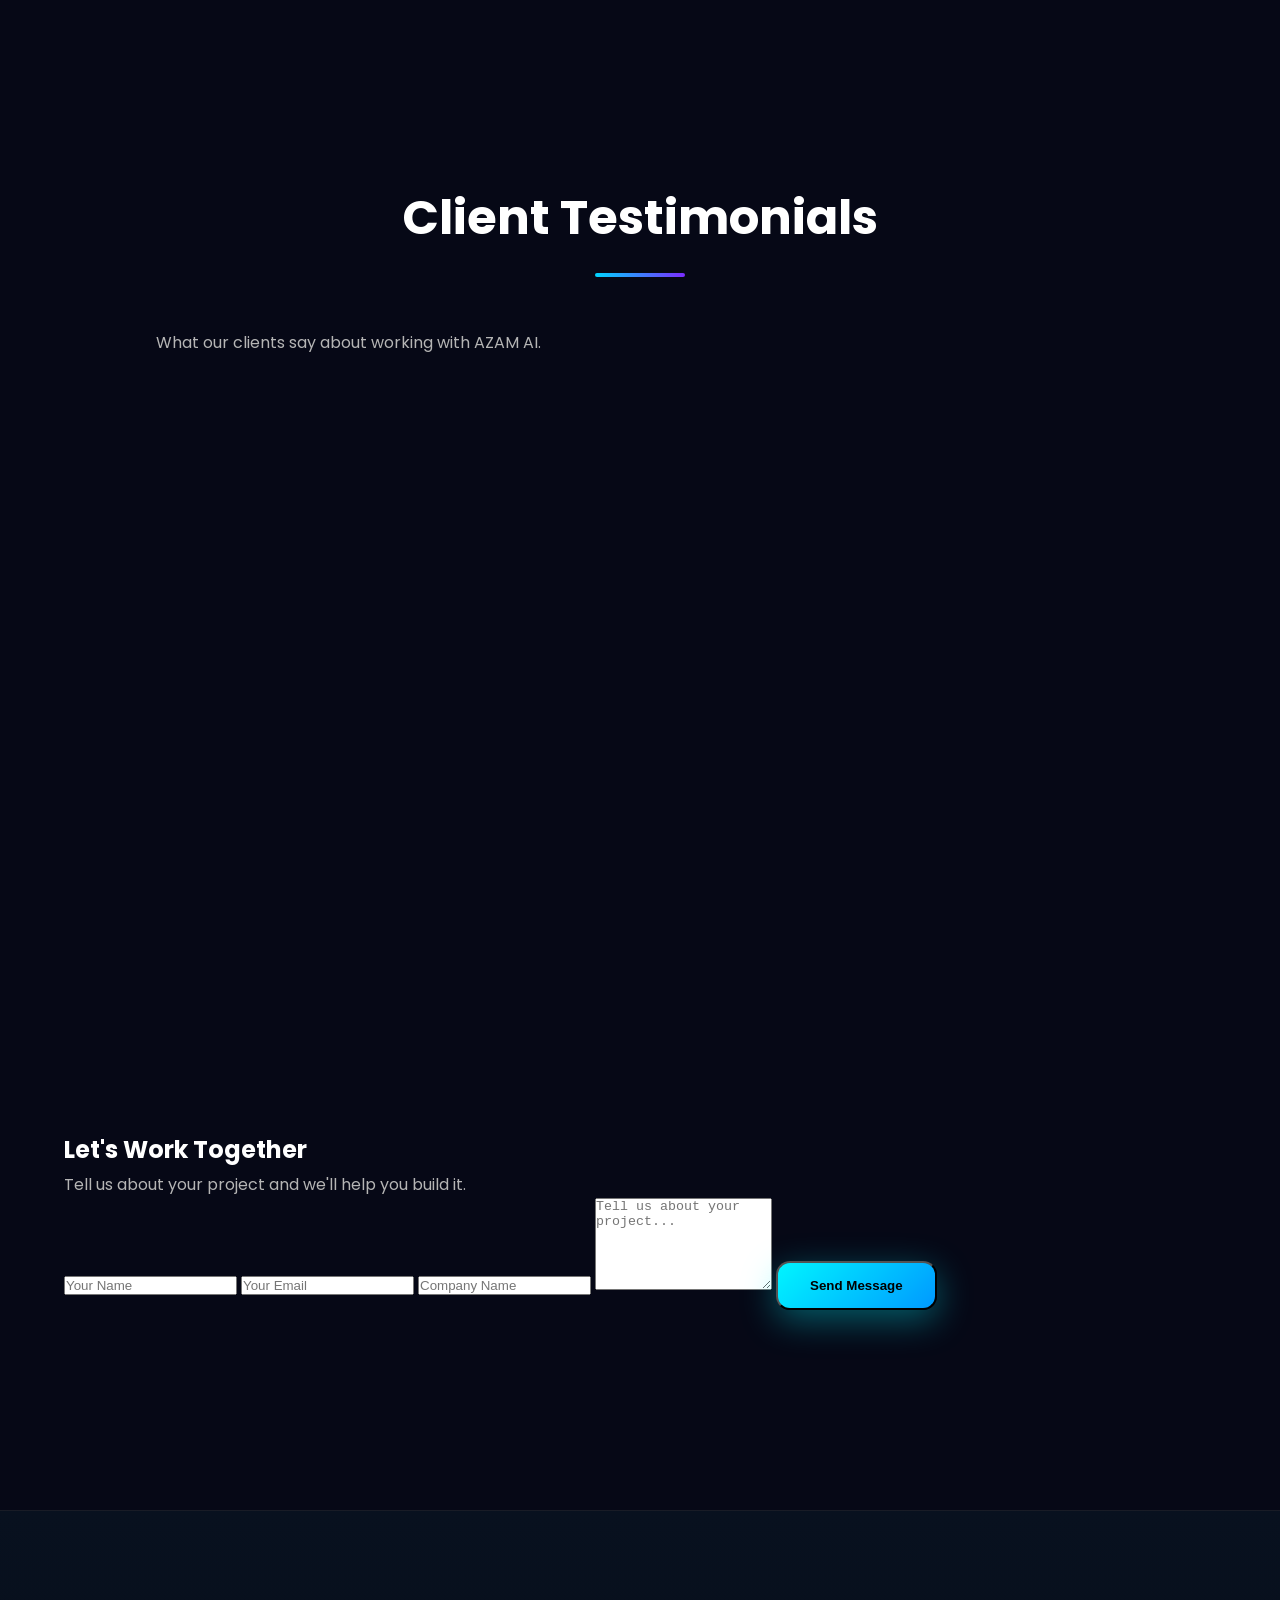
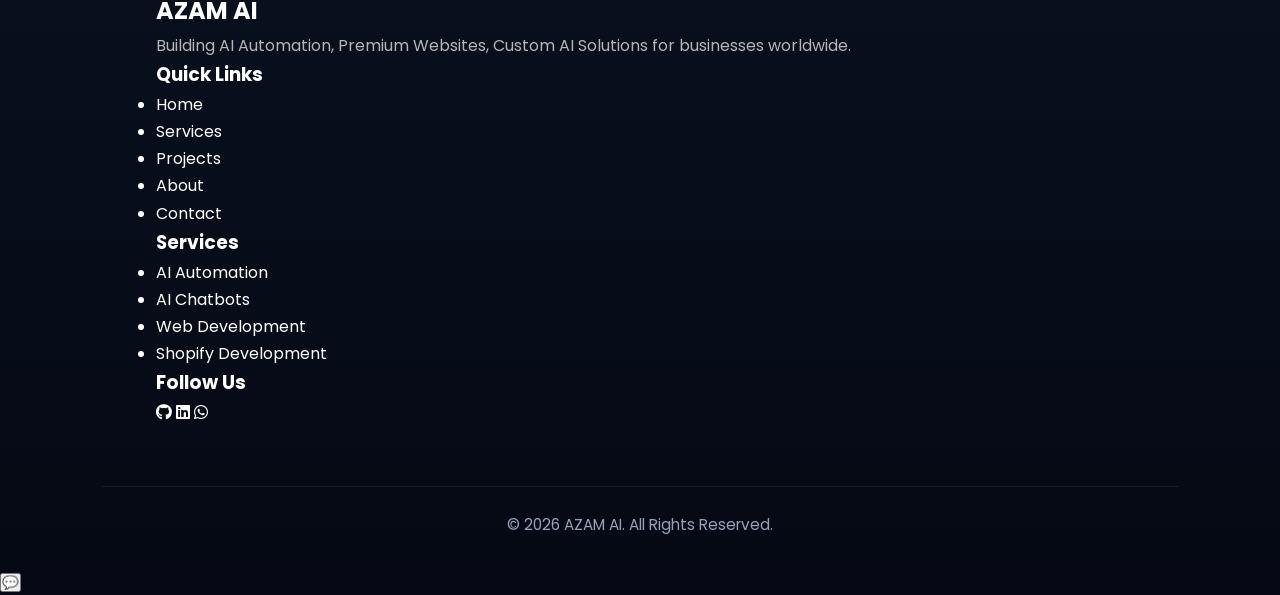
==== commit c41144de: "Update index.html" ====
--- a/index.html
+++ b/index.html
@@ -378,125 +378,73 @@
 <!-- ========================= -->
 <!-- SERVICES START -->
 <!-- ========================= -->
-
 <section class="services" id="services">
 
 <div class="container">
 
-    <div class="section-title" data-aos="fade-up">
-
-        <h2>
-
-            Our AI Services
-
-        </h2>
-
-        <p>
-
-            Premium AI solutions designed to help your business grow
-            faster, automate tasks, and generate more revenue.
-
-        </p>
-
-    </div>
-
-    <div class="service-grid">
-            <div class="service-card" data-aos="zoom-in">
-
-            <div class="service-icon">
-                🤖
-            </div>
-
-            <h3>AI Chatbots</h3>
-
-            <p>
-                Intelligent AI chatbots for customer support,
-                lead generation, appointment booking and sales automation.
-            </p>
-
-        </div>
-
-
-        <div class="service-card" data-aos="zoom-in" data-aos-delay="100">
-
-            <div class="service-icon">
-                ⚡
-            </div>
-
-            <h3>AI Automation</h3>
-
-            <p>
-                Automate repetitive business tasks,
-                workflows and operations to save time and increase efficiency.
-            </p>
-
-        </div>
-
-
-        <div class="service-card" data-aos="zoom-in" data-aos-delay="200">
-
-            <div class="service-icon">
-                🌐
-            </div>
-
-            <h3>Premium Websites</h3>
-
-            <p>
-                Fast, responsive and modern business websites
-                designed to convert visitors into customers.
-            </p>
-
-        </div>
-
-
-        <div class="service-card" data-aos="zoom-in" data-aos-delay="300">
-
-            <div class="service-icon">
-                🛒
-            </div>
-
-            <h3>Shopify Development</h3>
-
-            <p>
-                High-converting Shopify stores with premium UI,
-                payment integration and SEO optimization.
-            </p>
-
-        </div>
-
-
-        <div class="service-card" data-aos="zoom-in" data-aos-delay="400">
-
-            <div class="service-icon">
-                📈
-            </div>
-
-            <h3>SEO Optimization</h3>
-
-            <p>
-                Improve Google rankings,
-                increase organic traffic and generate high-quality leads.
-            </p>
-
-        </div>
-
-
-        <div class="service-card" data-aos="zoom-in" data-aos-delay="500">
-
-            <div class="service-icon">
-                🔗
-            </div>
-
-            <h3>Custom AI Solutions</h3>
-
-            <p>
-                AI agents, workflow integrations,
-                APIs and custom automation tailored to your business.
-            </p>
-
-        </div>
-
-    </div>
+<div class="section-title">
+
+<h2>AI Solutions For Every Business</h2>
+
+<p>
+Powerful AI systems designed to automate, scale and grow your business.
+</p>
+
+</div>
+
+<div class="bento-grid">
+
+<div class="bento large">
+
+<h3>🤖 AI Agents</h3>
+
+<p>
+Custom AI employees that answer customers, automate work and generate sales 24/7.
+</p>
+
+</div>
+
+<div class="bento">
+
+<h3>💬 AI Chatbots</h3>
+
+<p>
+Smart conversational assistants for websites and WhatsApp.
+</p>
+
+</div>
+
+<div class="bento">
+
+<h3>⚡ Automation</h3>
+
+<p>
+Connect CRM, Email, Google Sheets and APIs without manual work.
+</p>
+
+</div>
+
+<div class="bento">
+
+<h3>🌐 Premium Websites</h3>
+
+<p>
+Luxury business websites with high conversion and modern UI.
+</p>
+
+</div>
+
+<div class="bento">
+
+<h3>📈 Analytics Dashboard</h3>
+
+<p>
+Real-time business insights powered by AI.
+</p>
+
+</div>
+
+</div>
 
 </div>
 
--- a/style.css
+++ b/style.css
@@ -2815,3 +2815,86 @@
 }
 
 }
+/* ==========================================
+   TRUSTED SECTION
+========================================== */
+
+.trusted{
+
+padding:70px 0;
+
+overflow:hidden;
+
+}
+
+.trusted-title{
+
+text-align:center;
+
+font-size:14px;
+
+letter-spacing:4px;
+
+color:#8fa6c9;
+
+margin-bottom:35px;
+
+}
+
+.logo-slider{
+
+overflow:hidden;
+
+position:relative;
+
+}
+
+.logo-track{
+
+display:flex;
+
+gap:80px;
+
+width:max-content;
+
+animation:marquee 24s linear infinite;
+
+}
+
+.logo-track span{
+
+font-size:22px;
+
+font-weight:700;
+
+color:#d8e6ff;
+
+opacity:.75;
+
+transition:.3s;
+
+white-space:nowrap;
+
+}
+
+.logo-track span:hover{
+
+opacity:1;
+
+color:#00E5FF;
+
+transform:scale(1.08);
+
+}
+
+@keyframes marquee{
+
+0%{
+transform:translateX(0);
+}
+
+100%{
+transform:translateX(-50%);
+}
+
+}
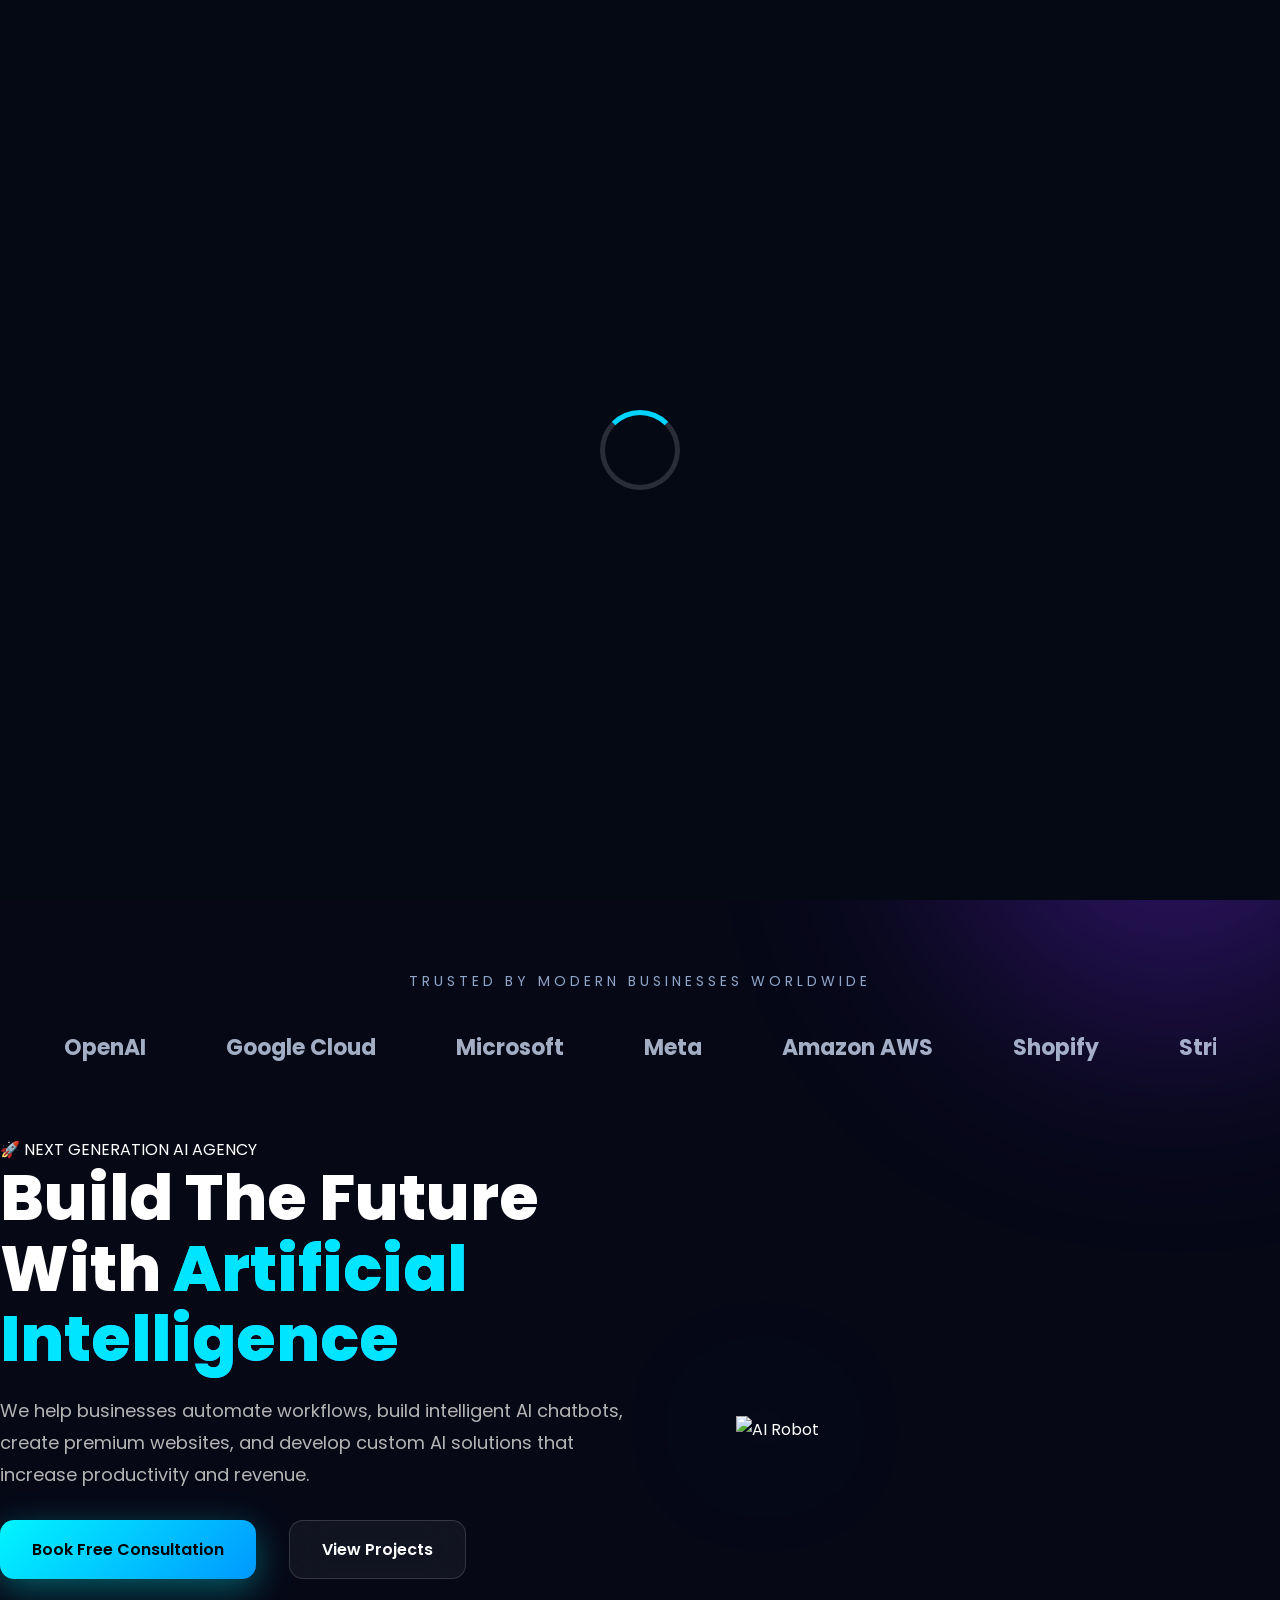
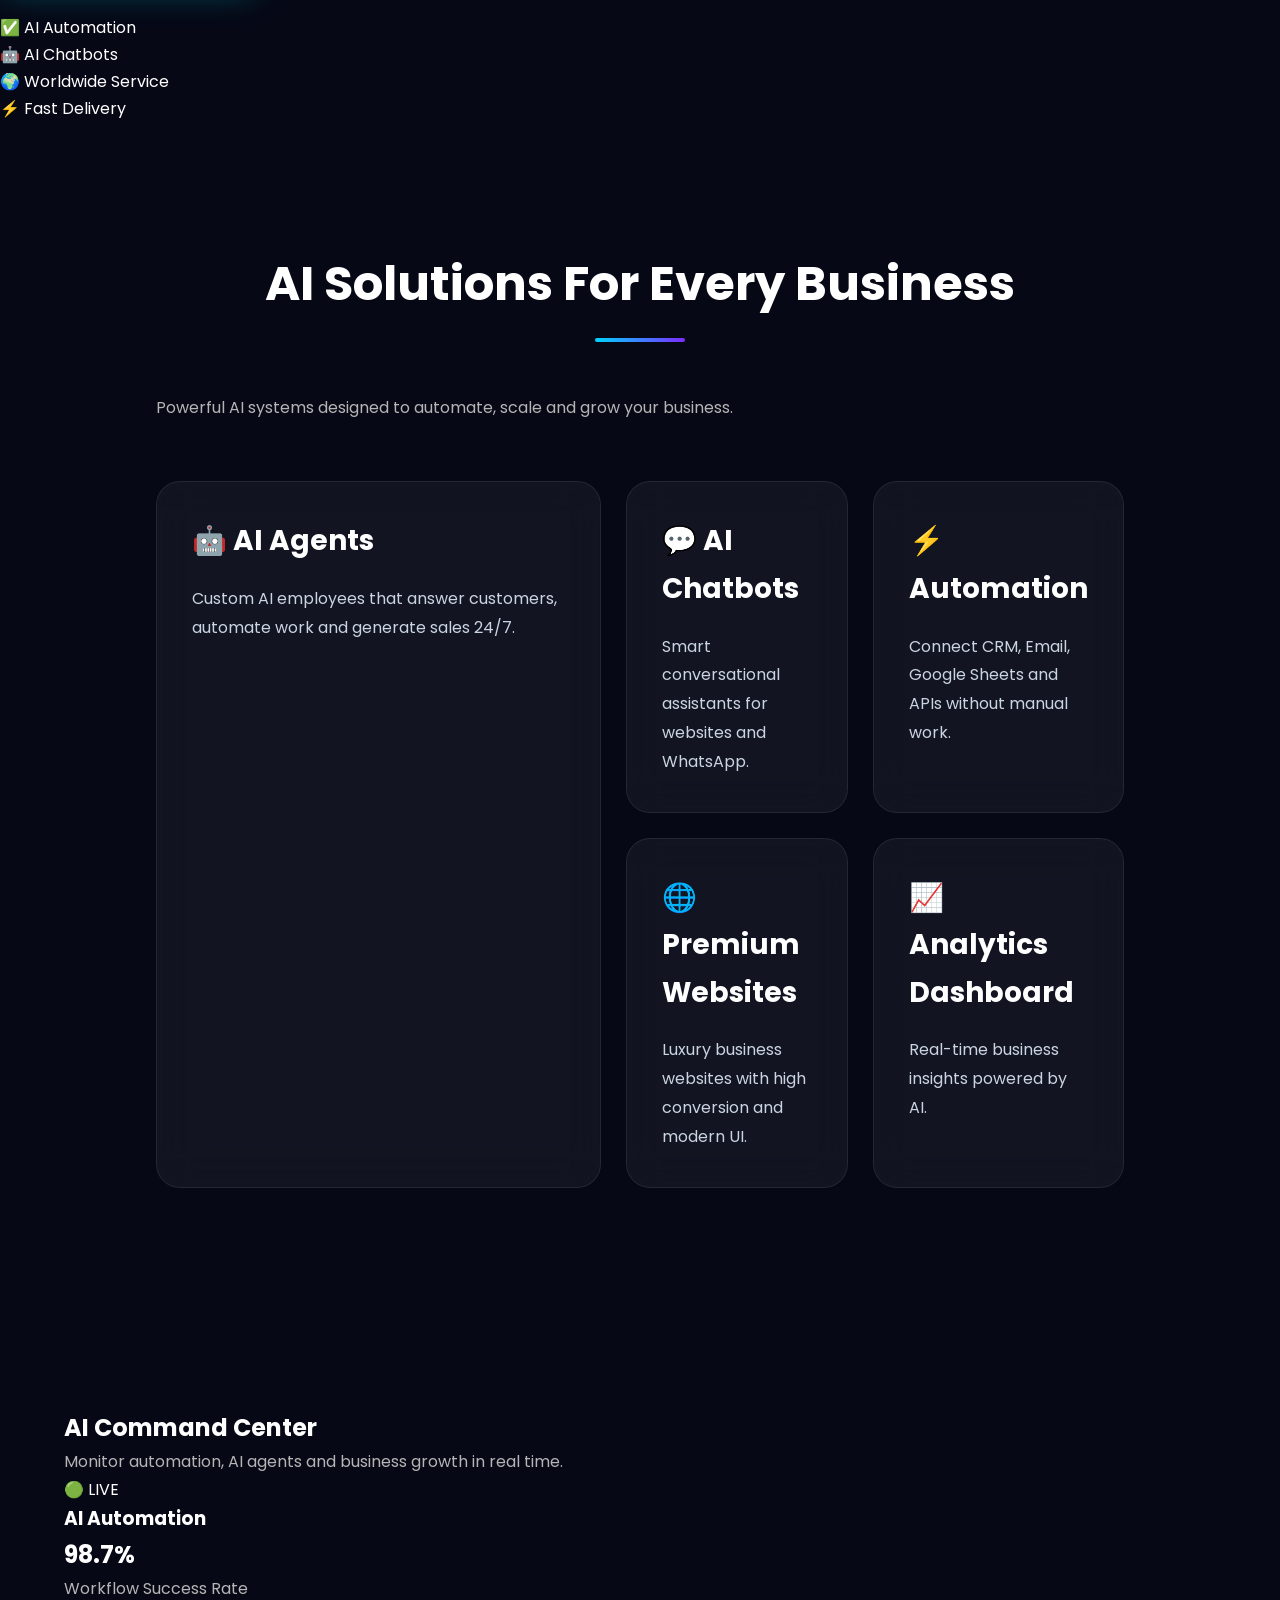
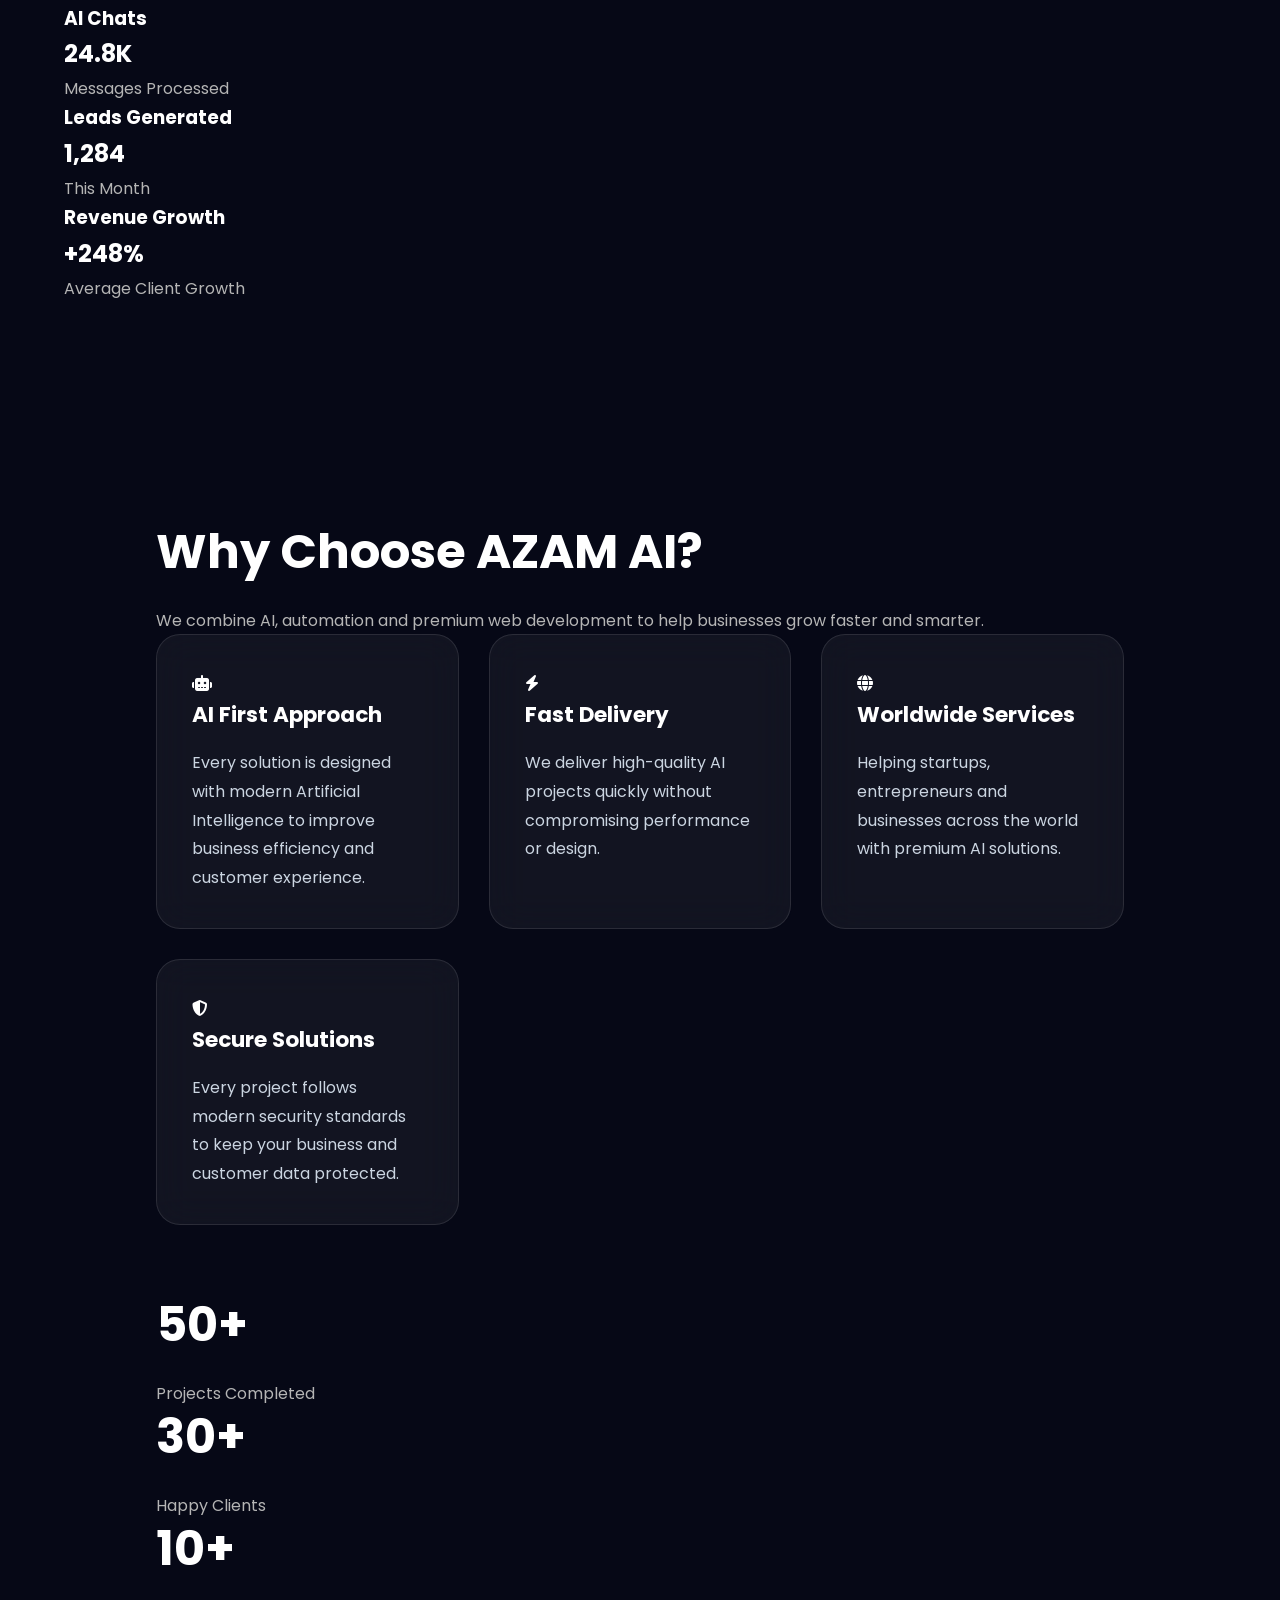
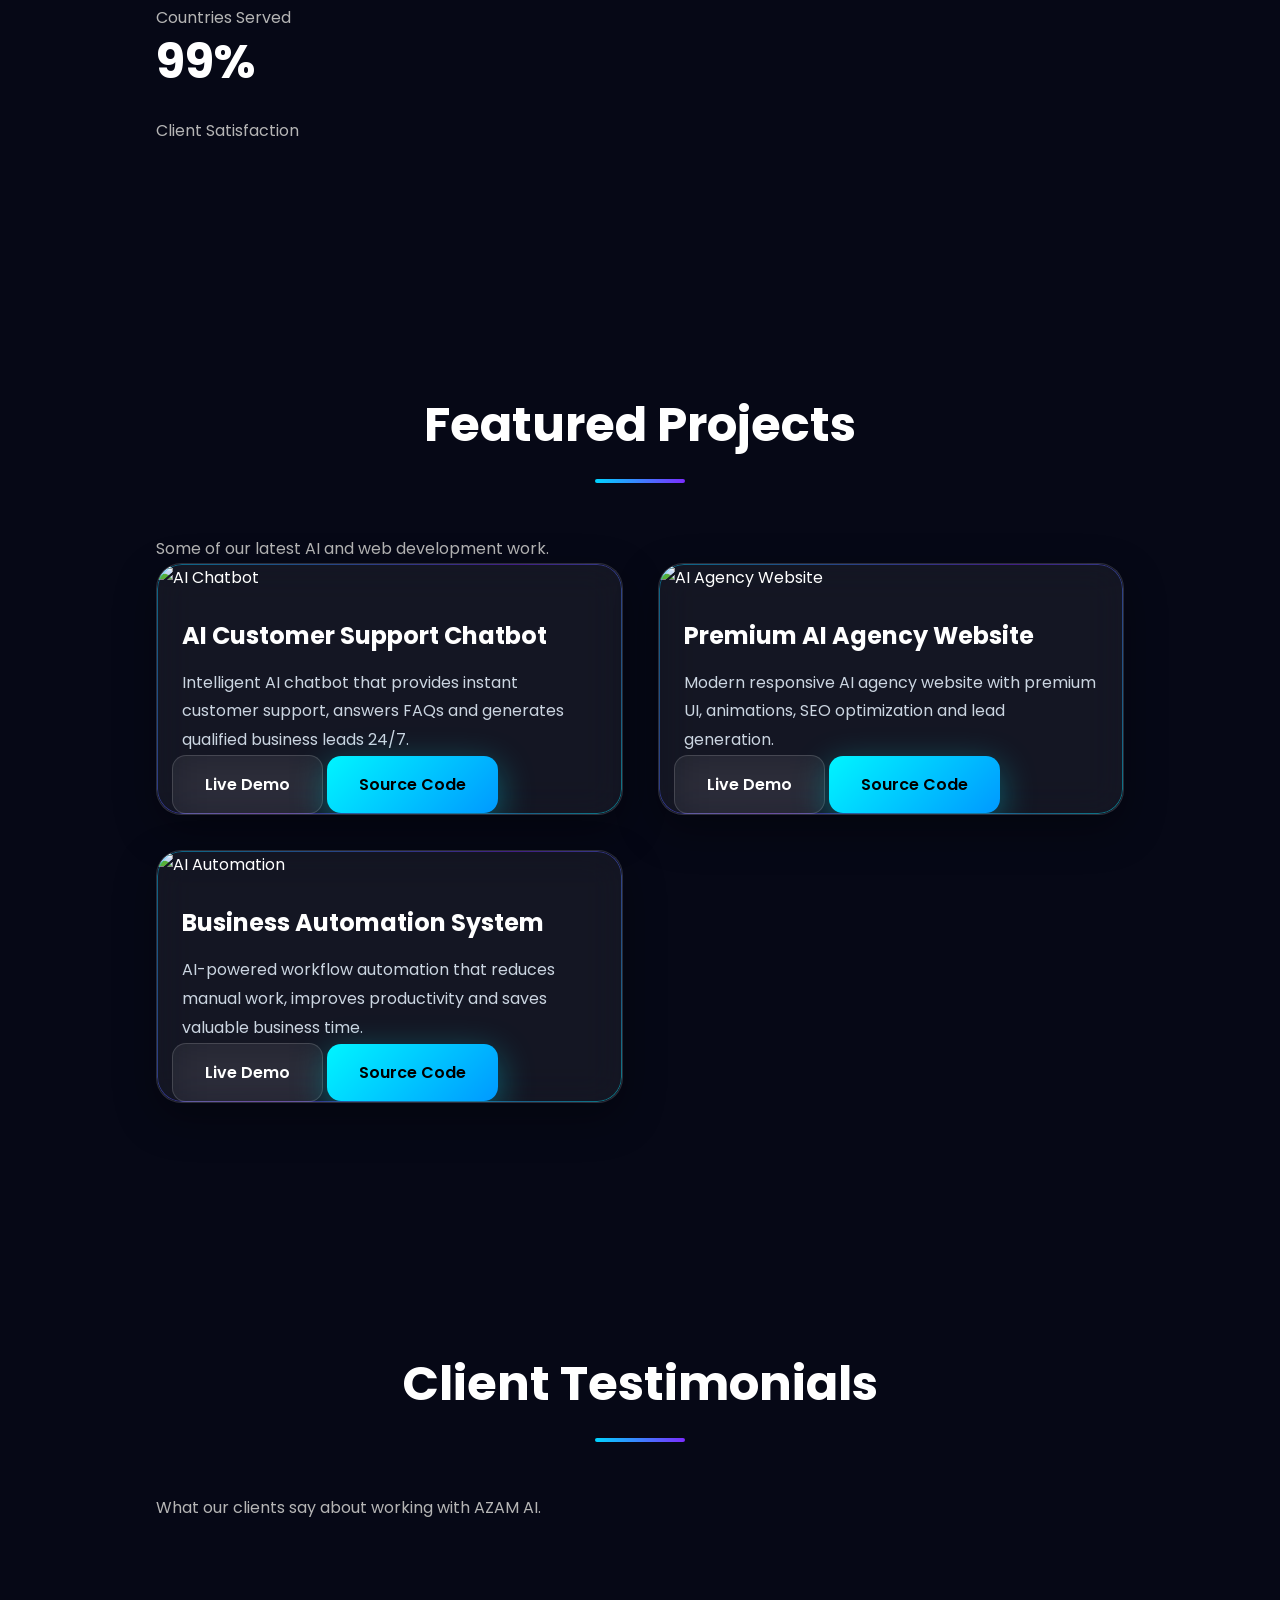
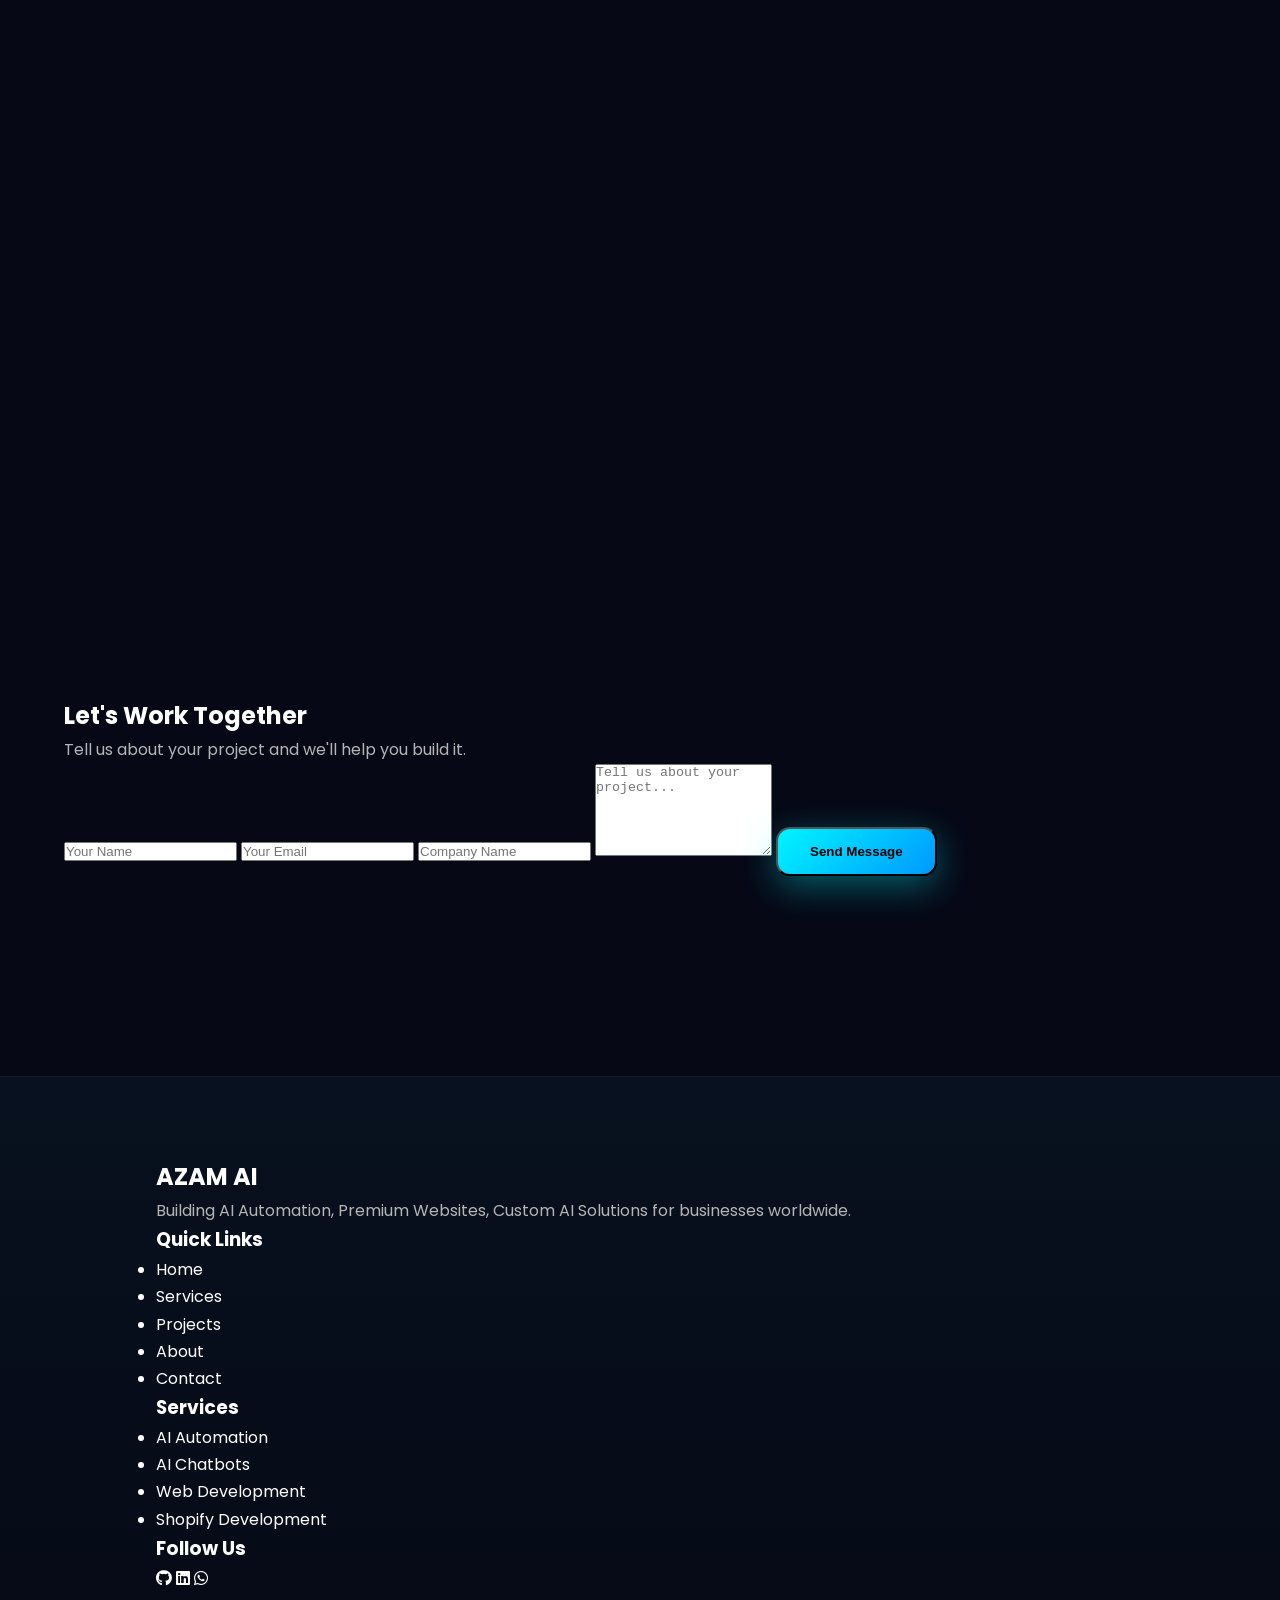
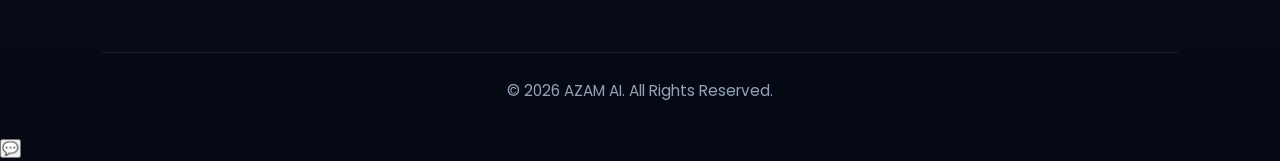
==== commit fccd8afd: "Update index.html" ====
--- a/index.html
+++ b/index.html
@@ -453,7 +453,54 @@
 <!-- ========================= -->
 <!-- SERVICES END -->
 <!-- ========================= -->
-
+<!-- ==========================================
+     AI DASHBOARD
+========================================== -->
+
+<section class="ai-dashboard">
+
+    <div class="container">
+
+        <div class="section-title">
+
+            <h2>AI Command Center</h2>
+
+            <p>Monitor automation, AI agents and business growth in real time.</p>
+
+        </div>
+
+        <div class="dashboard-grid">
+
+            <div class="dashboard-card large">
+                <span class="status">🟢 LIVE</span>
+                <h3>AI Automation</h3>
+                <h1>98.7%</h1>
+                <p>Workflow Success Rate</p>
+            </div>
+
+            <div class="dashboard-card">
+                <h3>AI Chats</h3>
+                <h1>24.8K</h1>
+                <p>Messages Processed</p>
+            </div>
+
+            <div class="dashboard-card">
+                <h3>Leads Generated</h3>
+                <h1>1,284</h1>
+                <p>This Month</p>
+            </div>
+
+            <div class="dashboard-card">
+                <h3>Revenue Growth</h3>
+                <h1>+248%</h1>
+                <p>Average Client Growth</p>
+            </div>
+
+        </div>
+
+    </div>
+
+</section>
 
 <!-- ========================= -->
 <!-- ABOUT START -->
--- a/style.css
+++ b/style.css
@@ -2898,3 +2898,86 @@
 }
 
 }
+/* ==========================================
+   BENTO GRID
+========================================== */
+
+.bento-grid{
+
+display:grid;
+
+grid-template-columns:2fr 1fr 1fr;
+
+gap:25px;
+
+margin-top:60px;
+
+}
+
+.bento{
+
+background:rgba(255,255,255,.05);
+
+border:1px solid rgba(255,255,255,.08);
+
+border-radius:24px;
+
+padding:35px;
+
+backdrop-filter:blur(20px);
+
+transition:.35s;
+
+min-height:220px;
+
+}
+
+.bento.large{
+
+grid-row:span 2;
+
+}
+
+.bento:hover{
+
+transform:translateY(-12px);
+
+border-color:#00E5FF;
+
+box-shadow:0 25px 60px rgba(0,229,255,.18);
+
+}
+
+.bento h3{
+
+font-size:28px;
+
+margin-bottom:20px;
+
+color:#fff;
+
+}
+
+.bento p{
+
+color:#cbd5e1;
+
+line-height:1.8;
+
+}
+
+@media(max-width:991px){
+
+.bento-grid{
+
+grid-template-columns:1fr;
+
+}
+
+.bento.large{
+
+grid-row:auto;
+
+}
+
+}
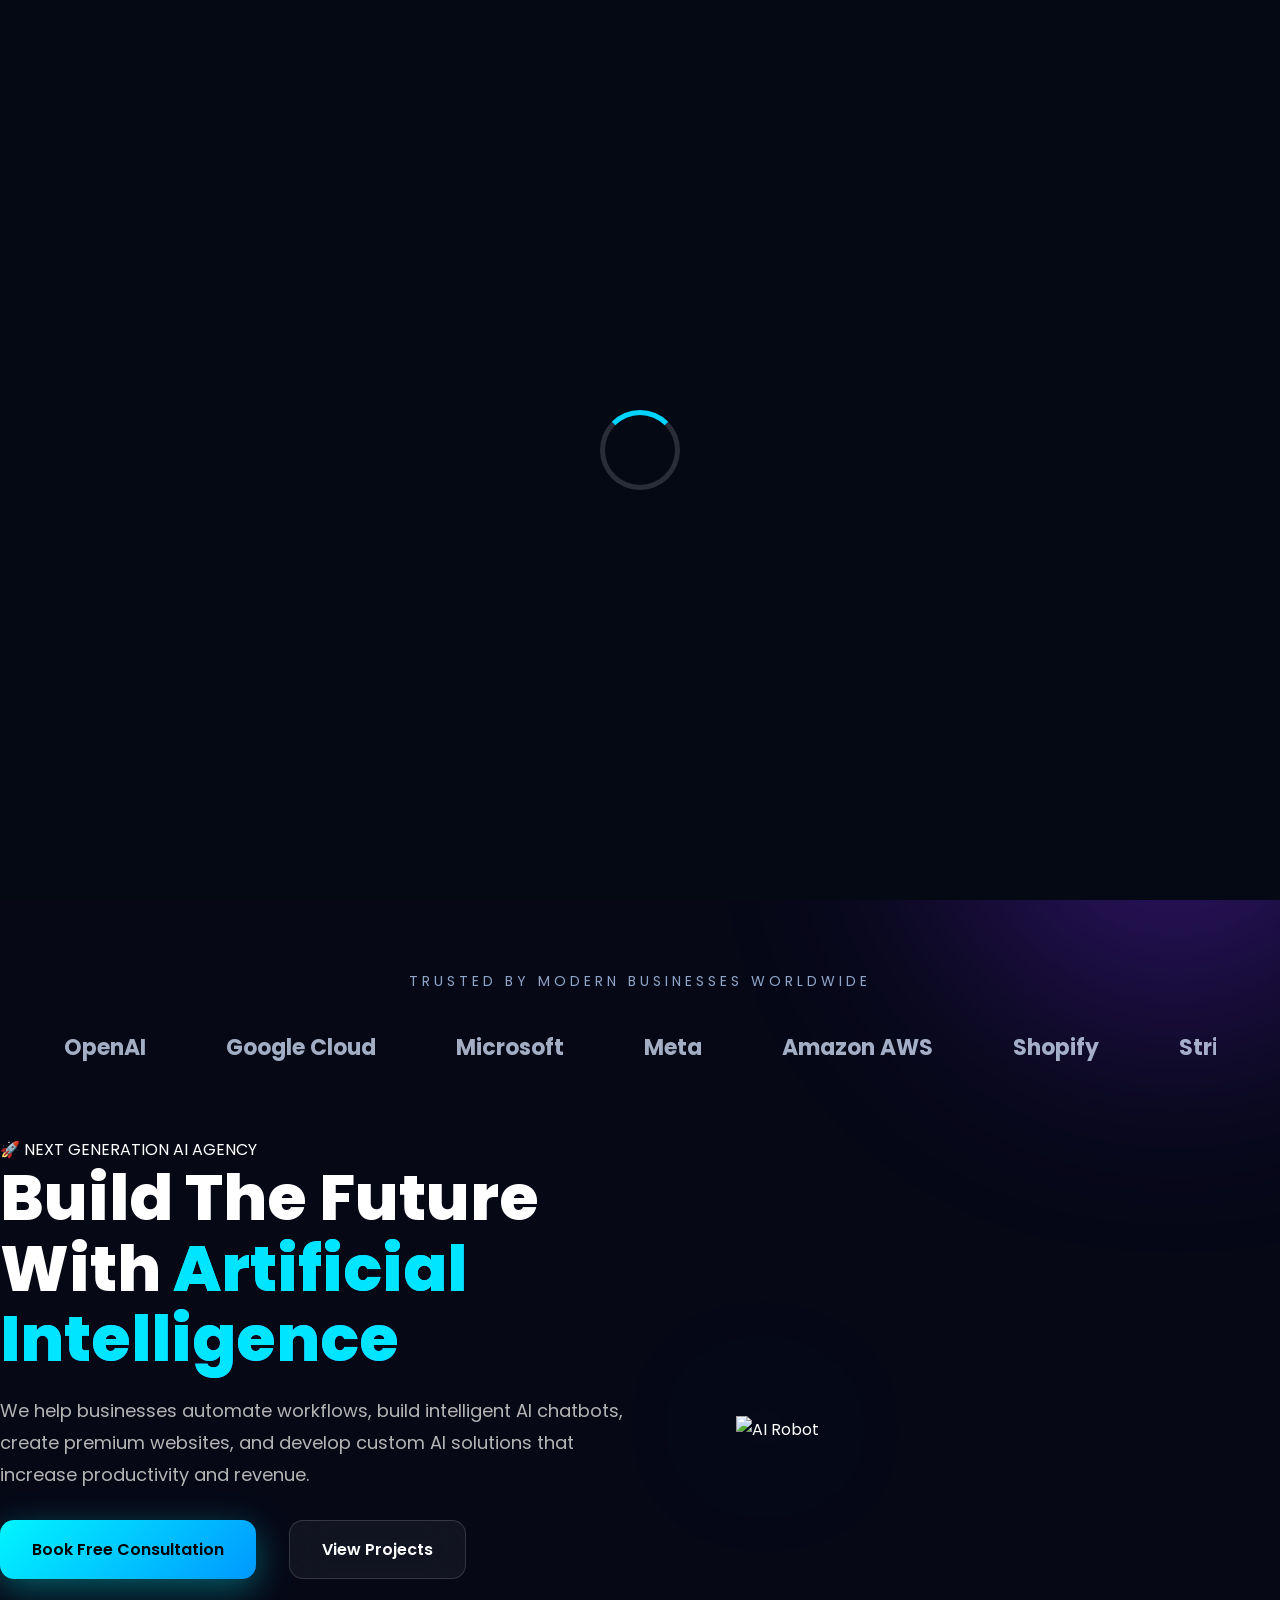
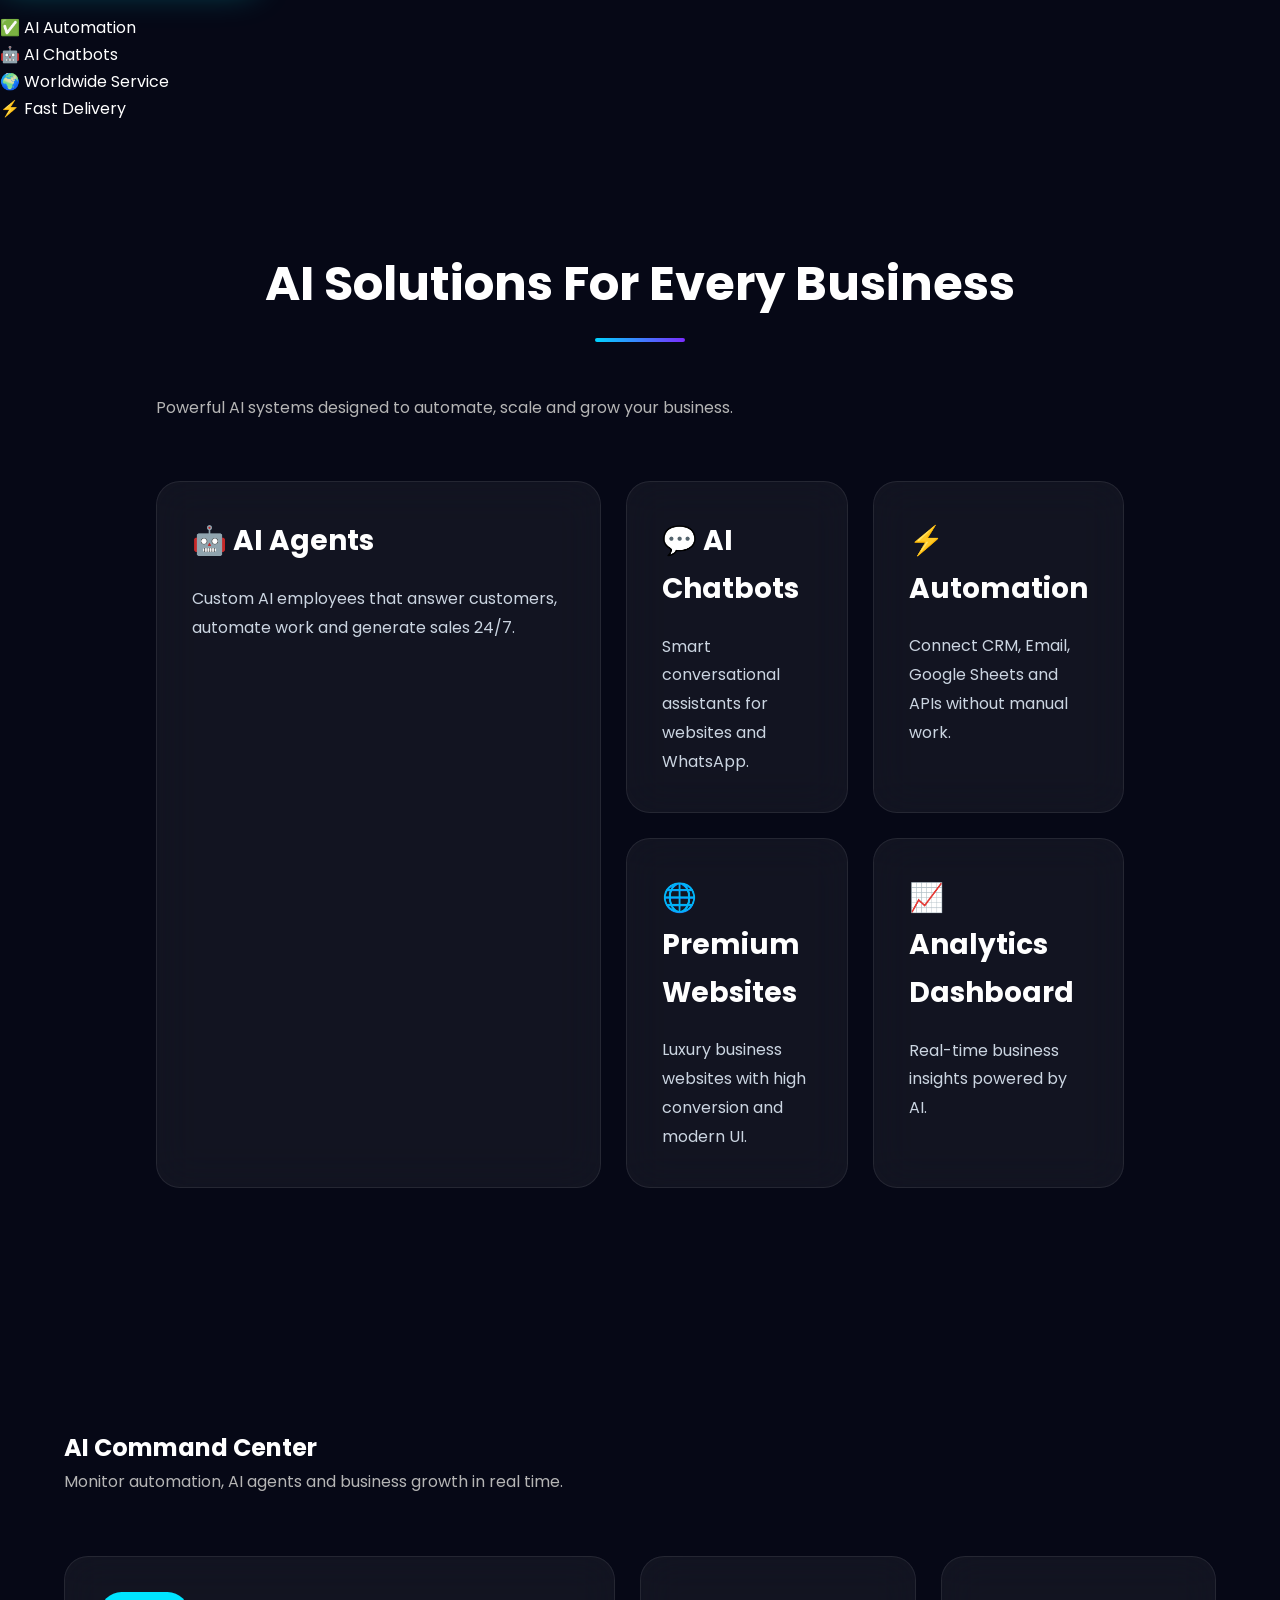
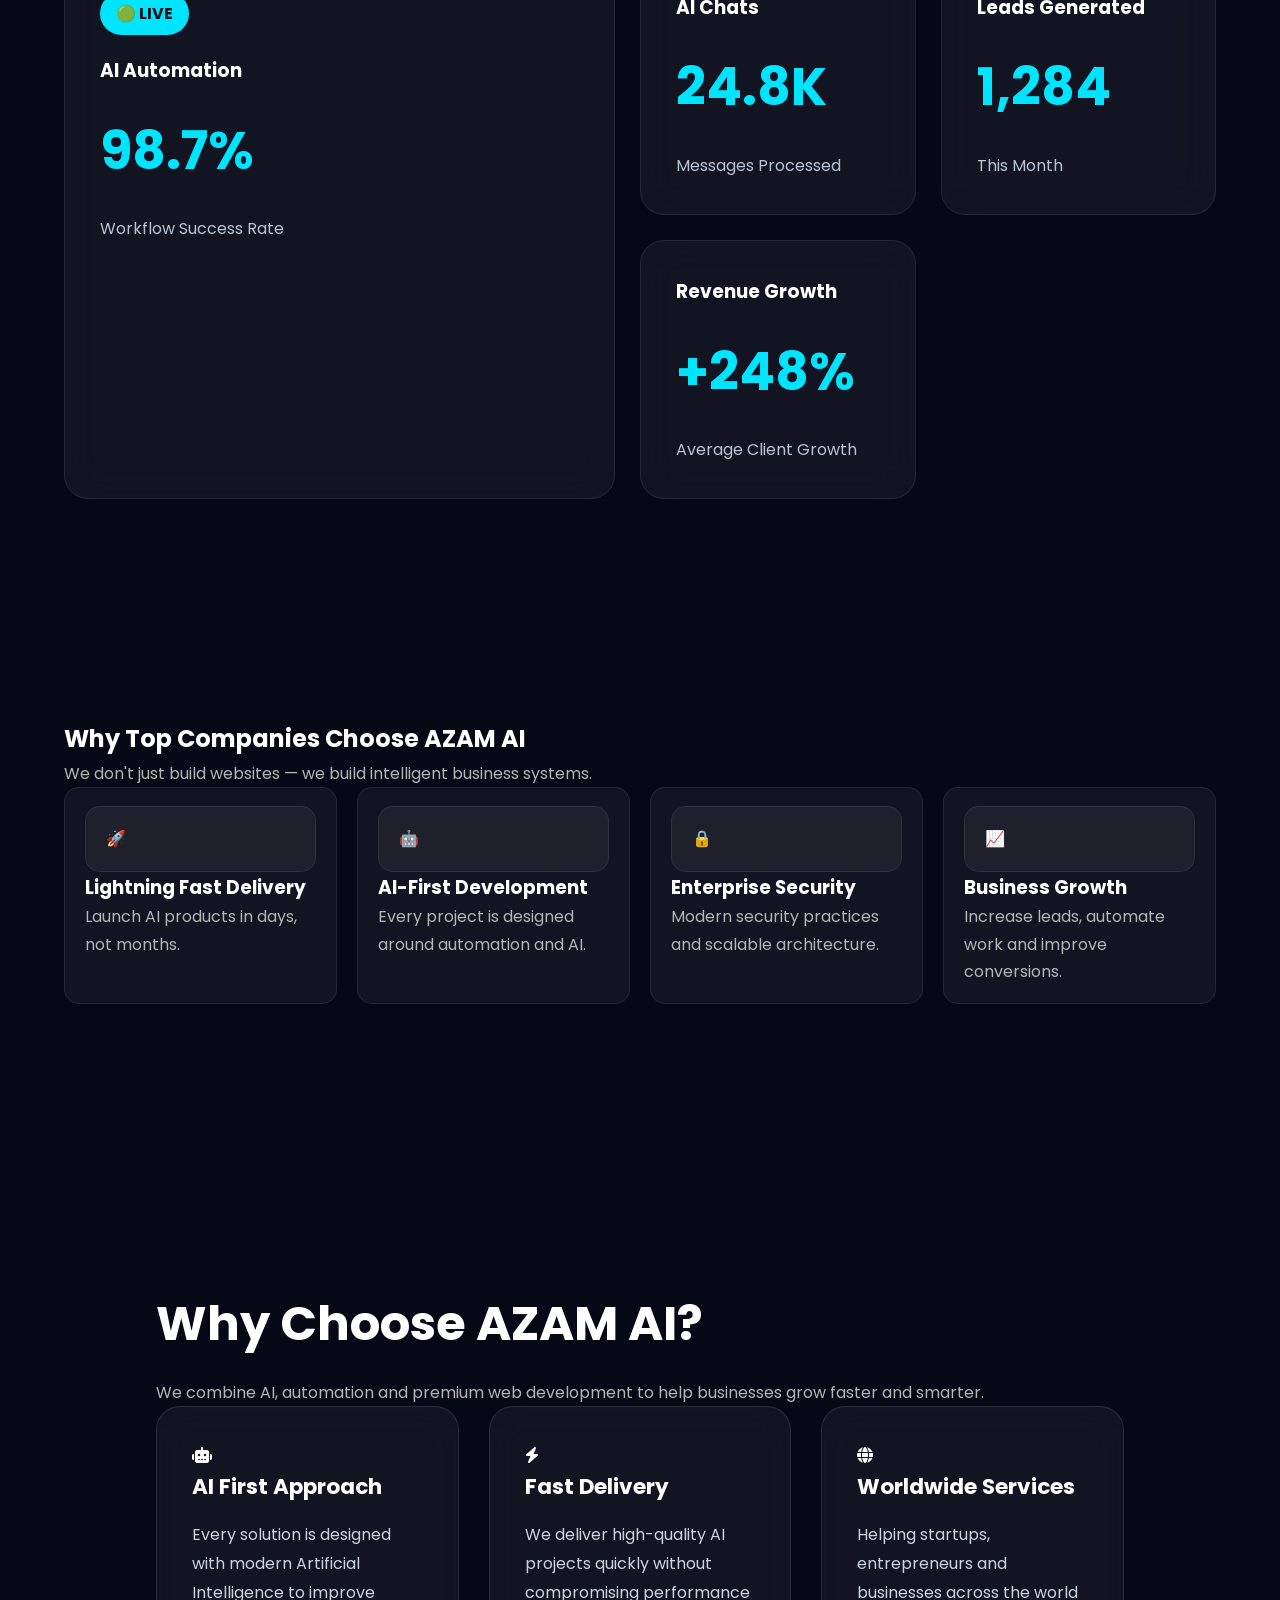
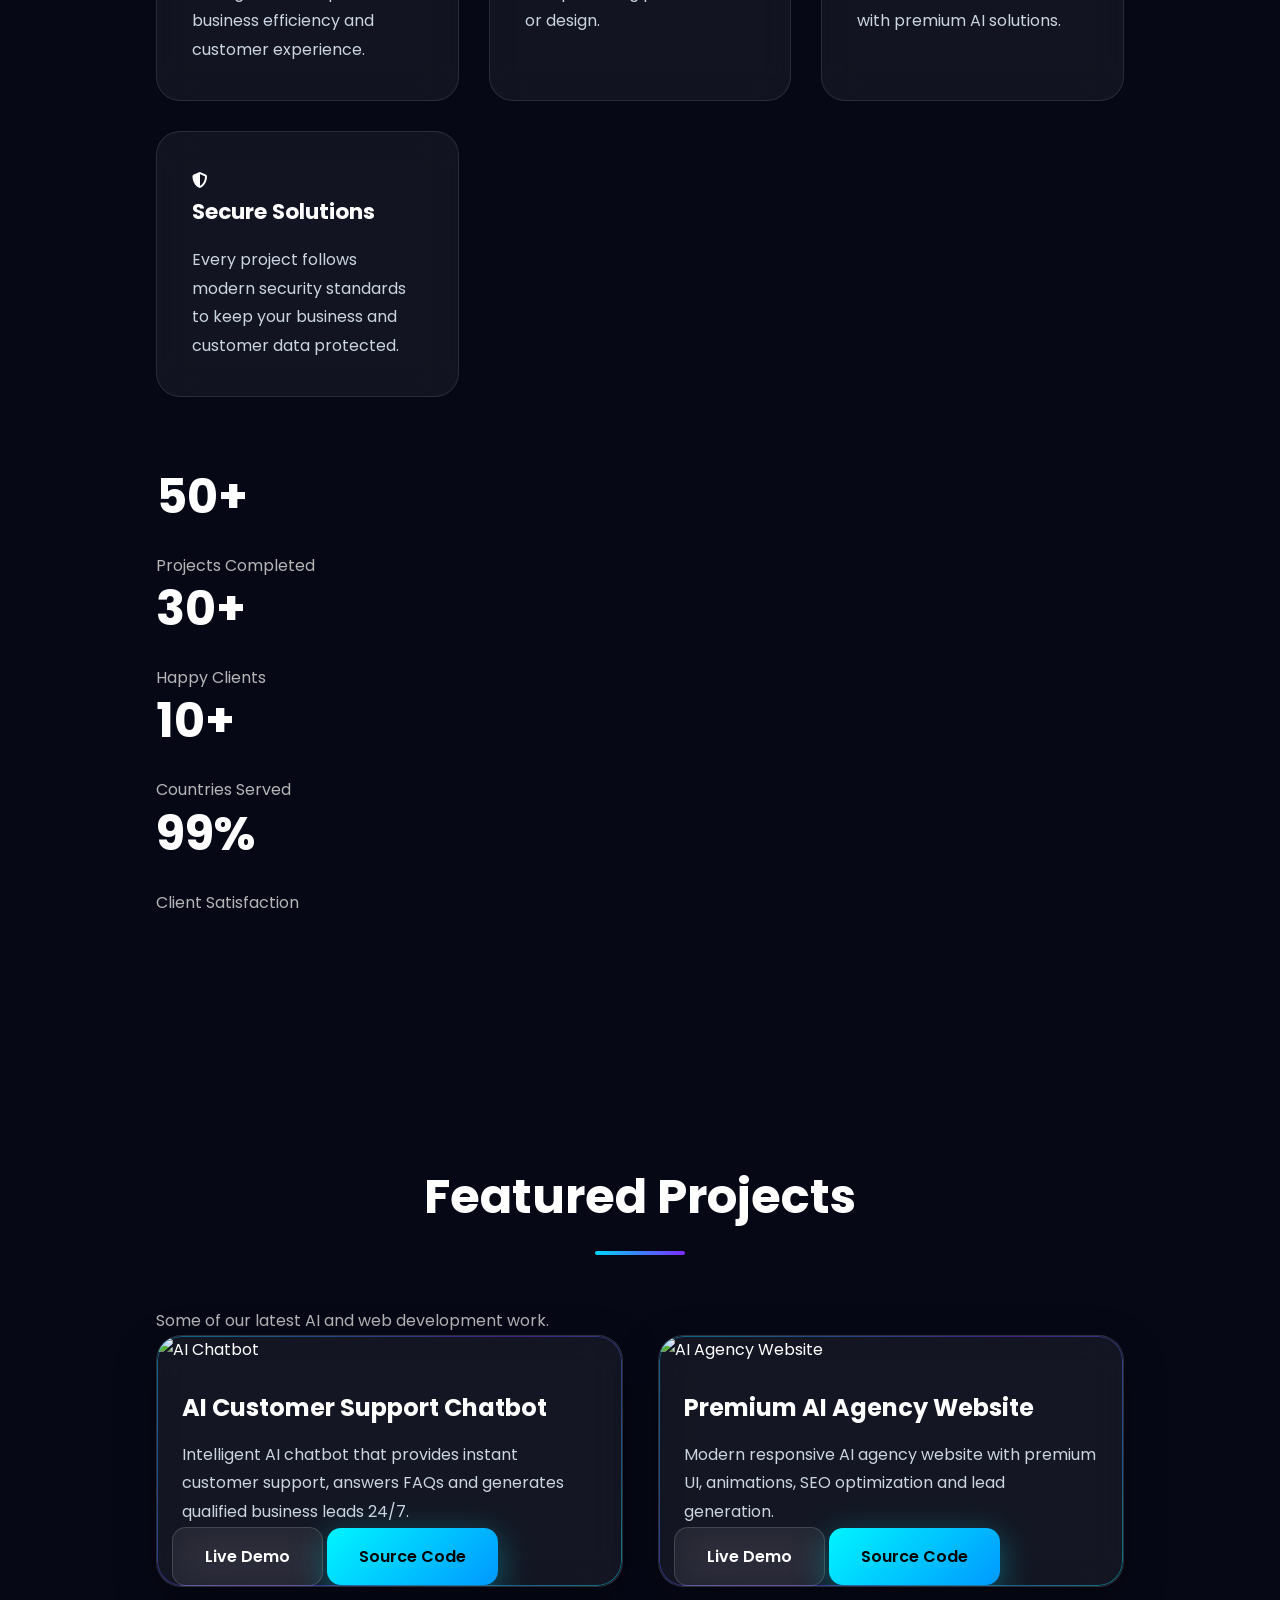
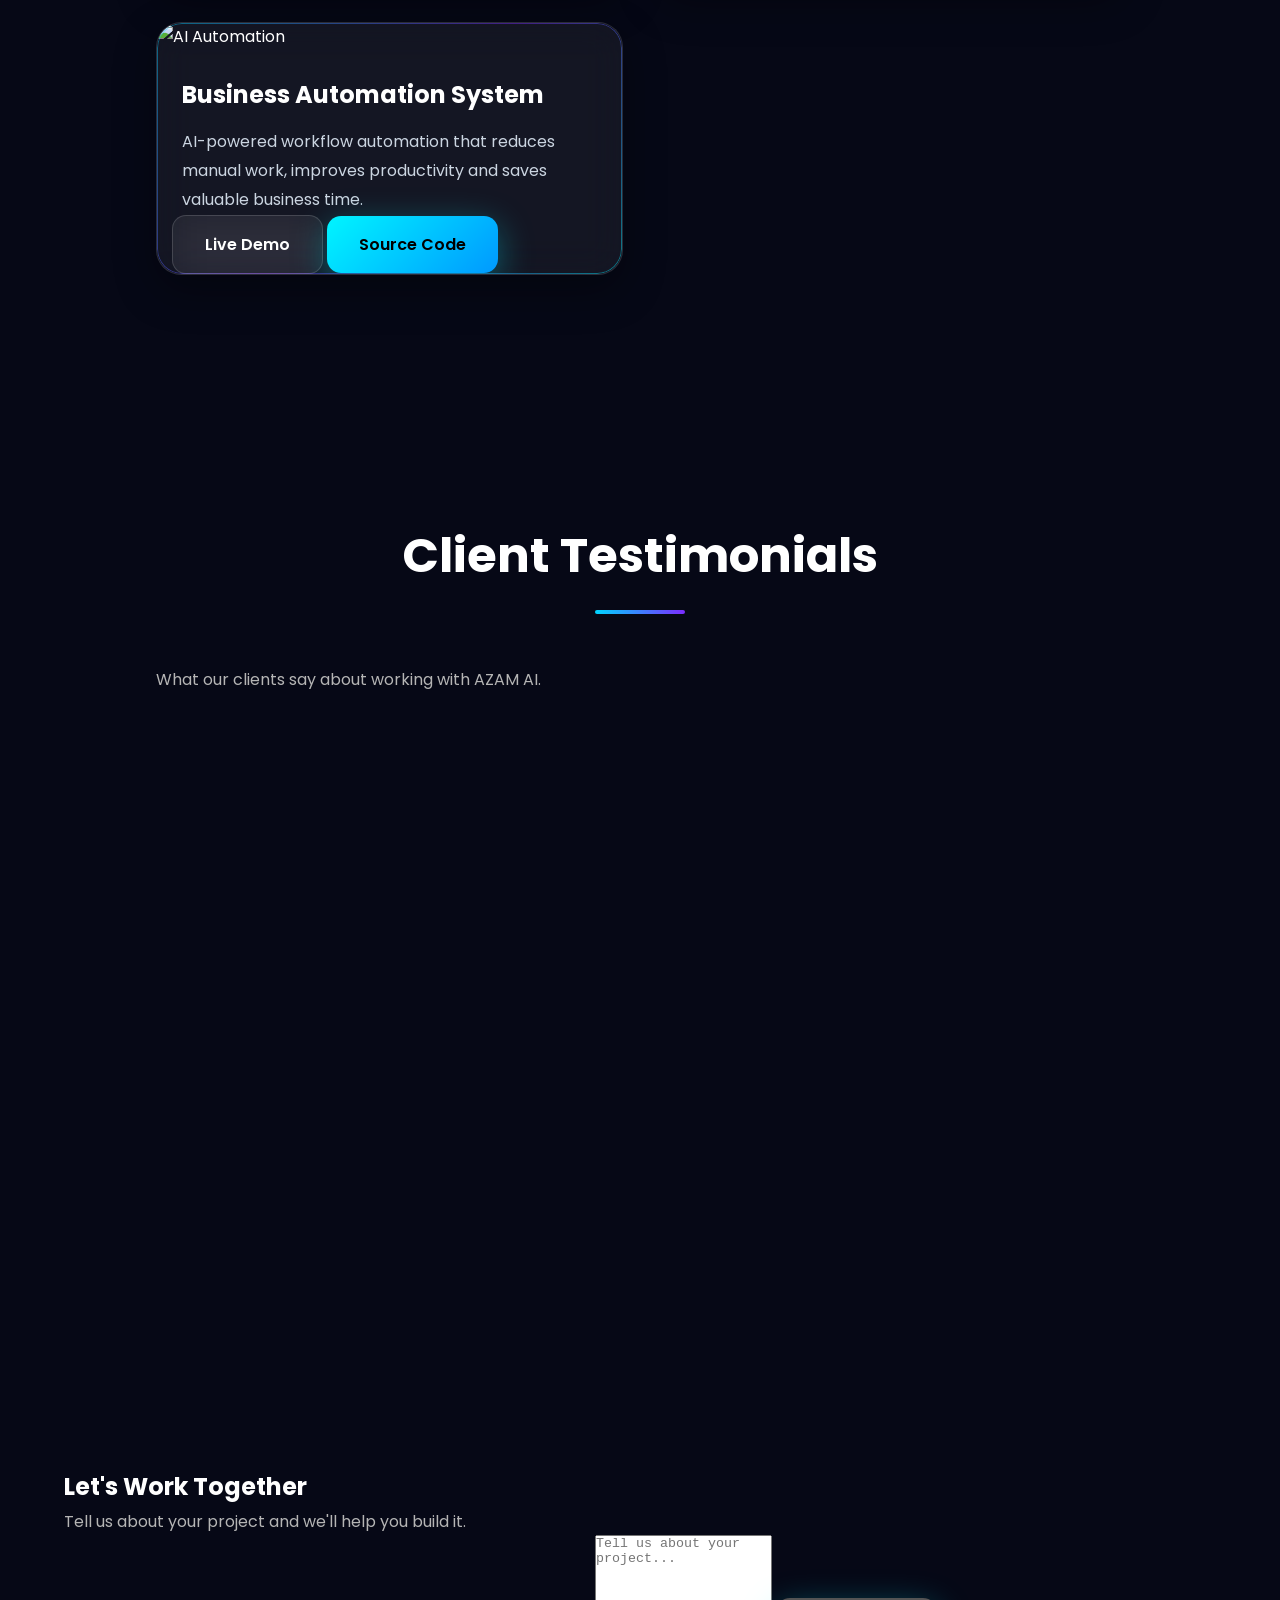
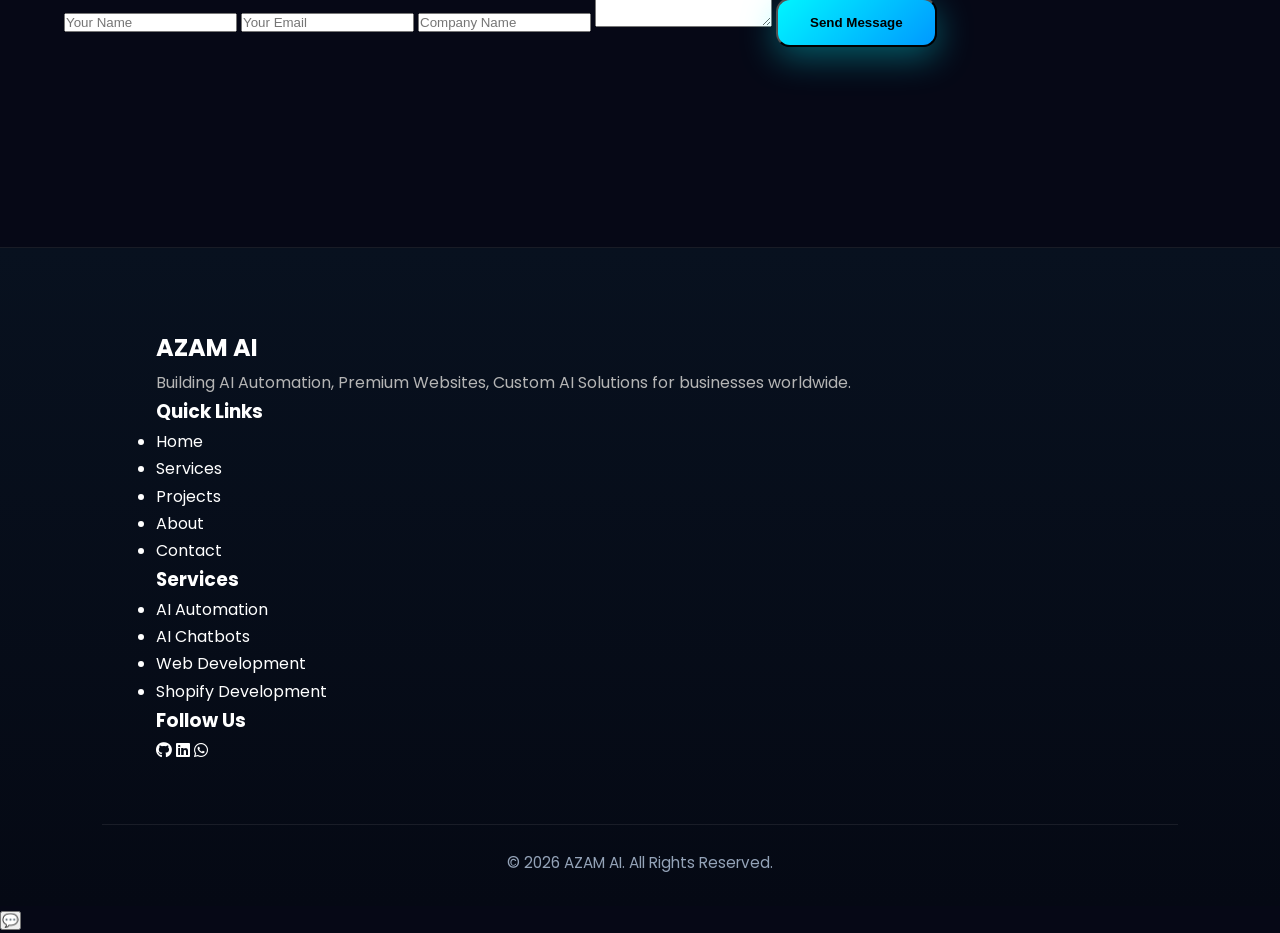
==== commit 42bf66c9: "Update index.html" ====
--- a/index.html
+++ b/index.html
@@ -501,7 +501,55 @@
     </div>
 
 </section>
-
+<!-- ==========================================
+     WHY CHOOSE AZAM AI
+========================================== -->
+
+<section class="why-us">
+
+    <div class="container">
+
+        <div class="section-title">
+
+            <h2>Why Top Companies Choose AZAM AI</h2>
+
+            <p>
+                We don't just build websites — we build intelligent business systems.
+            </p>
+
+        </div>
+
+        <div class="why-grid">
+
+            <div class="why-card">
+                <div class="why-icon">🚀</div>
+                <h3>Lightning Fast Delivery</h3>
+                <p>Launch AI products in days, not months.</p>
+            </div>
+
+            <div class="why-card">
+                <div class="why-icon">🤖</div>
+                <h3>AI-First Development</h3>
+                <p>Every project is designed around automation and AI.</p>
+            </div>
+
+            <div class="why-card">
+                <div class="why-icon">🔒</div>
+                <h3>Enterprise Security</h3>
+                <p>Modern security practices and scalable architecture.</p>
+            </div>
+
+            <div class="why-card">
+                <div class="why-icon">📈</div>
+                <h3>Business Growth</h3>
+                <p>Increase leads, automate work and improve conversions.</p>
+            </div>
+
+        </div>
+
+    </div>
+
+</section>
 <!-- ========================= -->
 <!-- ABOUT START -->
 <!-- ========================= -->
--- a/style.css
+++ b/style.css
@@ -2981,3 +2981,66 @@
 }
 
 }
+/* ==========================================
+   AI DASHBOARD
+========================================== */
+
+.ai-dashboard{
+    padding:120px 0;
+}
+
+.dashboard-grid{
+    display:grid;
+    grid-template-columns:2fr 1fr 1fr;
+    gap:25px;
+    margin-top:60px;
+}
+
+.dashboard-card{
+    background:rgba(255,255,255,.05);
+    border:1px solid rgba(255,255,255,.08);
+    backdrop-filter:blur(20px);
+    border-radius:24px;
+    padding:35px;
+    transition:.35s;
+}
+
+.dashboard-card:hover{
+    transform:translateY(-10px);
+    border-color:#00E5FF;
+    box-shadow:0 25px 60px rgba(0,229,255,.20);
+}
+
+.dashboard-card.large{
+    grid-row:span 2;
+}
+
+.status{
+    display:inline-block;
+    padding:8px 16px;
+    border-radius:30px;
+    background:#00E5FF;
+    color:#05101b;
+    font-weight:700;
+    margin-bottom:20px;
+}
+
+.dashboard-card h1{
+    font-size:52px;
+    color:#00E5FF;
+    margin:20px 0;
+}
+
+.dashboard-card p{
+    color:#b8c5d6;
+}
+
+@media(max-width:992px){
+    .dashboard-grid{
+        grid-template-columns:1fr;
+    }
+
+    .dashboard-card.large{
+        grid-row:auto;
+    }
+}
